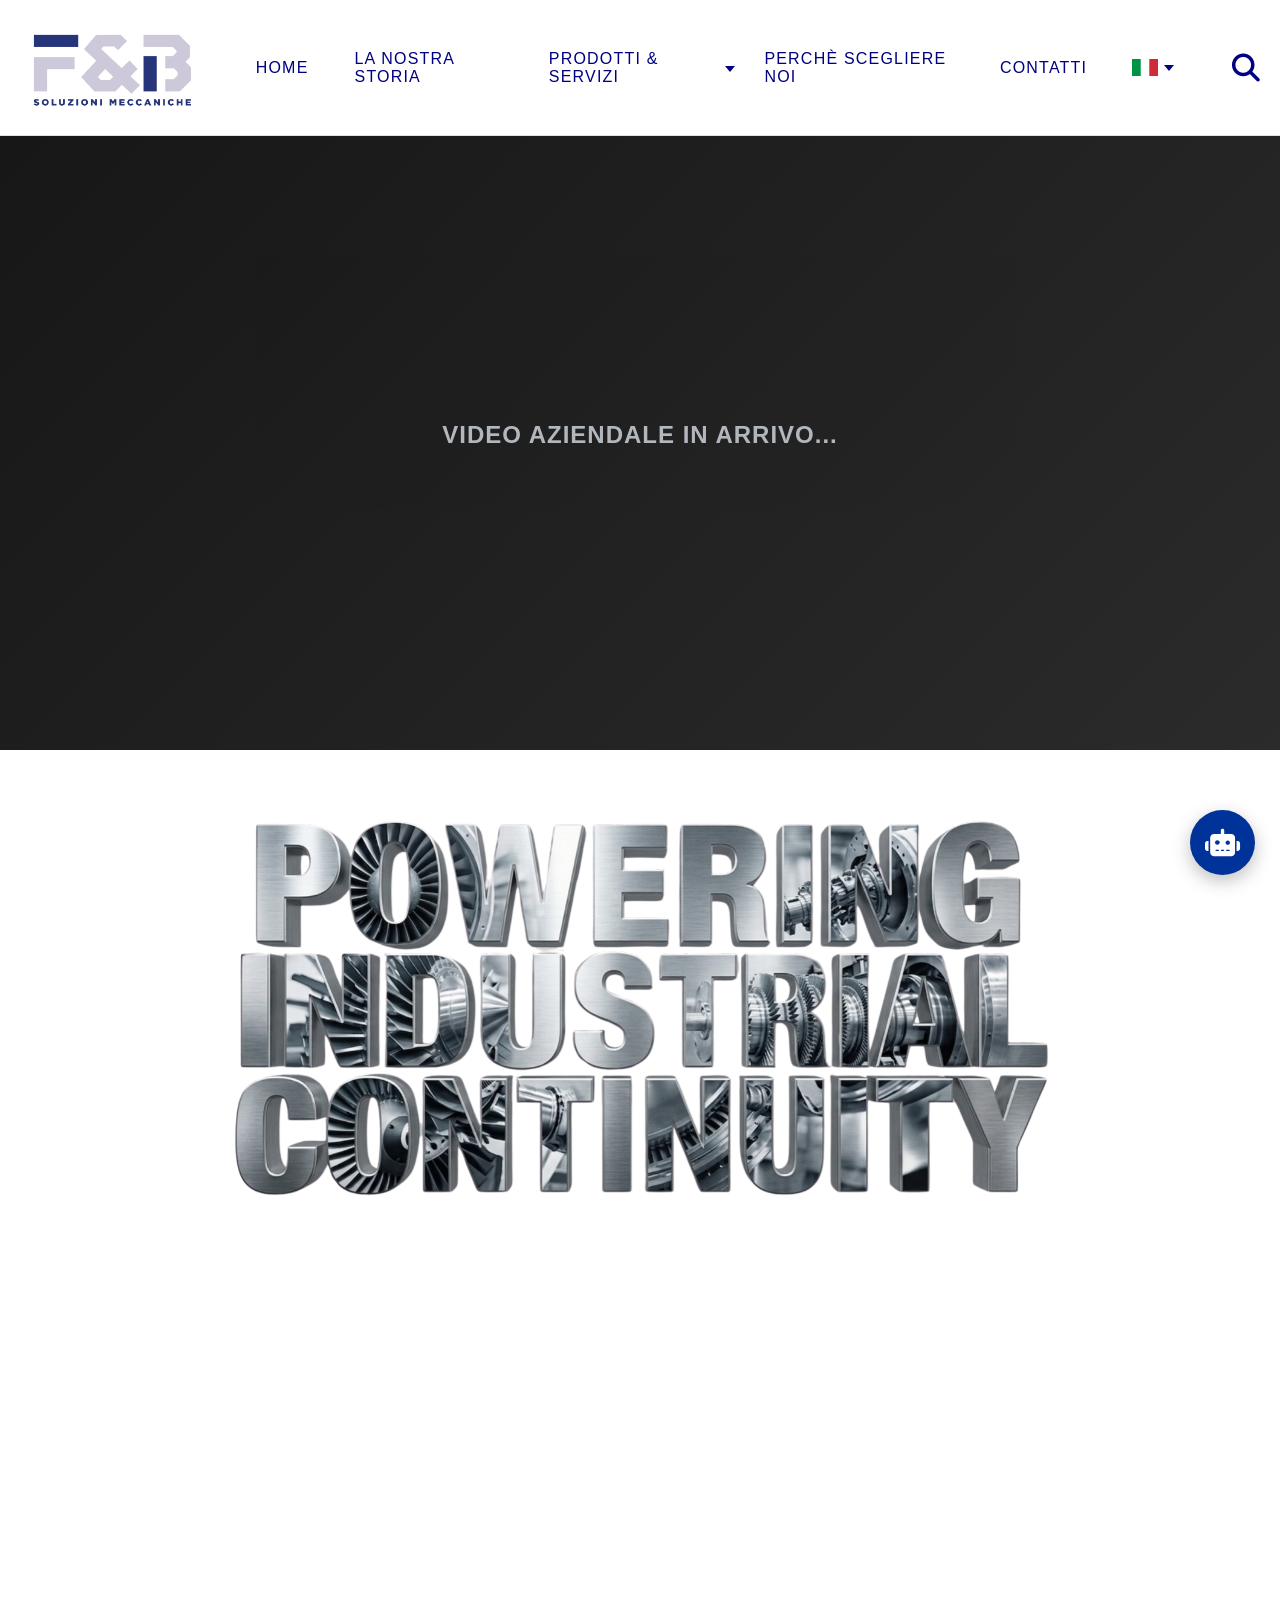
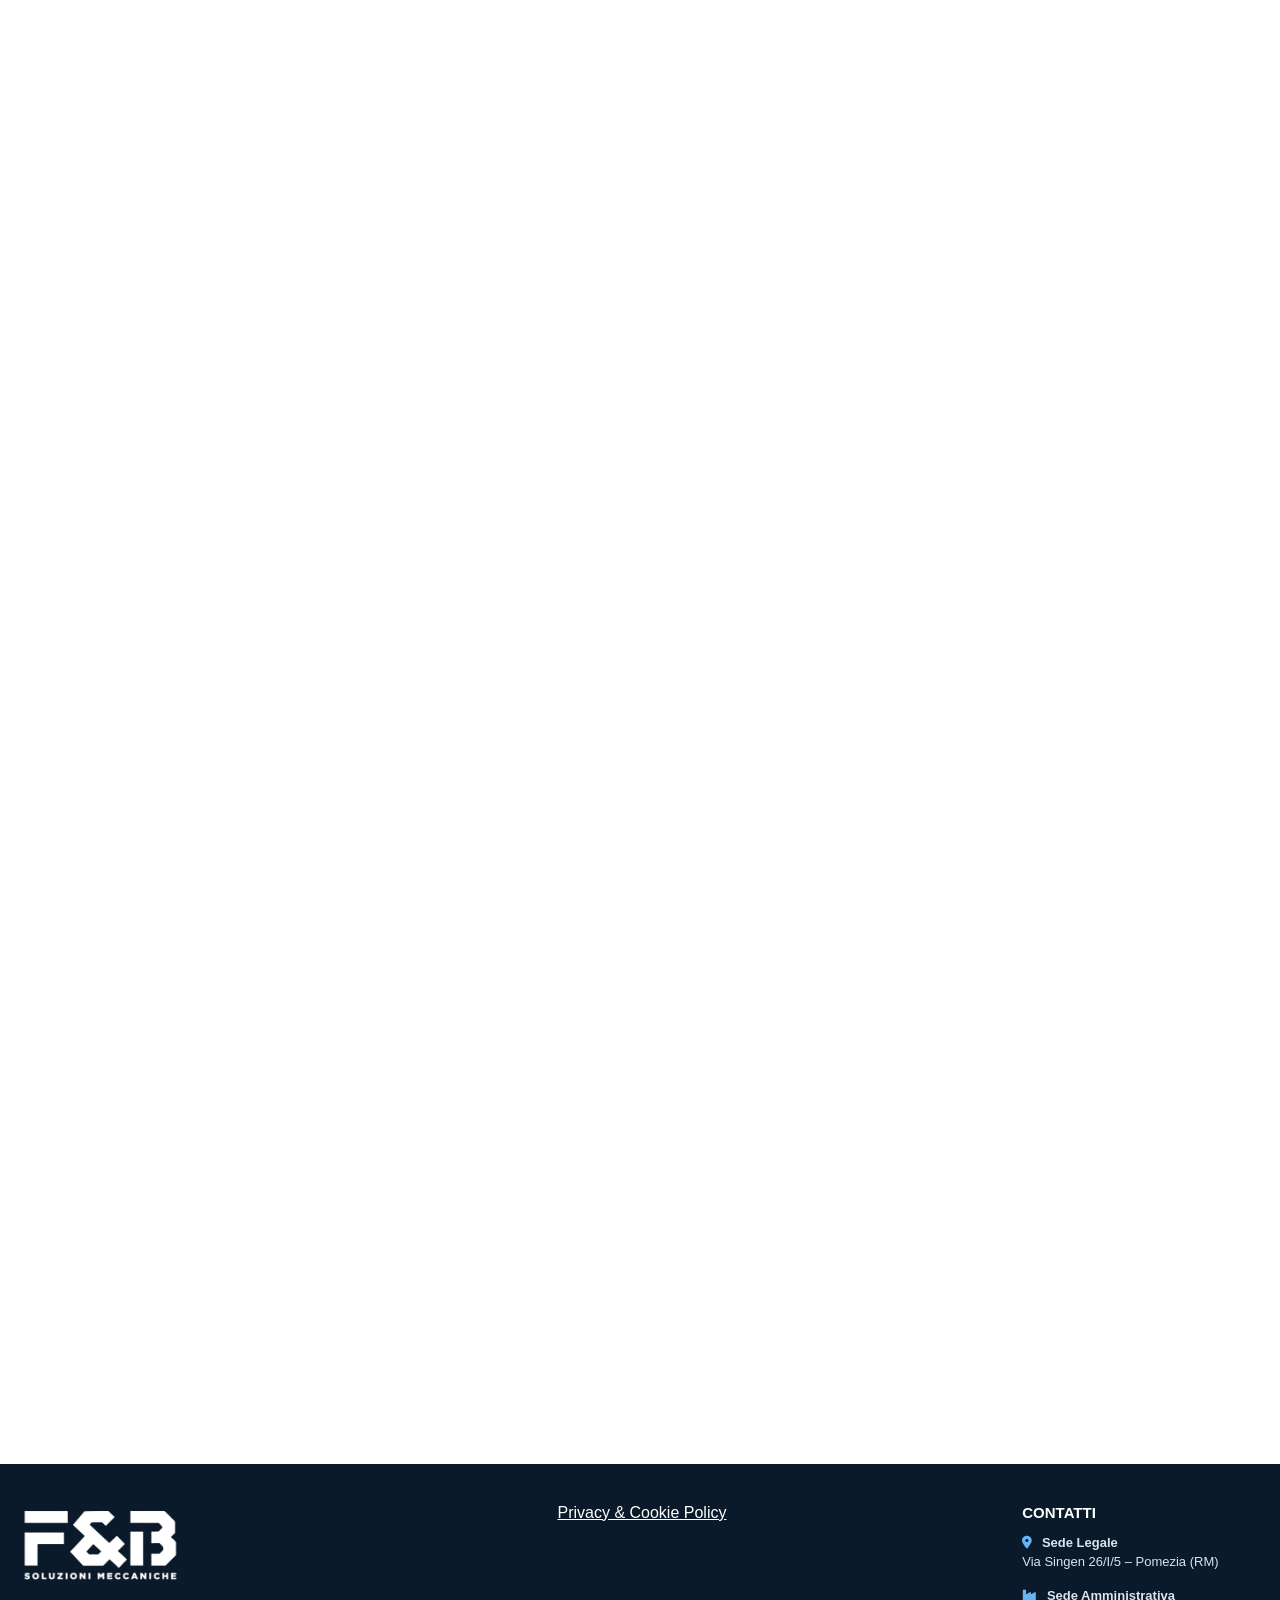
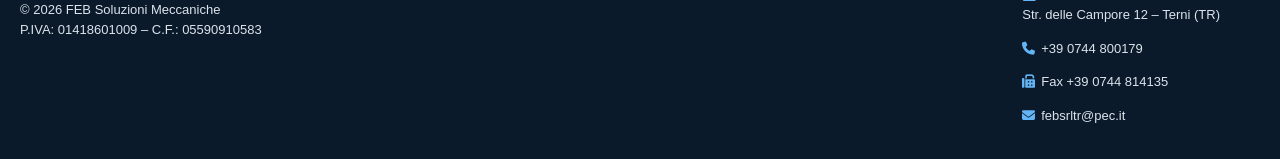
==== index.html @ efef3a49 "Add files via upload" ====
<!DOCTYPE html>
<html lang="it">
<head>
  <meta charset="UTF-8" />
  <title>FEB Soluzioni Meccaniche</title>
  <meta name="viewport" content="width=device-width, initial-scale=1.0" />
  <link rel="stylesheet" href="css/styles.css" />
  <link rel="stylesheet" href="https://cdnjs.cloudflare.com/ajax/libs/font-awesome/6.5.0/css/all.min.css">

  <script src="https://unpkg.com/lucide@latest"></script>

</head>
<body>

<header class="site-header">
  <div class="header-inner">

    <div class="logo">
      <a href="index.html">
        <img src="assets/Logo.png" alt="FEB Soluzioni Meccaniche" class="logo-img">
      </a>
    </div>

    <nav class="header-actions">
      <a href="index.html">HOME</a>
      <a href="storia.html">LA NOSTRA STORIA</a>

      <div class="nav-item-with-overlay">
        <div class="nav-trigger">
          <a href="#servizi">PRODOTTI & SERVIZI</a>
          <span class="nav-arrow"></span>
        </div>

        <div class="mega-overlay">
          <ul>
            <li><a href="compressori.html">Compressori</a></li>
            <li><a href="pompe.html">Pompe</a></li>
            <li><a href="riduttori.html">Riduttori</a></li>
            <li><a href="valvole.html">Valvole</a></li>
            <li><a href="turbine.html">Turbine</a></li>
            <li><a href="ricambi.html">Ricambi macchinari industriali</a></li>
          </ul>
        </div>
      </div>

      <a href="perchè.html">PERCHÈ SCEGLIERE NOI</a>
      <a href="contatti.html">CONTATTI</a>
    </nav>

    <div class="lang-switcher">
      <a href="index.html">
        <img src="assets/it.png" alt="Italiano" class="lang-flag">
      </a>
      <span class="lang-arrow"></span>
      <div class="lang-dropdown">
        <a href="indexEN.html">
          <img src="assets/gb.png" alt="English" class="lang-flag">
        </a>
      </div>
    </div>

    <div class="search-icon" onclick="performSearch()">
      <i class="fas fa-search"></i>
    </div>

    <div class="mobile-menu-icon" onclick="toggleMobileMenu()">
      <i class="fas fa-bars"></i>
    </div>

  </div>

  <div class="search-overlay" id="searchOverlay">
    <input type="text" id="searchField" placeholder="Cerca servizio ..." 
           onkeydown="if(event.key==='Enter'){performSearch()}">
  </div>

</header>

<!-- MENU MOBILE -->
<div id="mobileMenu" class="mobile-menu">
  <div class="mobile-menu-header">
    <img src="assets/Logo.png" class="mobile-menu-logo" alt="FEB">
  </div>

  <ul class="mobile-menu-links">
    <li><a href="index.html">HOME <span>›</span></a></li>
    <li><a href="storia.html">LA NOSTRA STORIA <span>›</span></a></li>
    
    <li class="mobile-dropdown">
      <div class="mobile-trigger">
        PRODOTTI & SERVIZI
        <span class="mobile-arrow" data-lucide="chevron-down"></span>
      </div>

      <ul class="mobile-submenu">
        <li><a href="compressori.html">Compressori</a></li>
        <li><a href="pompe.html">Pompe</a></li>
        <li><a href="riduttori.html">Riduttori</a></li>
        <li><a href="valvole.html">Valvole</a></li>
        <li><a href="turbine.html">Turbine</a></li>
        <li><a href="ricambi.html">Ricambi</a></li>
      </ul>
    </li>
    
    <li><a href="perchè.html">PERCHÈ SCEGLIERE NOI <span>›</span></a></li>
    <li><a href="contatti.html">CONTATTI <span>›</span></a></li>
  </ul>
</div>

<!-- HERO VIDEO FULLSCREEN (con placeholder) -->
<section class="hero-video-section">

  <!-- VIDEO PLACEHOLDER -->
  <div class="hero-video-placeholder">
    <p>Video aziendale in arrivo...</p>
  </div>

</section>

<!-- SCRITTA SOTTO IL VIDEO -->
<section class="hero-title-section">
  <img src="assets/ScrittaEffetto.png" 
       alt="Powering Industrial Continuity" 
       class="hero-title-img">
</section>

<section class="about-tenaris-style reveal-section">

  <div class="about-left">

    <h2 class="about-title reveal-fade-up">
      Benvenuto in F&B Soluzioni Meccaniche
    </h2>

    <div class="about-underline reveal-scale"></div>

    <h3 class="about-subtitle reveal-fade-up">
      Eccellenza in ingegneria, manutenzione industriale e continuità operativa
    </h3>

    <p class="about-description reveal-fade-up">
      Da oltre 40 anni supportiamo industrie, impianti e infrastrutture con soluzioni tecniche certificate,
      interventi rapidi e un approccio ingegneristico orientato all’affidabilità.
      <br><br>
      Siamo specializzati in macchine rotanti, manutenzione avanzata, diagnostica predittiva e interventi
      on‑site ad alta criticità. Il nostro obiettivo è semplice: mantenere la tua produzione sempre operativa.
    </p>

    <div class="about-kpi-grid">

      <div class="kpi-box reveal-fade-in">
        <div class="kpi-number reveal-fade-in">40+</div>
        <div class="kpi-label">anni di esperienza</div>
      </div>

      <div class="kpi-box reveal-fade-in">
        <div class="kpi-number reveal-fade-in">1200+</div>
        <div class="kpi-label">clienti industriali serviti</div>
      </div>

      <div class="kpi-box reveal-fade-in">
        <div class="kpi-number">24/7</div>
        <div class="kpi-label">assistenza e interventi urgenti</div>
      </div>

      <div class="kpi-box reveal-fade-in">
        <div class="kpi-number">4h</div>
        <div class="kpi-label">tempo medio di intervento</div>
      </div>

    </div>

  </div>

  <div class="about-right">
    <img src="assets/about-fb.jpg" class="reveal-fade-left" alt="F&B Soluzioni Meccaniche - Team e impianti">
  </div>

</section>

<section class="services-section reveal-section">

  <h2 class="about-title reveal-fade-up">Prodotti & Servizi</h2>

  <div class="about-underline reveal-scale"></div>

  <div class="services-grid">

    <!-- CARD 1 -->
    <article class="service-card reveal-fade-up">
      <img src="assets/services/compressori.jpg" alt="Compressori industriali">
      <h3>Compressori</h3>
      <p>Soluzioni per aria compressa e gas ad alte prestazioni.</p>
      <a href="compressori.html" class="service-link">Scopri di più →</a>
    </article>

    <!-- CARD 2 -->
    <article class="service-card reveal-fade-up">
      <img src="assets/services/pompe.jpg" alt="Pompe industriali">
      <h3>Pompe</h3>
      <p>Pompaggio industriale per fluidi critici e continuità operativa.</p>
      <a href="pompe.html" class="service-link">Scopri di più →</a>
    </article>

    <!-- CARD 3 -->
    <article class="service-card reveal-fade-up">
      <img src="assets/services/riduttori.jpg" alt="Riduttori meccanici">
      <h3>Riduttori</h3>
      <p>Riduttori di precisione per applicazioni industriali complesse.</p>
      <a href="riduttori.html" class="service-link">Scopri di più →</a>
    </article>

    <!-- CARD 4 -->
    <article class="service-card reveal-fade-up">
      <img src="assets/services/valvole.jpg" alt="Valvole industriali">
      <h3>Valvole</h3>
      <p>Valvole di controllo, sicurezza e regolazione per ogni impianto.</p>
      <a href="valvole.html" class="service-link">Scopri di più →</a>
    </article>

    <!-- CARD 5 -->
    <article class="service-card reveal-fade-up">
      <img src="assets/services/turbine.jpg" alt="Turbine industriali">
      <h3>Turbine</h3>
      <p>Turbine industriali e sistemi rotanti ad alta efficienza.</p>
      <a href="turbine.html" class="service-link">Scopri di più →</a>
    </article>

    <!-- CARD 6 -->
    <article class="service-card reveal-fade-up">
      <img src="assets/services/ricambi.jpg" alt="Ricambi macchinari industriali">
      <h3>Ricambi Macchinari Industriali</h3>
      <p>Componenti certificati per ogni tipologia di macchinario.</p>
      <a href="ricambi.html" class="service-link">Scopri di più →</a>
    </article>

  </div>

</section>


<div id="pageContent">

<footer class="site-footer">
  <div class="footer-inner">

    <div class="footer-left">
      <img src="assets/Footer.png" alt="FEB Soluzioni Meccaniche" class="footer-logo">

      <p class="footer-copy">
        © <span id="year"></span> FEB Soluzioni Meccaniche<br>
        <span class="footer-tax desktop-only">P.IVA: 01418601009 – C.F.: 05590910583</span>
        <span class="footer-tax mobile-only">P.IVA: 01418601009<br>C.F. 05590910583</span>
      </p>
    </div>

    <a href="privacy/privacy.html" class="footer-privacy">Privacy & Cookie Policy</a>

    <div class="footer-right">
      <h4>CONTATTI</h4>

      <p>
        <i class="fas fa-map-marker-alt"></i>
        <strong>Sede Legale</strong><br>
        <a href="https://www.google.it/maps/place/Via+Singen,+26,+00071+Pomezia+RM" target="_blank">
          Via Singen 26/I/5 – Pomezia (RM)
        </a>
      </p>

      <p>
        <i class="fas fa-industry"></i>
        <strong>Sede Amministrativa</strong><br>
        <a href="https://www.google.com/maps?q=Str.+delle+Campore,+Terni+TR" target="_blank">
          Str. delle Campore 12 – Terni (TR)
        </a>
      </p>

      <p><i class="fas fa-phone"></i><a href="tel:+390744800179">+39 0744 800179</a></p>
      <p><i class="fas fa-fax"></i><a href="tel:+390744814135">Fax +39 0744 814135</a></p>
      <p><i class="fas fa-envelope"></i><a href="mailto:febsrltr@pec.it">febsrltr@pec.it</a></p>

    </div>

  </div>
</footer>

</div>

<!-- BOT FLOATING BUTTON -->
<div id="fb-bot-button">
  <i class="fas fa-robot"></i>
</div>

<!-- BOT WINDOW -->
<div id="fb-bot-window">
  <div id="fb-bot-header">
  <span class="bot-title">F&B Assistant AI</span>
  <i id="fb-reset" class="fas fa-rotate-right"></i>
</div>

  <div id="fb-bot-messages">
    <div class="bot-msg">
      <p>Ciao! Sono F&B Assistant AI, come posso aiutarti?</p>
    </div>
  </div>

  <div id="fb-bot-input">
    <input type="text" id="fb-user-input" placeholder="Scrivi qui il tuo messaggio...">
    <button id="fb-send-btn">
      <i data-lucide="send"></i>
    </button>
  </div>
</div>

<script src="js/appIT.js"></script>

</body>
</html>
---- css/styles.css ----
:root {
  --blue-header: #000080;      /* blu chiaro stile Arvedi */
  --blue-header-dark: #1565C0; /* blu medio */
  --blue-header-light: #64B5F6;/* highlight */
  --yellow-contact: #dfc906e1;

  --white: #ffffff;
  --gray-tech: #dce3eb;        /* testo tecnico chiaro */
  --gray-steel: #f2f5f7;       /* placeholder chiaro */

  --transition-fast: 0.25s ease;
  --radius-pill: 999px;
}

/* RESET BASE */
*,
*::before,
*::after {
  box-sizing: border-box;
}
body {
  margin: 0;
  font-family: 'Inter', sans-serif;
  color: var(--white);
  -webkit-font-smoothing: antialiased;
}
img {
  max-width: 100%;
  display: block;
}
a {
  color: inherit;
}

/* HEADER */
.site-header {
  position: fixed;
  top: 0;
  left: 0;
  width: 100%;
  z-index: 20;
  background: var(--white);
  border-bottom: 1px solid rgba(0, 0, 0, 0.12);
  padding: 10px 0;
  transition: background 0.35s ease, box-shadow 0.35s ease, padding 0.35s ease;
}

.site-header.scrolled {
  background: rgba(255,255,255,0.97);
  box-shadow: 0 2px 18px rgba(0,0,0,0.12);
  padding: 6px 0; /* più compatto quando scende */
}

.site-header.scrolled .logo-img {
  height: 60px;
  transition: height 0.35s ease;
}



.header-inner {
  max-width: 1700px;
  margin: 0 auto;
  padding: 10px 10px; /* prima era 10px 20px */
  display: flex;
  align-items: center;
  justify-content: space-between; /* IMPORTANTE */
  gap: 18px;
}

.logo {
  display: flex;
  flex-direction: column;
  line-height: 1.1;
}
.logo-main {
  font-weight: 800;
  letter-spacing: 0.08em;
  font-size: 16px;
}

.logo-img {
  height: 95px;   /* più grande */
  width: auto;
  display: block;
  flex-shrink: 0;
  cursor: pointer;
}

/* SEARCH BAR */
.search-bar button {
  position: absolute;
  right: 16px;
  top: 50%;
  transform: translateY(-50%);
  background: none;
  border: none;
  color: var(--white);
  cursor: pointer;
  font-size: 18px; /* più grande */
}

/* SOLO ICONA LENTE NELL'HEADER */
.search-icon {
  font-size: 28px; /* più grande */
  color: var(--blue-header);
  cursor: pointer;
  padding: 10px;
  display: flex;
  align-items: center;
  justify-content: center;
  margin-left: 20px;
}

.search-icon:hover {
  opacity: 0.8;
}

/* NAV */
.header-actions {
  display: flex;
  align-items: center;
  gap: 12px;
  margin-left: 15px; /* prima auto, ora controllato */
  flex-shrink: 1;
}

.header-actions a {
  position: relative;
  display: inline-flex;
  align-items: center;
  font-weight: 400; /* normale */
  text-transform: uppercase;
  text-decoration: none;
  color: var(--blue-header);
  transition: all 0.25s ease;
  padding: 15px 17px; /* prima 14px 16px */
  font-size: 16px;    /* prima 13px */
  letter-spacing: 1.2px;
}

/* Linea animata come nel tuo file oro */
.header-actions a::after {
  content: "";
  position: absolute;
  bottom: 6px;
  left: 50%;
  transform: translateX(-50%);
  width: 0;
  height: 2px;
  background: var(--blue-header-dark);
  transition: width 0.3s ease;
}

/* Hover: testo diventa bold + underline si apre */
.header-actions a:hover,
.header-actions a.active {
  color: var(--blue-header);
  font-weight: 800;
}

.header-actions a:hover::after,
.header-actions a.active::after {
  width: 70%;
}

/* CONTENITORE LINGUA */
/* LANGUAGE SWITCHER */
.lang-switcher {
  position: relative;
  display: flex;
  align-items: center;
  gap: 6px;
  padding: 6px 10px;
  border-radius: 6px;
  cursor: pointer;
  transition: background 0.2s ease;
}

/* Keep dropdown visible when switcher OR dropdown is hovered */
.lang-switcher:hover .lang-dropdown,
.lang-dropdown:hover {
  display: block !important;
}

/* Dropdown stays open longer */
.lang-dropdown {
  position: absolute;
  top: 110%;
  left: 0;
  background: white;
  padding: 10px 12px;
  border-radius: 6px;
  box-shadow: 0 4px 12px rgba(0,0,0,0.15);
  display: none;
  z-index: 100;
  transition: opacity 0.25s ease;
}

/* BANDIERA */
.lang-flag {
  width: 30px;
  height: auto;
  display: block;
}

/* TRIANGOLINO ▼ */
.lang-arrow {
  width: 0;
  height: 0;
  border-left: 5px solid transparent;
  border-right: 5px solid transparent;
  border-top: 6px solid var(--blue-header);
  margin-top: 2px;
}

/* BANDIERA UK */
.lang-dropdown .lang-flag {
  width: 30px;
  height: auto;
  display: block;
}

/* FOOTER  */
.site-footer {
  background: #0a1a2a; /* blu profondo */
  padding: 40px 0 20px;
  color: var(--white);
}

.footer-inner {
  max-width: 1600px;
  margin: 0 auto;
  padding: 0 20px;
  display: flex;
  justify-content: space-between;
  align-items: flex-start;
  gap: 40px;
}

/* SINISTRA */
.footer-left {
  max-width: 300px;
}

.footer-logo {
  width: 160px;
  margin-bottom: 12px;
}

.footer-copy {
  font-size: 13px;
  color: var(--gray-tech);
  line-height: 1.5;
  transition: color 0.25s ease;
}

.footer-copy:hover {
  color: #ff8c42; /* arancione */
}

/* DESTRA */
.footer-right h4 {
  margin: 0 0 12px;
  font-size: 15px;
  font-weight: 700;
}

.footer-right p {
  margin: 6px 0 14px;
  font-size: 13px;
  color: var(--gray-tech);
  line-height: 1.5;
}

.footer-right i {
  color: var(--blue-header-light);
  margin-right: 6px;
}

.footer-right {
  margin-right: 40px; /* aumenta lo spazio sotto */
}

.footer-right a {
  color: var(--gray-tech);
  text-decoration: none;
  transition: color 0.25s ease;
}

.footer-right a:hover {
  color: #ff8c42; /* arancione elegante */
}

/* RESPONSIVE */
@media (max-width: 900px) {
  .hero {
    grid-template-columns: minmax(0, 1fr);
  }
  .hero-image {
    order: -1;
  }
  .cards-grid {
    grid-template-columns: repeat(2, minmax(0, 1fr));
  }
  .two-cols {
    grid-template-columns: minmax(0, 1fr);
  }
  .footer-inner {
    grid-template-columns: minmax(0, 1fr);
  }
}
@media (max-width: 700px) {
  .header-inner {
    flex-wrap: wrap;
  }
  .header-actions {
    width: 100%;
    justify-content: flex-start;
    flex-wrap: wrap;
  }
  .cards-grid {
    grid-template-columns: minmax(0, 1fr);
  }
  .hero-stats {
    grid-template-columns: repeat(2, minmax(0, 1fr));
  }
}

/* OVERLAY BARRA DI RICERCA */
.search-overlay {
  position: absolute;
  top: 100%; /* subito sotto l’header */
  left: 0;
  width: 100%;
  background: #d3d9dd; /* grigio chiaro */
  padding: 16px 20px;
  display: none;
  border-bottom: 1px solid #ccc;
  z-index: 50; /* sopra tutto */
}

.search-overlay input {
  width: 100%;
  padding: 12px 16px;
  font-size: 16px;
  border-radius: 6px;
  border: 1px solid #bbb;
  outline: none;
  background: white;
  color: #333;
}

.search-overlay input:focus {
  border-color: var(--blue-header-dark);
  box-shadow: 0 0 6px rgba(0,0,0,0.15);
}

.page-shift {
  margin-top: 80px; /* altezza overlay */
  transition: margin-top 0.25s ease;
}

/* HERO */
.contact-hero {
  text-align: center;
  padding: 30px 20px 40px;
  background: var(--blue-header);
  color: white;
}

.contact-hero h1 {
  font-size: 36px;
  margin-bottom: 10px;
}

.contact-hero p {
  color: var(--gray-tech);
  font-size: 16px;
}

/* WRAPPER */
.contact-wrapper {
  max-width: 1300px;
  margin: 40px auto;
  display: grid;
  grid-template-columns: 1.2fr 1fr;
  gap: 60px;
  align-items: start; /* AGGIUNTO */
}

/* INFO */
.contact-info h2,
.contact-form h2 {
  margin-bottom: 20px;
  font-size: 22px;
  color: var(--blue-header);
}

.info-block {
  display: flex;
  align-items: center; /* invece di flex-start */
  gap: 12px;
  margin-bottom: 22px;
}

.info-block i {
  font-size: 20px;
  color: var(--blue-header); /* blu scuro */
  margin-top: 0;             /* togli il margine */
}

.info-block a {
  color: var(--yellow-contact);
  text-decoration: none;
  transition: color 0.25s ease;
}

.info-block a:hover {
  color: #ff8c42;
}

/* MAPPA */
.map-container {
  margin-top: 30px;
  border-radius: 10px;
  overflow: hidden;
}

.map-container iframe {
  width: 100%;
  height: 260px;
  border: none;
}

/* FORM */
/* WRAPPER */
.contact-form.premium {
  padding: 20px 0;
}

/* TITOLO */
.contact-form.premium h2 {
  margin-top: -5px; /* alza la sezione */
  font-size: 24px;
  margin-bottom: 25px;
  color: var(--blue-header);
  font-weight: 700;
}

/* GRID A DUE COLONNE */
.form-row {
  display: grid;
  grid-template-columns: 1fr 1fr;
  gap: 22px;
  margin-bottom: 22px;
}

/* CAMPO PREMIUM */
.form-field {
  position: relative;
  display: flex;
  flex-direction: column;
}

.form-field input,
.form-field textarea {
  width: 100%;
  padding: 14px 16px 14px 42px;
  border: 1px solid #c7cdd4;
  border-radius: 8px;
  background: #f9fafb;
  font-size: 15px;
  transition: all 0.25s ease;
}

.form-field textarea {
  height: 150px;
  resize: none;
}

/* LABEL FLOTTANTE */
.form-field label {
  position: absolute;
  top: 50%;
  left: 42px;
  transform: translateY(-50%);
  font-size: 15px;
  color: #8a96a3;
  pointer-events: none;
  transition: all 0.25s ease;
}

/* ICONA */
.form-field i {
  position: absolute;
  top: 50%;
  left: 14px;
  transform: translateY(-50%);
  font-size: 15px;
  color: var(--blue-header);
  opacity: 0.7;
}

/* FOCUS PREMIUM */
.form-field input:focus,
.form-field textarea:focus {
  border-color: var(--blue-header-dark);
  background: #ffffff;
  box-shadow: 0 0 8px rgba(0, 80, 200, 0.25);
}

/* LABEL FLOTTANTE ATTIVA */
.form-field input:focus + label,
.form-field input:not(:placeholder-shown) + label,
.form-field textarea:focus + label,
.form-field textarea:not(:placeholder-shown) + label {
  top: -8px;
  left: 10px;
  font-size: 12px;
  background: white;
  padding: 0 6px;
  color: var(--blue-header-dark);
}

/* TEXTAREA ICONA */
.textarea-field i {
  top: 18px;
  transform: none;
}

/* BOTTONE PREMIUM */
.premium-btn {
  margin-top: 10px;
  padding: 16px;
  background: var(--blue-header);
  color: white;
  border: none;
  border-radius: 8px;
  font-size: 17px;
  font-weight: 600;
  cursor: pointer;
  transition: all 0.25s ease;
  letter-spacing: 0.5px;
}

.premium-btn:hover {
  background: #ff8c42;
  transform: translateY(-2px);
  box-shadow: 0 6px 14px rgba(0,0,0,0.15);
}

.thankyou-message {
  display: none;
  opacity: 0;
  transform: translateX(40px);
  transition: all 0.6s cubic-bezier(0.16, 1, 0.3, 1);
  background: #e8f0ff;
  padding: 20px;
  border-left: 4px solid var(--blue-header);
  border-radius: 8px;
  color: #1a2a40;
  font-size: 16px;
  font-weight: 500;
}

/* Animazione */
.slide-in {
  opacity: 1;
  transform: translateX(0);
}

/* WRAPPER */
.nav-item-with-overlay {
  position: relative;
}

/* OVERLAY */
.mega-overlay {
  position: absolute;
  top: 100%;
  left: 50%;
  transform: translateX(-50%) translateY(10px);
  background: #f2f5f7; /* grigio tecnico */
  padding: 20px 30px;
  border-radius: 8px;
  box-shadow: 0 8px 22px rgba(0,0,0,0.12);
  opacity: 0;
  pointer-events: none;
  transition: all 0.25s ease;
  min-width: 260px;
  z-index: 999;
}

/* LISTA */
.mega-overlay ul {
  list-style: none;
  margin: 0;
  padding: 0;
}

.mega-overlay li {
  padding: 8px 0;
  font-size: 15px;
  color: var(--blue-header);
  border-bottom: 1px solid rgba(0,0,0,0.08);
}

.mega-overlay li:last-child {
  border-bottom: none;
}

/* HOVER ATTIVO */
.nav-item-with-overlay:hover .mega-overlay {
  opacity: 1;
  pointer-events: auto;
  transform: translateX(-50%) translateY(0);
}

.desktop-only { display: inline; }
.mobile-only { display: none; }

/* MOBILE HEADER */
@media (max-width: 800px) {

  .logo-img {
    height: 45px;
  }

  .lang-flag {
    width: 22px;
  }

  .lang-switcher {
    padding: 4px 6px;
    gap: 4px;
  }

  .search-icon {
    margin-left: auto;
  }

  /* mostra hamburger */
  .mobile-menu-icon {
    display: block;
    font-size: 22px;
    color: var(--blue-header);
    padding: 6px;
    cursor: pointer;
  }

  /* nascondi nav desktop */
  .header-actions {
    display: none;
  }

  .search-icon {
    font-size: 22px;
    padding: 6px;
  }

  /* Footer in colonna unica */
  .footer-inner {
    display: flex;
    flex-direction: column;
    align-items: center;
    text-align: center;
    gap: 28px; /* spazio tra blocchi */
  }

  .footer-left,
  .footer-right {
    margin: 0;
    padding: 0;
    max-width: 100%;
    text-align: center;
  }

  .footer-logo {
    margin: 0 auto 10px auto;
  }

  .footer-copy {
    text-align: center;
    font-size: 13px;
    line-height: 1.4;
    margin-top: 25px;
  }

  .footer-right h4 {
    text-align: center;
  }

  .footer-right p,
  .footer-right a {
    text-align: center;
    display: block;
    font-size: 13px;
    white-space: normal; /* ora può andare a capo */
  }

  /* Sezione P.IVA mobile già ok */
  .mobile-only {
    display: block;
    margin-top: 10px;
  }
  .desktop-only { display: none; }
  .mobile-only { display: block; font-size: 12px; line-height: 1.4; }

  /* UNA SOLA COLONNA */
  .contact-wrapper {
    display: flex;
    flex-direction: column;
    gap: 40px;
    padding: 0 15px;
  }

  /* CENTRA TUTTO */
  .contact-info,
  .contact-form {
    width: 100%;
    max-width: 100%;
    text-align: left;
  }

  /* ALLINEA LE ICONE */
  .info-block {
     justify-content: flex-start;
    justify-content: left;
  }

  .info-block div,
  .info-block a {
    text-align: left;
  }

  /* MAPPA FULL WIDTH */
  .map-container iframe {
    height: 260px;
    width: 100%;
  }

  /* FORM FULL WIDTH */
  .contact-form .form-row {
    grid-template-columns: 1fr; /* da 2 colonne → 1 colonna */
  }
}

/* DESKTOP: nascondi hamburger */
@media (min-width: 801px) {
  .mobile-menu-icon {
    display: none;
  }

  /* Aumenta spazio sopra P.IVA e C.F. su desktop */
  .footer-copy {
    display: block;
    margin-top: 16px; /* puoi aumentare a 16px o 20px se vuoi più aria */
  }

}

/* MENU LATERALE (sempre definito, non dentro media query) */
.mobile-menu {
  position: fixed;
  top: 0;
  right: -100%;
  width: 78%;
  height: 100vh;
  background: #f2f5f7;
  box-shadow: -4px 0 18px rgba(0,0,0,0.15);
  transition: right 0.35s ease;
  z-index: 9999;
  padding: 30px 20px;
  overflow-y: auto;
  -webkit-overflow-scrolling: touch;
}

.mobile-menu-header {
  text-align: center;
  margin-bottom: 30px;
  display: flex;
  justify-content: center;
  align-items: center;
}

.mobile-menu-logo {
  width: 120px;
  height: auto;
}

.mobile-menu-links {
  list-style: none;
  padding: 0;
  margin: 0;
}

.mobile-menu-links li {
  border-bottom: 2px solid var(--blue-header);
  margin-bottom: 12px;
}

.mobile-menu-links a {
  display: flex;
  justify-content: space-between;
  align-items: center;
  padding: 14px 4px;
  font-size: 17px;
  font-weight: 700;
  color: var(--blue-header);
  text-decoration: none;
}

.mobile-menu-links a span {
  font-size: 20px;
  font-weight: 700;
}

.mobile-menu.open {
  right: 0;
}

.mega-overlay a {
  display: block;
  color: var(--blue-header);
  font-weight: 500;
  padding: 6px 0;
  text-decoration: none !important;            /* niente sottolineatura */
  transition: color 0.25s ease, transform 0.25s ease;
}

/* assicuriamoci che non compaia mai */
.mega-overlay a:hover,
.mega-overlay a:focus,
.mega-overlay a:active,
.mega-overlay a:visited {
  text-decoration: none !important;
}

.mega-overlay li {
  border-bottom: 1px solid rgba(0,0,0,0.08);
  transition: transform 0.25s ease;
  text-decoration: none !important;
}

.mega-overlay li:last-child {
  border-bottom: none;
}

.mega-overlay li:hover {
  transform: translateY(-2px);
}

.mega-overlay li:hover a {
  color: var(--blue-header-dark);    /* blu più chiaro elegante */
  font-weight: 600;
}

/* BOT BUTTON */
#fb-bot-button {
  position: fixed;
  bottom: 25px;
  right: 25px;
  width: 65px;
  height: 65px;
  background: #003399;
  color: white;
  border-radius: 50%;
  display: flex;
  justify-content: center;
  align-items: center;
  font-size: 28px;
  cursor: pointer;
  box-shadow: 0 6px 18px rgba(0,0,0,0.25);
  z-index: 9999;
  transition: transform 0.3s ease;
}

#fb-bot-button:hover {
  transform: scale(1.1);
}

/* BOT WINDOW */
#fb-bot-window {
  position: fixed;
  bottom: 110px;
  right: 25px;
  width: 360px;
  height: 480px;
  background: white;
  border-radius: 14px;
  box-shadow: 0 8px 25px rgba(0,0,0,0.25);
  display: none;
  flex-direction: column;
  overflow: hidden;
  animation: slideUp 0.35s ease forwards;
  z-index: 9999;
}

@keyframes slideUp {
  from { transform: translateY(40px); opacity: 0; }
  to { transform: translateY(0); opacity: 1; }
}

/* HEADER */
#fb-bot-header {
  background: #003399;
  color: white;
  padding: 14px;
  font-size: 18px;
  font-weight: 700;
  display: flex;
  justify-content: space-between;
  align-items: center;
}

#fb-reset {
  font-size: 20px;
  cursor: pointer;
  transition: opacity 0.2s ease;
}

#fb-reset:hover {
  opacity: 0.7;
}

/* MESSAGES */
#fb-bot-messages {
  flex: 1;
  padding: 15px;
  overflow-y: auto;
  padding-bottom: 30px;
  display: flex;
  flex-direction: column;
}

.bot-msg {
  background: #e8f0ff;
  padding: 14px 18px !important; /* più aria */
  border-radius: 10px;
  margin-bottom: 12px;
  max-width: 85%;
  color: #002255;
  font-size: 15px;
  align-self: flex-start;   /* SINISTRA */
}

.user-msg {
  background: #d1ffd1;
  padding: 12px 14px;
  border-radius: 10px;
  margin-bottom: 12px;
  max-width: 85%;
  color: #003300;
  font-size: 15px;
  align-self: flex-end;     /* DESTRA */
}

/* SUGGESTIONS */
#fb-suggestions {
  display: flex;
  flex-direction: column;
  gap: 10px;
  margin-top: 10px;
  margin-bottom: 18px;
}

.suggestion {
  background: #003399;
  color: white;
  padding: 10px 14px;
  border-radius: 8px;
  font-size: 14px;
  cursor: pointer;
  display: flex;
  align-items: center;
  gap: 8px;
  transition: background 0.2s ease;
}

.suggestion:hover {
  background: #0055ff;
}

/* INPUT */
#fb-bot-input {
  display: flex;
  border-top: 1px solid #ddd;
  padding: 12px;
  background: #003399;
}

#fb-user-input {
  flex: 1;
  padding: 12px;
  border: none;
  outline: none;
  font-size: 14px;
  border-radius: 6px;
  background: rgba(255,255,255,0.15);
  color: white;
}

#fb-user-input::placeholder {
  color: #dce3eb;
}

#fb-send-btn {
  background: #003399;
  color: white;
  border: none;
  padding: 10px 18px;
  border-radius: 8px;
  cursor: pointer;
  font-size: 15px;
  font-weight: 600;
  letter-spacing: 0.5px;
  display: flex;
  align-items: center;
  justify-content: center;
  transition: background 0.25s ease, transform 0.2s ease;
}

#fb-send-btn:hover {
  background: #0055ff;
  transform: translateY(-2px);
}

#fb-send-btn i {
  font-size: 18px;
}

.nav-trigger {
  display: flex;
  align-items: center;
  gap: 6px;
  cursor: pointer;
}

.nav-arrow {
  width: 0;
  height: 0;
  border-left: 5px solid transparent;
  border-right: 5px solid transparent;
  border-top: 6px solid var(--blue-header);
  transition: transform 0.25s ease;
  margin-top: 2px;
}

.nav-item-with-overlay.open .nav-arrow {
  transform: rotate(180deg);
}

.mobile-dropdown {
  border-bottom: 2px solid var(--blue-header);
}

.mobile-trigger {
  padding: 14px 4px;
  font-size: 17px;
  font-weight: 700;
  color: var(--blue-header);
  display: flex;
  justify-content: space-between;
  align-items: center;
  cursor: pointer;
}

.mobile-dropdown.open .mobile-arrow {
  transform: rotate(180deg);
}

.mobile-submenu {
  display: none;
  padding-left: 10px;
  background: #e9edf2;
}

.mobile-dropdown.open .mobile-submenu {
  display: block;
}

.mobile-arrow {
  width: 22px;
  height: 22px;
  stroke-width: 2.4;
  color: var(--blue-header);
  transition: transform 0.25s ease;
  display: flex;
  align-items: center;
}

.mobile-dropdown.open .mobile-arrow {
  transform: rotate(180deg);
}

/* HERO VIDEO FULLSCREEN */
.hero-video-section {
  position: relative;
  width: 100%;
  height: 70vh; /* spazio riservato al video */
  background: #0a0a0a;
  display: flex;
  justify-content: center;
  align-items: center;
  overflow: hidden;
}

/* PLACEHOLDER VIDEO */
.hero-video-placeholder {
  width: 100%;
  height: 100%;
  background: linear-gradient(135deg, #1a1a1a, #333);
  display: flex;
  justify-content: center;
  align-items: center;
  color: #dce3eb;
  font-size: 24px;
  font-weight: 600;
  letter-spacing: 1px;
  text-transform: uppercase;
  opacity: 0.8;
}

/* SCRITTA SOTTO IL VIDEO */
.hero-title-section {
  width: 100%;
  text-align: center;
  padding: 40px 0 20px;
  background: white;
}

.hero-title-img {
  width: 80%;
  max-width: 900px;
  height: auto;
  display: block;
  margin: 0 auto;
  animation: fadeIn 1.2s ease forwards;
}

/* ANIMAZIONE */
@keyframes fadeIn {
  from { opacity: 0; transform: translateY(20px); }
  to { opacity: 1; transform: translateY(0); }
}

/* MOBILE */
@media (max-width: 800px) {
  .hero-video-section {
    height: 45vh;
  }
  .hero-title-img {
    width: 95%;
  }
}

.why-hero-pro {
  background: linear-gradient(135deg, #001a3f, #003399);
  padding: 80px 20px;
  color: white;
}

.why-hero-grid {
  max-width: 1300px;
  margin: 0 auto;
  display: grid;
  grid-template-columns: 1fr 1fr;
  align-items: center;
}

.why-hero-left h1 {
  font-size: 48px;
  font-weight: 800;
  margin-bottom: 12px;
}

.why-hero-left p {
  font-size: 20px;
  color: #dce3eb;
}

/* Cerchio tecnico animato */
.tech-circle {
  width: 260px;
  height: 260px;
  border: 2px solid rgba(255,255,255,0.25);
  border-radius: 50%;
  animation: rotate 12s linear infinite;
  margin: 0 auto;
}

@keyframes rotate {
  from { transform: rotate(0deg); }
  to { transform: rotate(360deg); }
}

/* Linee tecniche */
.tech-lines {
  width: 260px;
  height: 260px;
  border-radius: 50%;
  border: 2px dashed rgba(255,255,255,0.15);
  position: absolute;
  animation: rotateReverse 18s linear infinite;
}

@keyframes rotateReverse {
  from { transform: rotate(360deg); }
  to { transform: rotate(0deg); }
}


.why-cards {
  max-width: 1300px;
  margin: 60px auto;
  display: grid;
  grid-template-columns: repeat(4, 1fr);
  gap: 30px;
  align-items: stretch;
}

.why-card {
  background: white;
  padding: 30px;
  border-radius: 12px;
  text-align: center;
  box-shadow: 0 6px 18px rgba(0,0,0,0.08);
  transition: transform 0.3s ease, box-shadow 0.3s ease;
  display: flex;
  flex-direction: column;
  justify-content: flex-start;
  height: 100%;
}

.why-card i {
  font-size: 42px;
  color: #003399;
  margin-bottom: 12px;
}

.why-card:hover {
  transform: translateY(-6px);
  box-shadow: 0 12px 28px rgba(0,0,0,0.15);
}

.why-cta-pro {
  text-align: center;
  padding: 60px 0;
}

.cta-pro-btn {
  background: #003399;
  color: white;
  padding: 18px 40px;
  border-radius: 50px;
  font-size: 20px;
  font-weight: 700;
  text-decoration: none;
  display: inline-flex;
  align-items: center;
  gap: 12px;
  transition: 0.3s ease;
}

.cta-pro-btn:hover {
  background: #ff8c42;
  transform: translateY(-4px);
}

.why-card-list {
  list-style: none;
  padding: 0;
  margin: 18px 0;
  text-align: left;
  display: flex;
  flex-direction: column;
  justify-content: flex-start;
  white-space: normal;
}

.why-card-list li {
  font-size: 14px;
  color: #003399;
  padding: 4px 0;
  border-left: 3px solid #003399;
  padding-left: 10px;
  margin-bottom: 6px;
  font-weight: 600;
}

.why-kpi {
  margin-top: 18px;
  font-size: 18px;
  font-weight: 800;
  color: #ff8c42;
  margin-top: auto !important;
  padding-top: 20px;
}

.why-card h3 {
  color: #003399;
  font-size: 20px;
  font-weight: 800;
  margin-bottom: 10px;
}

.why-card p {
  color: #1a1a1a;
  font-size: 15px;
  margin-bottom: 14px;
  line-height: 1.5;
}

.why-hero-pro {
    position: relative;
    height: 380px;
    background: #030914;
    overflow: hidden;
    display: flex;
    align-items: center;
}

/* CANVAS ANIMAZIONE */
#why-hero-canvas {
    position: absolute;
    inset: 0;
    width: 100%;
    height: 100%;
    z-index: 1;
}

/* TESTO */
.why-hero-grid {
    position: relative;
    z-index: 10;
    max-width: 1300px;
    margin: 0 auto;
    padding: 0 20px;
}

.why-hero-left h1 {
    font-size: 48px;
    font-weight: 800;
    margin-bottom: 12px;
    color: white;
}

.why-hero-left p {
    font-size: 20px;
    color: #8da2bb;
    max-width: 600px;
}

/* ROTORE WIREFRAME */
.rotor-wireframe {
    position: absolute;
    right: 8%;
    top: 50%;
    transform: translateY(-50%);
    width: 180px;
    height: 180px;
    z-index: 5;
    opacity: 0.22; /* leggerissimo, premium */
}

.rotor-wireframe svg {
    width: 100%;
    height: 100%;
    fill: none;
    stroke: #ffffff;
    stroke-width: 2;
}

/* Anello esterno */
.rotor-wireframe .ring {
    opacity: 0.7;
}

/* Pale */
.rotor-wireframe .blades path {
    stroke-linejoin: round;
    stroke-linecap: round;
}

/* Centro */
.rotor-wireframe .center {
    stroke-width: 2.5;
}

/* Rotazione */
.rotor-wireframe .blades {
    transform-origin: 50px 50px;
    animation: rotorSpin 5s linear infinite;
}

@keyframes rotorSpin {
    from { transform: rotate(0deg); }
    to   { transform: rotate(360deg); }
}

/* BLUEPRINT TECNICO */
.blueprint-layer {
    position: absolute;
    inset: 0;
    background-image:
        linear-gradient(90deg, rgba(255,255,255,0.06) 1px, transparent 1px),
        linear-gradient(0deg, rgba(255,255,255,0.06) 1px, transparent 1px);
    background-size: 40px 40px;
    opacity: 0.08;
    z-index: 3;
    pointer-events: none;
    animation: blueprintMove 18s linear infinite;
}

@keyframes blueprintMove {
    from { transform: translateY(0px); }
    to   { transform: translateY(-80px); }
}

/* HERO CONTATTI PREMIUM */
.contact-hero-pro {
    position: relative;
    height: 260px;
    background: #02101f;
    overflow: hidden;
    display: flex;
    align-items: center;
    justify-content: center;
}

/* CANVAS ANIMAZIONE */
#contact-hero-canvas {
    position: absolute;
    inset: 0;
    width: 100%;
    height: 100%;
    z-index: 1;
}

/* BLUEPRINT */
.contact-blueprint {
    position: absolute;
    inset: 0;
    background-image:
        linear-gradient(90deg, rgba(255,255,255,0.05) 1px, transparent 1px),
        linear-gradient(0deg, rgba(255,255,255,0.05) 1px, transparent 1px);
    background-size: 55px 55px;
    opacity: 0.06;
    z-index: 2;
    animation: contactGridMove 22s linear infinite;
}

@keyframes contactGridMove {
    from { transform: translateY(0); }
    to   { transform: translateY(-120px); }
}

/* TESTO */
.contact-hero-content {
    position: relative;
    z-index: 10;
    text-align: center;
    color: white;
}

.contact-hero-content h1 {
    font-size: 42px;
    font-weight: 800;
    margin-bottom: 10px;
}

.contact-hero-content p {
    font-size: 18px;
    color: #9fb4c9;
}

.home-about {
  background: #ffffff;
  padding: 80px 20px;
  color: #003399;
}

.home-about-inner {
  max-width: 1200px;
  margin: 0 auto;
  text-align: center;
}

.home-about h2 {
  font-size: 36px;
  font-weight: 800;
  margin-bottom: 20px;
}

.home-about p {
  font-size: 18px;
  color: #1a1a1a;
  max-width: 850px;
  margin: 0 auto 40px auto;
  line-height: 1.6;
}

.home-about-highlights {
  display: flex;
  justify-content: center;
  gap: 40px;
  flex-wrap: wrap;
}

.home-about-highlights .highlight {
  font-size: 20px;
  font-weight: 700;
  color: #003399;
  background: #f2f5f7;
  padding: 18px 28px;
  border-radius: 10px;
  box-shadow: 0 4px 12px rgba(0,0,0,0.08);
}

/* RESPONSIVE PER PERCHE.HTML */
@media (max-width: 800px) {

  /* HERO */
.why-hero-left h1 {
    font-size: 32px;
    line-height: 1.2;
    text-align: left; /* ← AGGIUNTO */
  }

  .why-hero-left p {
    font-size: 16px;
    text-align: left; /* ← AGGIUNTO */
  }

  .why-hero-grid {
    grid-template-columns: 1fr;
    text-align: left; /* ← CAMBIATO */
  }

  /* CARDS UNA SOTTO L'ALTRA */
  .why-cards {
    grid-template-columns: 1fr;
    gap: 20px;
    padding: 0 20px;
  }

  .why-card {
    padding: 22px;
  }

  .why-card h3 {
    font-size: 18px;
  }

  .why-card p {
    font-size: 14px;
  }

  .why-kpi {
    font-size: 16px;
  }
}

/* BOT RESPONSIVE */
@media (max-width: 600px) {

  #fb-bot-window {
    width: 90vw;          /* si adatta allo schermo */
    height: 70vh;         /* più basso per non coprire tutto */
    right: 5vw;           /* centrato rispetto al bottone */
    bottom: 100px;        /* spazio dal fondo */
    border-radius: 12px;
  }

  #fb-bot-button {
    width: 55px;
    height: 55px;
    bottom: 20px;
    right: 20px;
    font-size: 24px;
  }

  #fb-bot-header {
    font-size: 16px;
    padding: 12px;
  }

  #fb-bot-messages {
    padding: 10px;
  }

  #fb-bot-input {
    padding: 10px;
  }

  #fb-user-input {
    font-size: 13px;
    padding: 10px;
  }

  #fb-send-btn {
    padding: 8px 14px;
    font-size: 14px;
  }
}

@media (max-width: 800px) {
  .site-header {
    position: fixed;
    top: 0;
    left: 0;
    width: 100%;
    z-index: 2000;
    background: var(--white);
    box-shadow: 0 2px 12px rgba(0,0,0,0.08);
    padding: 8px 0; /* compatto */
  }

  .site-header.scrolled {
    background: var(--white);
    box-shadow: 0 2px 12px rgba(0,0,0,0.08);
    padding: 8px 0; /* blocca la variazione */
  }

  .logo-img {
    height: 45px !important; /* blocca l’altezza */
  }

  body {
    padding-top: 70px; /* evita il distacco tra header e hero */
  }
}

@media (min-width: 801px) {
  body {
    padding-top: 120px;
  }
}

.about-tenaris-style {
  display: grid;
  grid-template-columns: 1.2fr 1fr;
  gap: 60px;
  max-width: 1400px;
  margin: 120px auto;
  padding: 0 20px;
  align-items: center;
}

.about-title {
  font-size: 20px;
  font-weight: 700;
  color: var(--blue-header);
}

.about-subtitle {
  font-size: 42px;
  color: var(--blue-header-dark);
  margin-bottom: 25px;
  font-weight: 600;
}

.about-description {
  font-size: 17px;
  color: #1a1a1a;
  line-height: 1.6;
  margin-bottom: 40px;
}

.about-kpi-grid {
  display: grid;
  grid-template-columns: repeat(2, 1fr);
  gap: 25px;
}

.kpi-box {
  background: #f2f5f7;
  padding: 22px;
  border-radius: 10px;
  box-shadow: 0 4px 12px rgba(0,0,0,0.06);
  text-align: left;
}

.kpi-number {
  font-size: 32px;
  font-weight: 800;
  color: var(--blue-header);
}

.kpi-label {
  font-size: 14px;
  color: #333;
  margin-top: 6px;
}

.about-right img {
  width: 100%;
  border-radius: 12px;
  box-shadow: 0 6px 20px rgba(0,0,0,0.15);
}

/* RESPONSIVE */
@media (max-width: 900px) {
  .about-tenaris-style {
    grid-template-columns: 1fr;
    gap: 40px;
  }

  .about-subtitle {
    font-size: 30px;
    color: var(--blue-header-dark);
    margin-bottom: 25px;
    font-weight: 600;
  }
}

.about-underline {
  width: 100px;
  height: 4px;
  background: var(--blue-header);
  margin: 25px 0 40px 0;
  border-radius: 4px;
}

/* --- ANIMAZIONI PREMIUM MULTINAZIONALI --- */

.reveal-section {
  opacity: 0;
  transform: translateY(40px);
  transition: all 0.9s cubic-bezier(0.16, 1, 0.3, 1);
}

.reveal-section.visible {
  opacity: 1;
  transform: translateY(0);
}

/* Fade-up */
.reveal-fade-up {
  opacity: 0;
  transform: translateY(30px);
  transition: all 0.8s ease-out;
}

.reveal-fade-up.visible {
  opacity: 1;
  transform: translateY(0);
}

/* Fade-left */
.reveal-fade-left {
  opacity: 0;
  transform: translateX(40px);
  transition: all 0.9s ease-out;
}

.reveal-fade-left.visible {
  opacity: 1;
  transform: translateX(0);
}

/* Fade-in */
.reveal-fade-in {
  opacity: 0;
  transition: opacity 0.9s ease-out;
}

.reveal-fade-in.visible {
  opacity: 1;
}

/* Underline scale */
.about-underline {
  width: 90px;
  height: 4px;
  background: var(--blue-header);
  border-radius: 4px;
  transform: scaleX(0);
  transform-origin: left;
  transition: transform 0.6s cubic-bezier(0.16, 1, 0.3, 1);
}

.about-underline.visible {
  transform: scaleX(1);
}

/* NUMBERS ANIMATION */
.kpi-number {
  opacity: 0;
  transform: translateY(10px);
  transition: opacity 0.6s ease, transform 0.6s ease;
}

.kpi-number.visible {
  opacity: 1;
  transform: translateY(0);
}
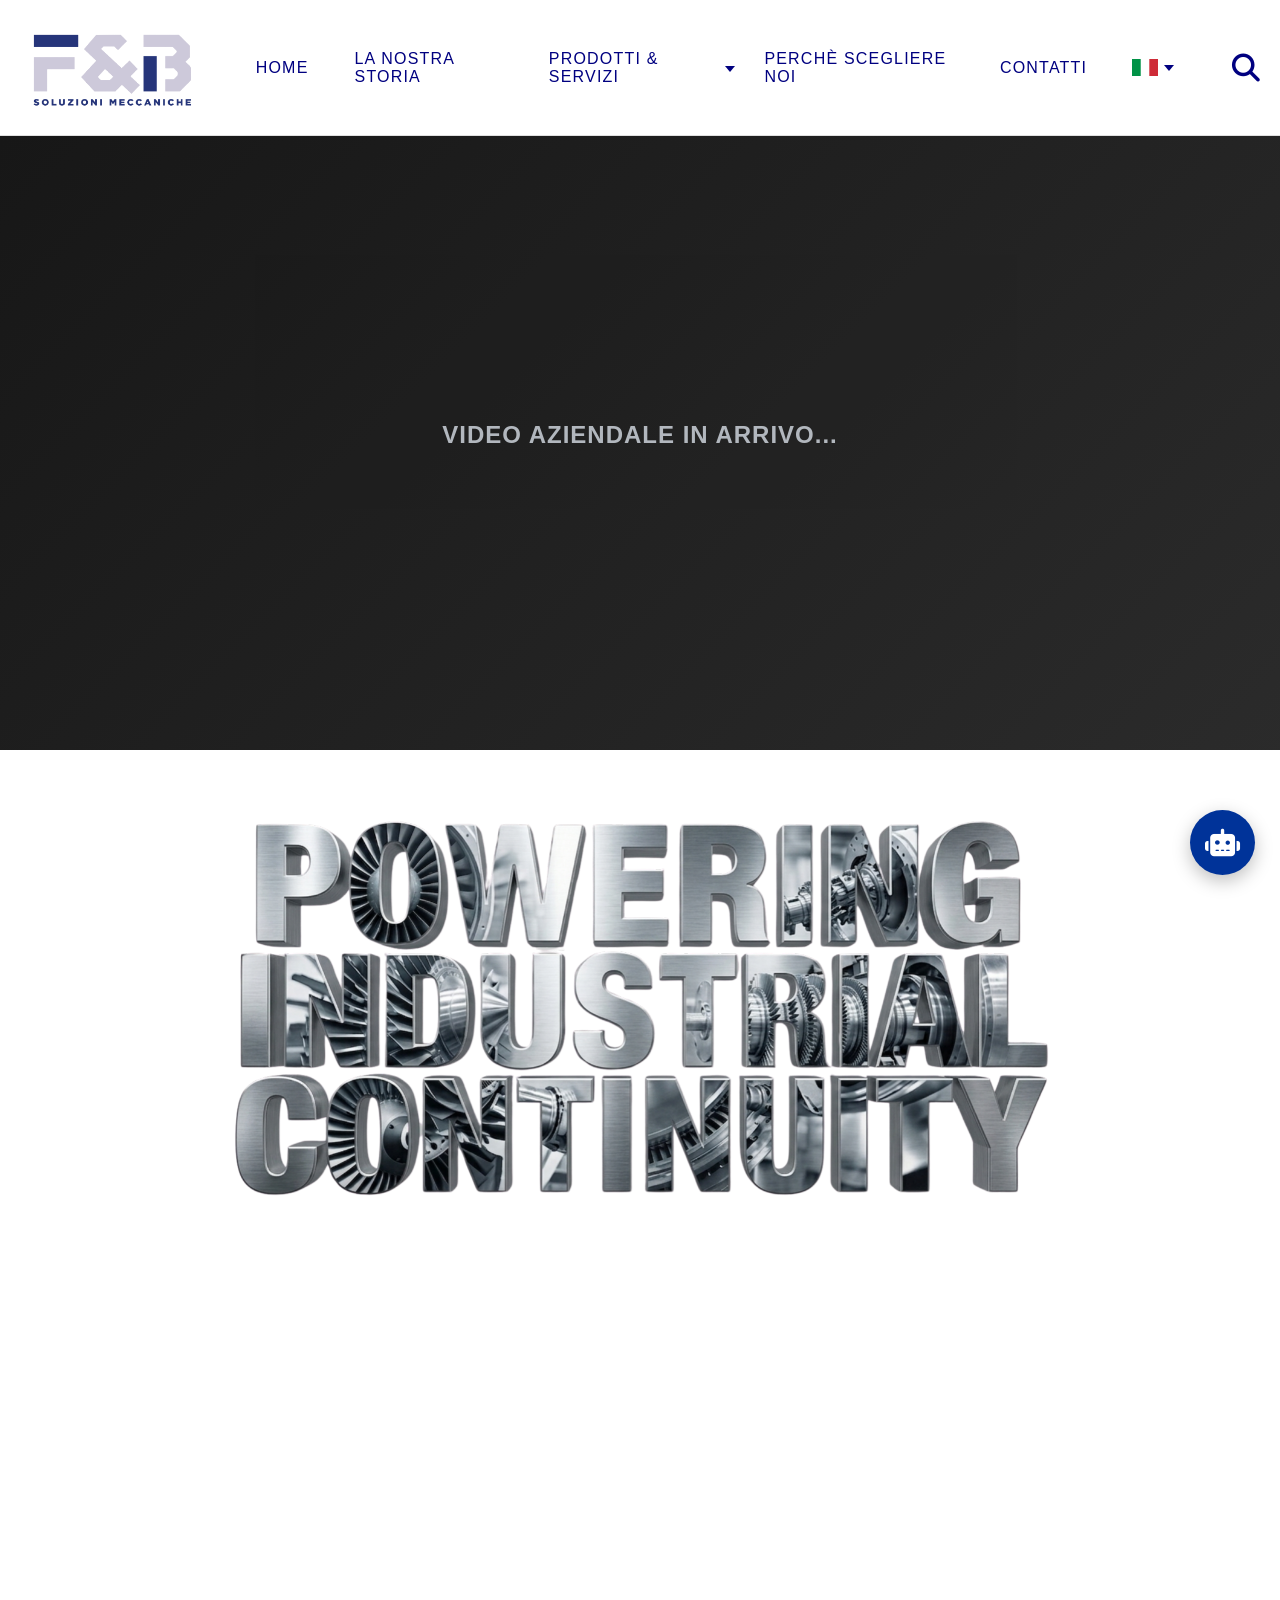
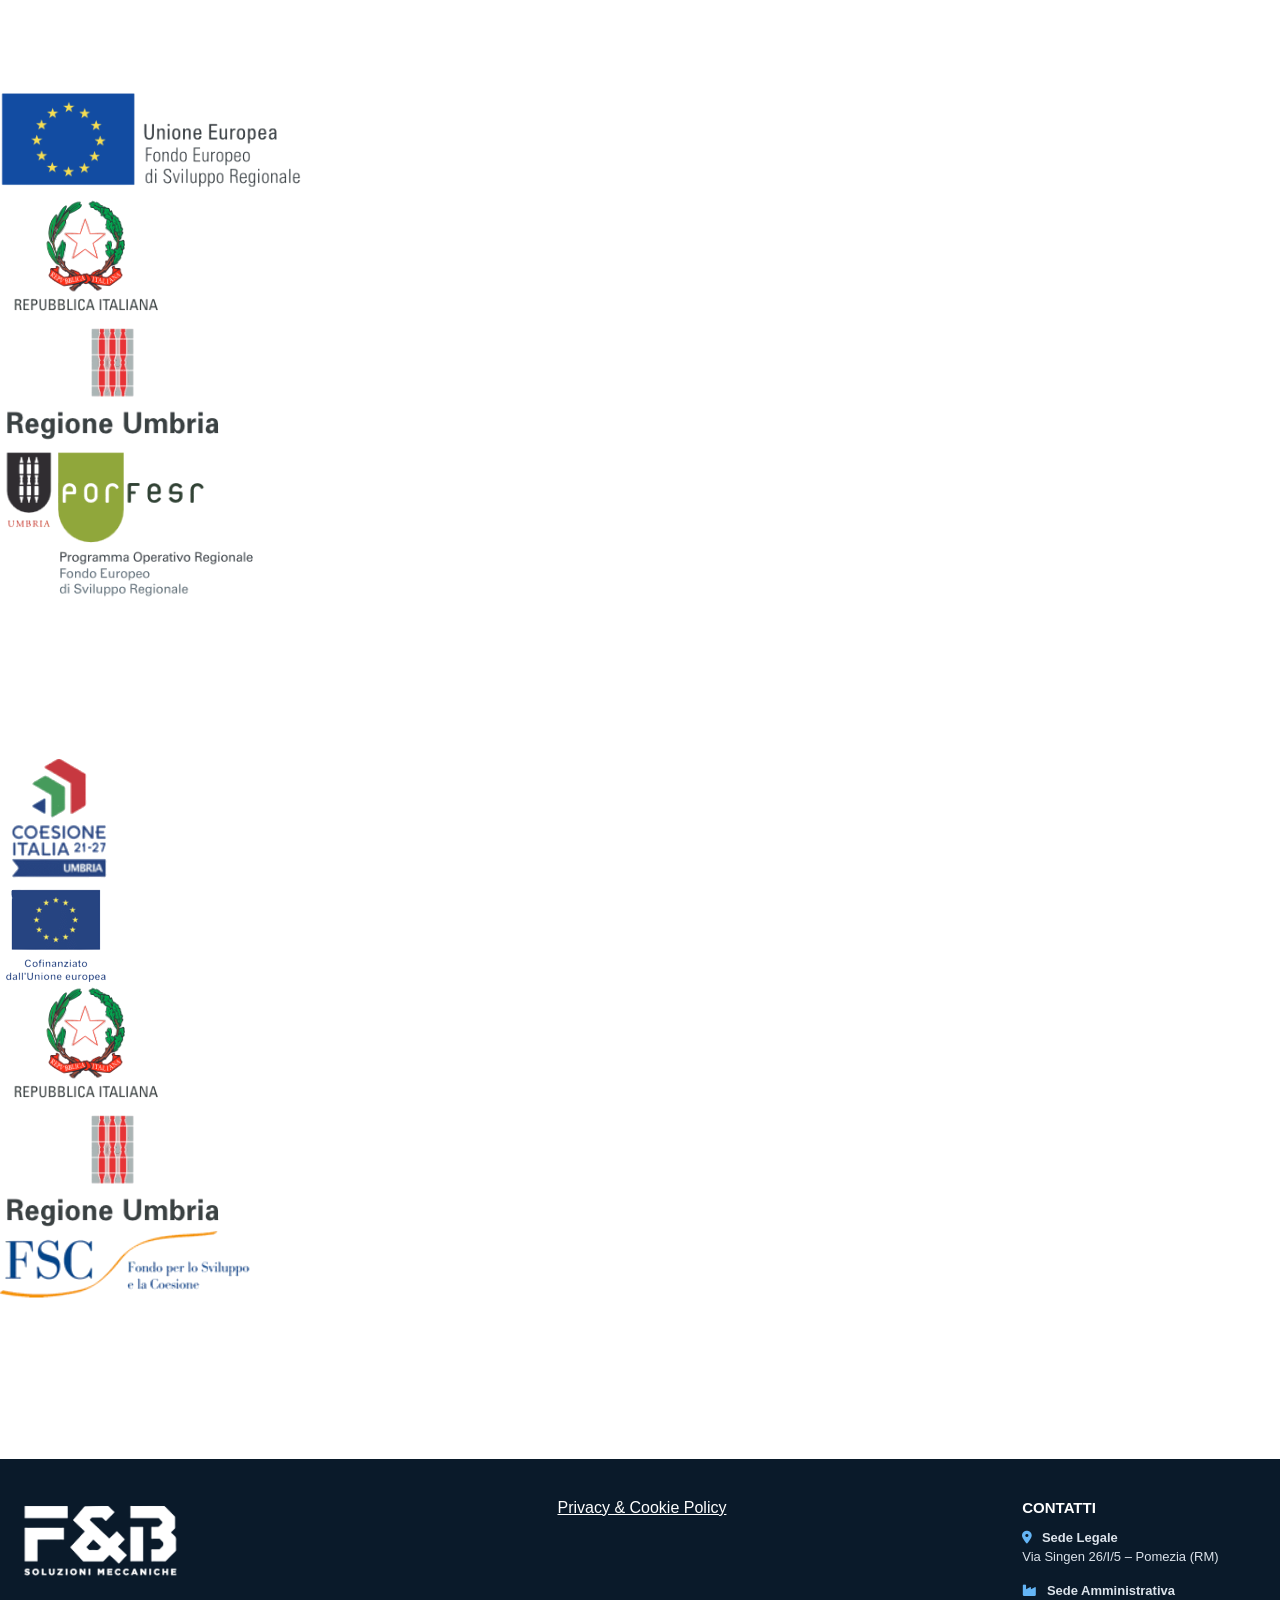
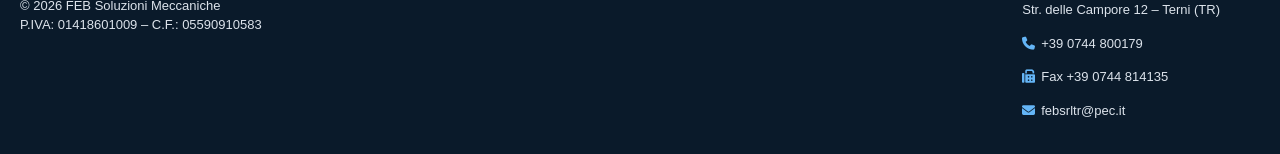
==== commit 5136716c: "Add files via upload" ====
--- a/index.html
+++ b/index.html
@@ -16,7 +16,7 @@
   <div class="header-inner">
 
     <div class="logo">
-      <a href="index.html">
+      <a href="indexEN.html">
         <img src="assets/Logo.png" alt="FEB Soluzioni Meccaniche" class="logo-img">
       </a>
     </div>
@@ -238,6 +238,77 @@
 
 </section>
 
+<section class="iso-section reveal-section">
+
+  <div class="iso-inner">
+
+    <div class="iso-text">
+      <h2 class="iso-title reveal-fade-up">
+        Certificazione ISO 9001:2015
+      </h2>
+
+      <p class="iso-description reveal-fade-up">
+        Bureau Veritas Italia S.p.A. certifica che il sistema di gestione di F.&B. Soluzioni Meccaniche
+        è conforme ai requisiti della norma internazionale <strong>ISO 9001:2015</strong>, garantendo
+        processi controllati, qualità costante e massima affidabilità operativa.
+      </p>
+    </div>
+
+    <div class="iso-action reveal-fade-left">
+      <a href="assets/Certificato.pdf" class="iso-btn" target="_blank">Certificato di qualità</a>
+    </div>
+
+  </div>
+</section>
+
+<section class="eu-project-section">
+
+  <div class="eu-project-inner">
+
+    <!-- LOGHI SUPERIORI -->
+    <div class="eu-logos-top">
+      <img src="assets/UE1.png" alt="Unione Europea">
+      <img src="assets/RepITA.png" alt="Repubblica Italiana">
+      <img src="assets/Umbria.png" alt="Regione Umbria">
+      <img src="assets/Porfsr.png" alt="POR FESR Umbria">
+    </div>
+
+    <!-- TITOLO -->
+    <h2 class="eu-title">F&B verso la transizione digitale</h2>
+
+    <!-- TESTO -->
+    <p class="eu-description">
+      Il progetto “F&B verso la transizione digitale”, finanziato dal fondo Europeo 
+      <strong>POR FESR 2014–2020 Asse III Az. 3.7.1 “Bridge to Digital 2020”</strong>, 
+      ha introdotto tecnologie ICT per la diffusione digitale in azienda attraverso un 
+      processo di transizione digitale.  
+      <br><br>
+      Il progetto ha investito nell’implementazione di un software gestionale informatico 
+      per la gestione dello <strong>smart working</strong>.
+    </p>
+
+    <!-- LOGHI INFERIORI -->
+    <div class="eu-logos-bottom">
+      <img src="assets/Coesione.png" alt="Cohesion Italy">
+      <img src="assets/UE2.png" alt="Unione Europea">
+      <img src="assets/RepITA.png" alt="Repubblica Italiana">
+      <img src="assets/Umbria.png" alt="Regione Umbria">
+      <img src="assets/FSC.png" alt="Fondo Sviluppo e Coesione">
+    </div>
+
+    <h3 class="eu-subtitle">PROGETTO REALIZZATO GRAZIE AI FONDI EUROPEI DELLA REGIONE UMBRIA</h3>
+
+    <p class="eu-description">
+      Realizzazione di un impianto fotovoltaico costituito da n° 2 generatori fotovoltaici 
+      per un totale di n° 54 moduli da 500 Wp installati su struttura in alluminio, 
+      n° 1 inverter da 10 kW trifase e n° 1 inverter ibrido da 10 kW con accumulo 
+      elettrochimico da 13,8 kWh.  
+      <br><br>
+      Sistema di accumulo di energia in configurazione lato produzione DC monodirezionale, 
+      con capacità di accumulo pari a <strong>13,8 kWh</strong>.
+    </p>
+  </div>
+</section>
 
 <div id="pageContent">
 
--- a/css/styles.css
+++ b/css/styles.css
@@ -1796,3 +1796,89 @@
   opacity: 1;
   transform: translateY(0);
 }
+
+/* SEZIONE SERVIZI */
+.services-section {
+  background: #ffffff;
+  padding: 80px 20px;
+}
+
+.services-grid {
+  max-width: 1300px;
+  margin: 40px auto 0 auto;
+  display: grid;
+  grid-template-columns: repeat(3, 1fr);
+  gap: 35px;
+}
+
+.service-card {
+  background: #f2f5f7;
+  border-radius: 12px;
+  overflow: hidden;
+  box-shadow: 0 6px 18px rgba(0,0,0,0.08);
+  transition: transform 0.35s ease, box-shadow 0.35s ease;
+  text-align: left;
+}
+
+.service-card img {
+  width: 100%;
+  height: 180px;
+  object-fit: cover;
+}
+
+.service-card h3 {
+  font-size: 20px;
+  font-weight: 800;
+  color: var(--blue-header);
+  margin: 18px 20px 8px;
+}
+
+.service-card p {
+  font-size: 15px;
+  color: #1a1a1a;
+  margin: 0 20px 16px;
+  line-height: 1.5;
+}
+
+.service-link {
+  display: inline-block;
+  margin: 0 20px 20px;
+  font-weight: 700;
+  color: var(--blue-header-dark);
+  text-decoration: none;
+  transition: color 0.25s ease;
+}
+
+.service-link:hover {
+  color: #ff8c42;
+}
+
+.service-card:hover {
+  transform: translateY(-6px);
+  box-shadow: 0 12px 28px rgba(0,0,0,0.15);
+}
+
+/* RESPONSIVE */
+@media (max-width: 900px) {
+  .services-grid {
+    grid-template-columns: repeat(2, 1fr);
+  }
+}
+
+@media (max-width: 600px) {
+  .services-grid {
+    grid-template-columns: 1fr;
+  }
+}
+
+.services-section {
+  max-width: 1400px;
+  margin: 0 auto;
+  padding: 80px 20px;
+}
+
+.services-section .about-title,
+.services-section .about-underline {
+  text-align: left;
+  margin-left: 0;
+}
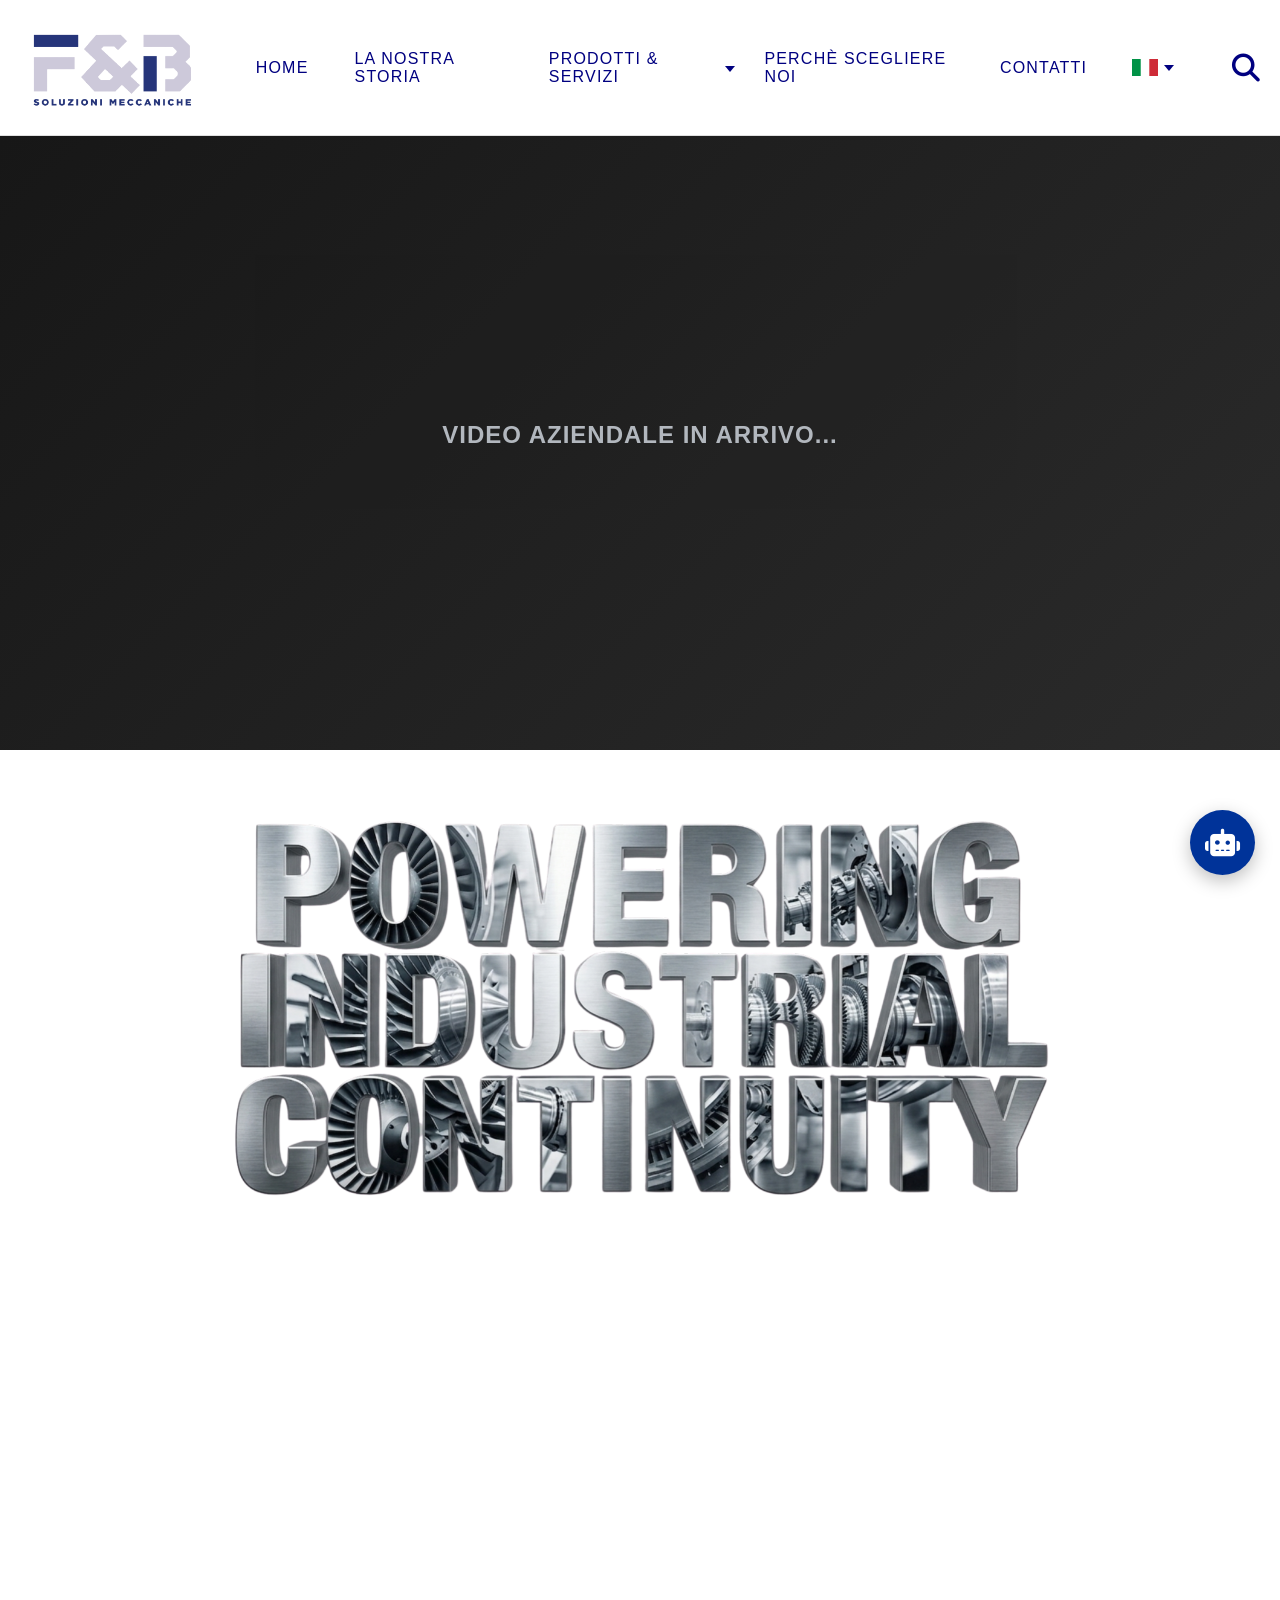
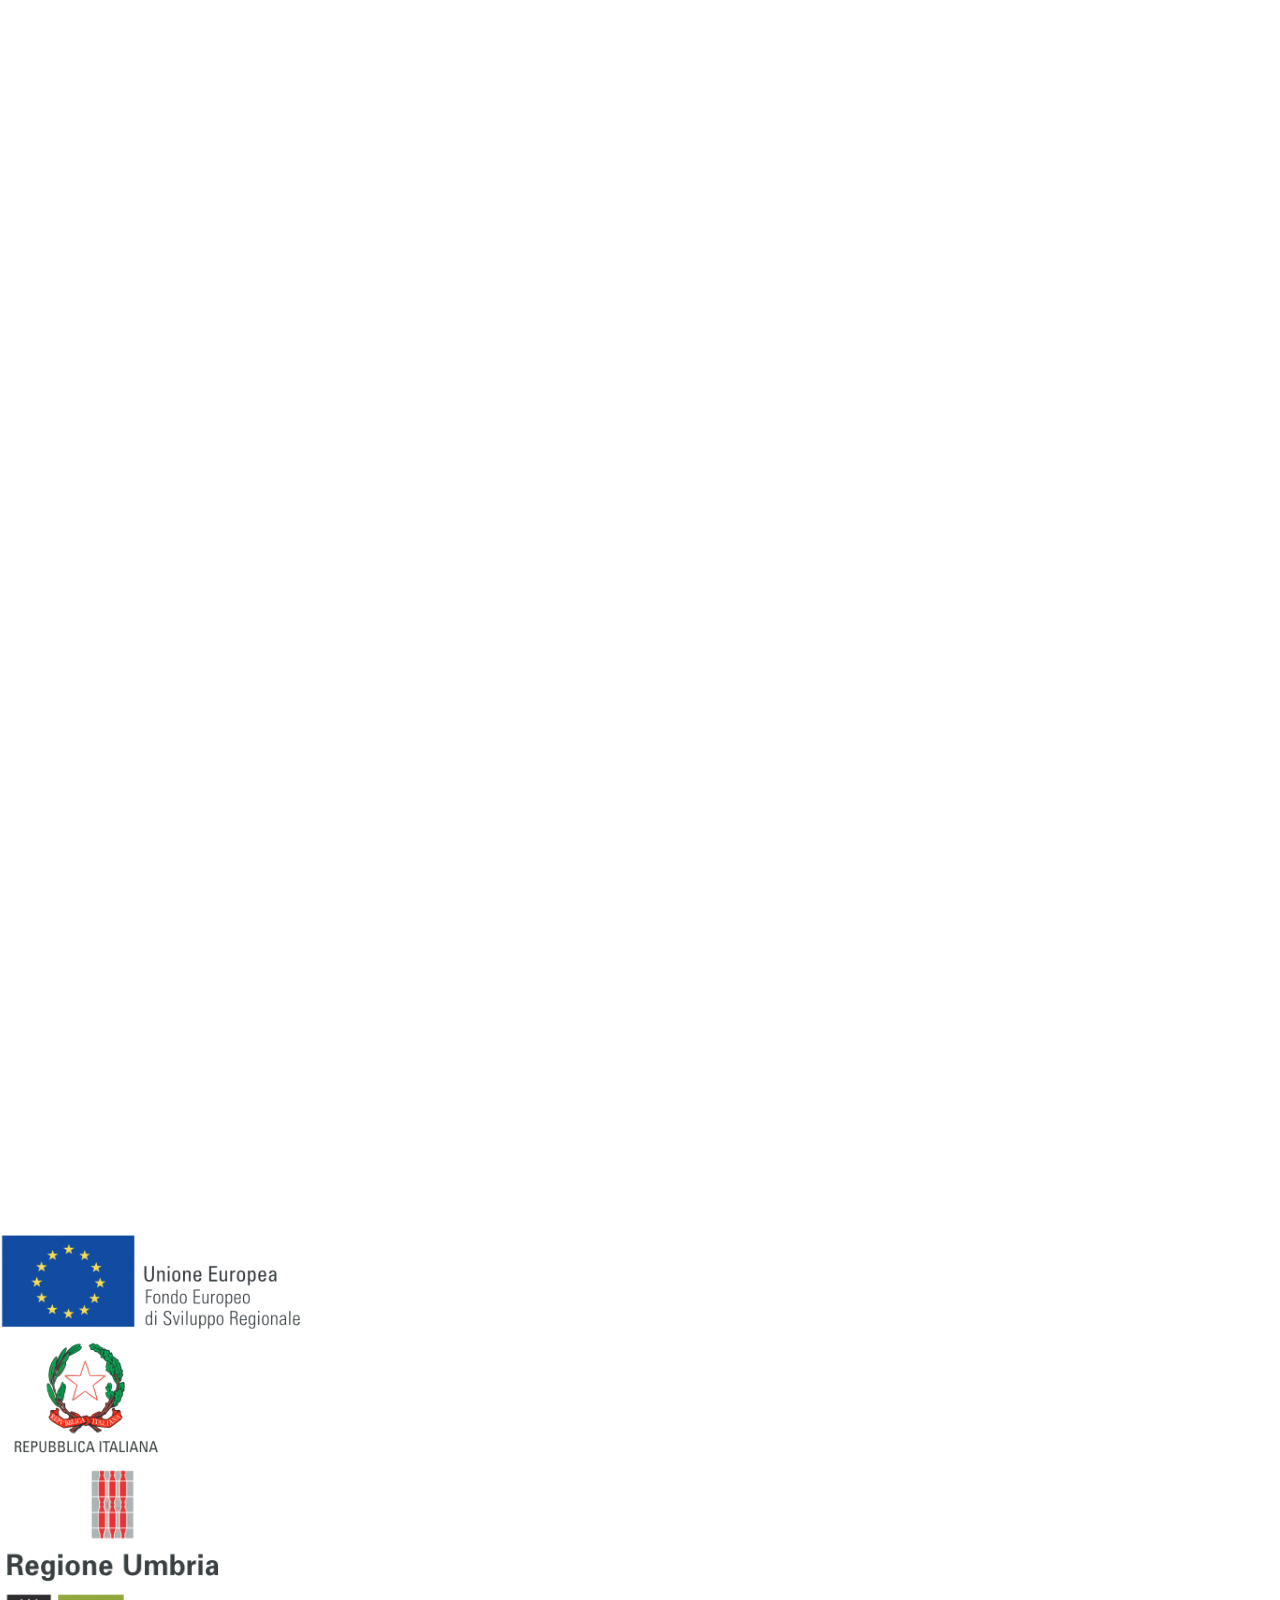
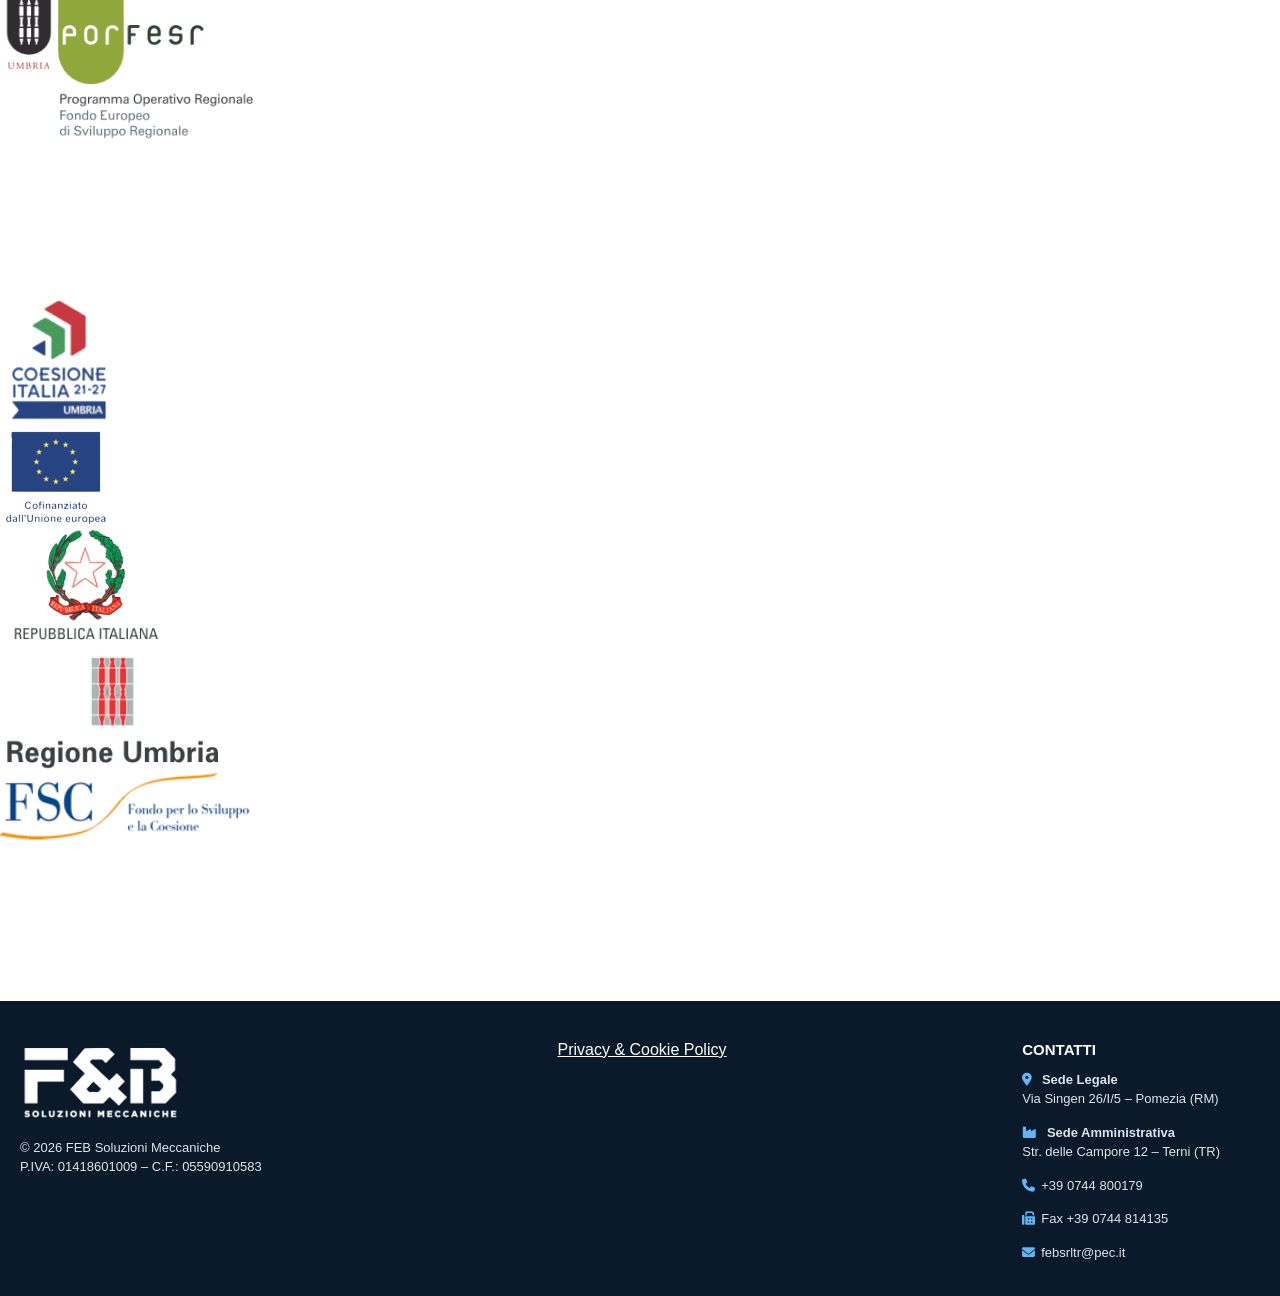
==== commit 012e8673: "Add files via upload" ====
--- a/index.html
+++ b/index.html
@@ -181,60 +181,57 @@
 <section class="services-section reveal-section">
 
   <h2 class="about-title reveal-fade-up">Prodotti & Servizi</h2>
-
   <div class="about-underline reveal-scale"></div>
 
-  <div class="services-grid">
-
-    <!-- CARD 1 -->
-    <article class="service-card reveal-fade-up">
-      <img src="assets/services/compressori.jpg" alt="Compressori industriali">
-      <h3>Compressori</h3>
-      <p>Soluzioni per aria compressa e gas ad alte prestazioni.</p>
-      <a href="compressori.html" class="service-link">Scopri di più →</a>
-    </article>
-
-    <!-- CARD 2 -->
-    <article class="service-card reveal-fade-up">
-      <img src="assets/services/pompe.jpg" alt="Pompe industriali">
-      <h3>Pompe</h3>
-      <p>Pompaggio industriale per fluidi critici e continuità operativa.</p>
-      <a href="pompe.html" class="service-link">Scopri di più →</a>
-    </article>
-
-    <!-- CARD 3 -->
-    <article class="service-card reveal-fade-up">
-      <img src="assets/services/riduttori.jpg" alt="Riduttori meccanici">
-      <h3>Riduttori</h3>
-      <p>Riduttori di precisione per applicazioni industriali complesse.</p>
-      <a href="riduttori.html" class="service-link">Scopri di più →</a>
-    </article>
-
-    <!-- CARD 4 -->
-    <article class="service-card reveal-fade-up">
-      <img src="assets/services/valvole.jpg" alt="Valvole industriali">
-      <h3>Valvole</h3>
-      <p>Valvole di controllo, sicurezza e regolazione per ogni impianto.</p>
-      <a href="valvole.html" class="service-link">Scopri di più →</a>
-    </article>
-
-    <!-- CARD 5 -->
-    <article class="service-card reveal-fade-up">
-      <img src="assets/services/turbine.jpg" alt="Turbine industriali">
-      <h3>Turbine</h3>
-      <p>Turbine industriali e sistemi rotanti ad alta efficienza.</p>
-      <a href="turbine.html" class="service-link">Scopri di più →</a>
-    </article>
-
-    <!-- CARD 6 -->
-    <article class="service-card reveal-fade-up">
-      <img src="assets/services/ricambi.jpg" alt="Ricambi macchinari industriali">
-      <h3>Ricambi Macchinari Industriali</h3>
-      <p>Componenti certificati per ogni tipologia di macchinario.</p>
-      <a href="ricambi.html" class="service-link">Scopri di più →</a>
-    </article>
-
-  </div>
+  <div class="services-slider-wrapper">
+
+    <div class="services-slider">
+      <article class="service-card">
+        <img src="assets/services/compressori.jpg" alt="Compressori Industriali">
+        <h3>Compressori</h3>
+        <p>Soluzioni ad alte prestazioni per aria e gas compressi.</p>
+        <a href="compressori.html" class="service-link">Scopri di più →</a>
+      </article>
+
+      <article class="service-card">
+        <img src="assets/services/pompe.jpg" alt="Pompe Industriali">
+        <h3>Pompe</h3>
+        <p>Pompaggio industriale per fluidi critici e continuità operativa.</p>
+        <a href="pompe.html" class="service-link">Scopri di più →</a>
+      </article>
+
+      <article class="service-card">
+        <img src="assets/services/riduttori.jpg" alt="Riduttori Meccanici">
+        <h3>Riduttori</h3>
+        <p>Riduttori di precisione per applicazioni industriali complesse.</p>
+        <a href="riduttori.html" class="service-link">Scopri di più →</a>
+      </article>
+
+      <article class="service-card">
+        <img src="assets/services/valvole.jpg" alt="Valvole Industriali">
+        <h3>Valvole</h3>
+        <p>Valvole di controllo, sicurezza e regolazione per ogni impianto.</p>
+        <a href="valvole.html" class="service-link">Scopri di più →</a>
+      </article>
+
+      <article class="service-card">
+        <img src="assets/services/turbine.jpg" alt="Turbine Industriali">
+        <h3>Turbine</h3>
+        <p>Turbine industriali ad alta efficienza e sistemi rotanti.</p>
+        <a href="turbine.html" class="service-link">Scopri di più →</a>
+      </article>
+
+      <article class="service-card">
+        <img src="assets/services/ricambi.jpg" alt="Ricambi Industriali">
+        <h3>Ricambi Industriali</h3>
+        <p>Componenti certificati per ogni tipologia di macchinario.</p>
+        <a href="ricambi.html" class="service-link">Scopri di più →</a>
+      </article>
+    </div>
+
+  </div>
+
+  <div class="slider-dots"></div>
 
 </section>
 
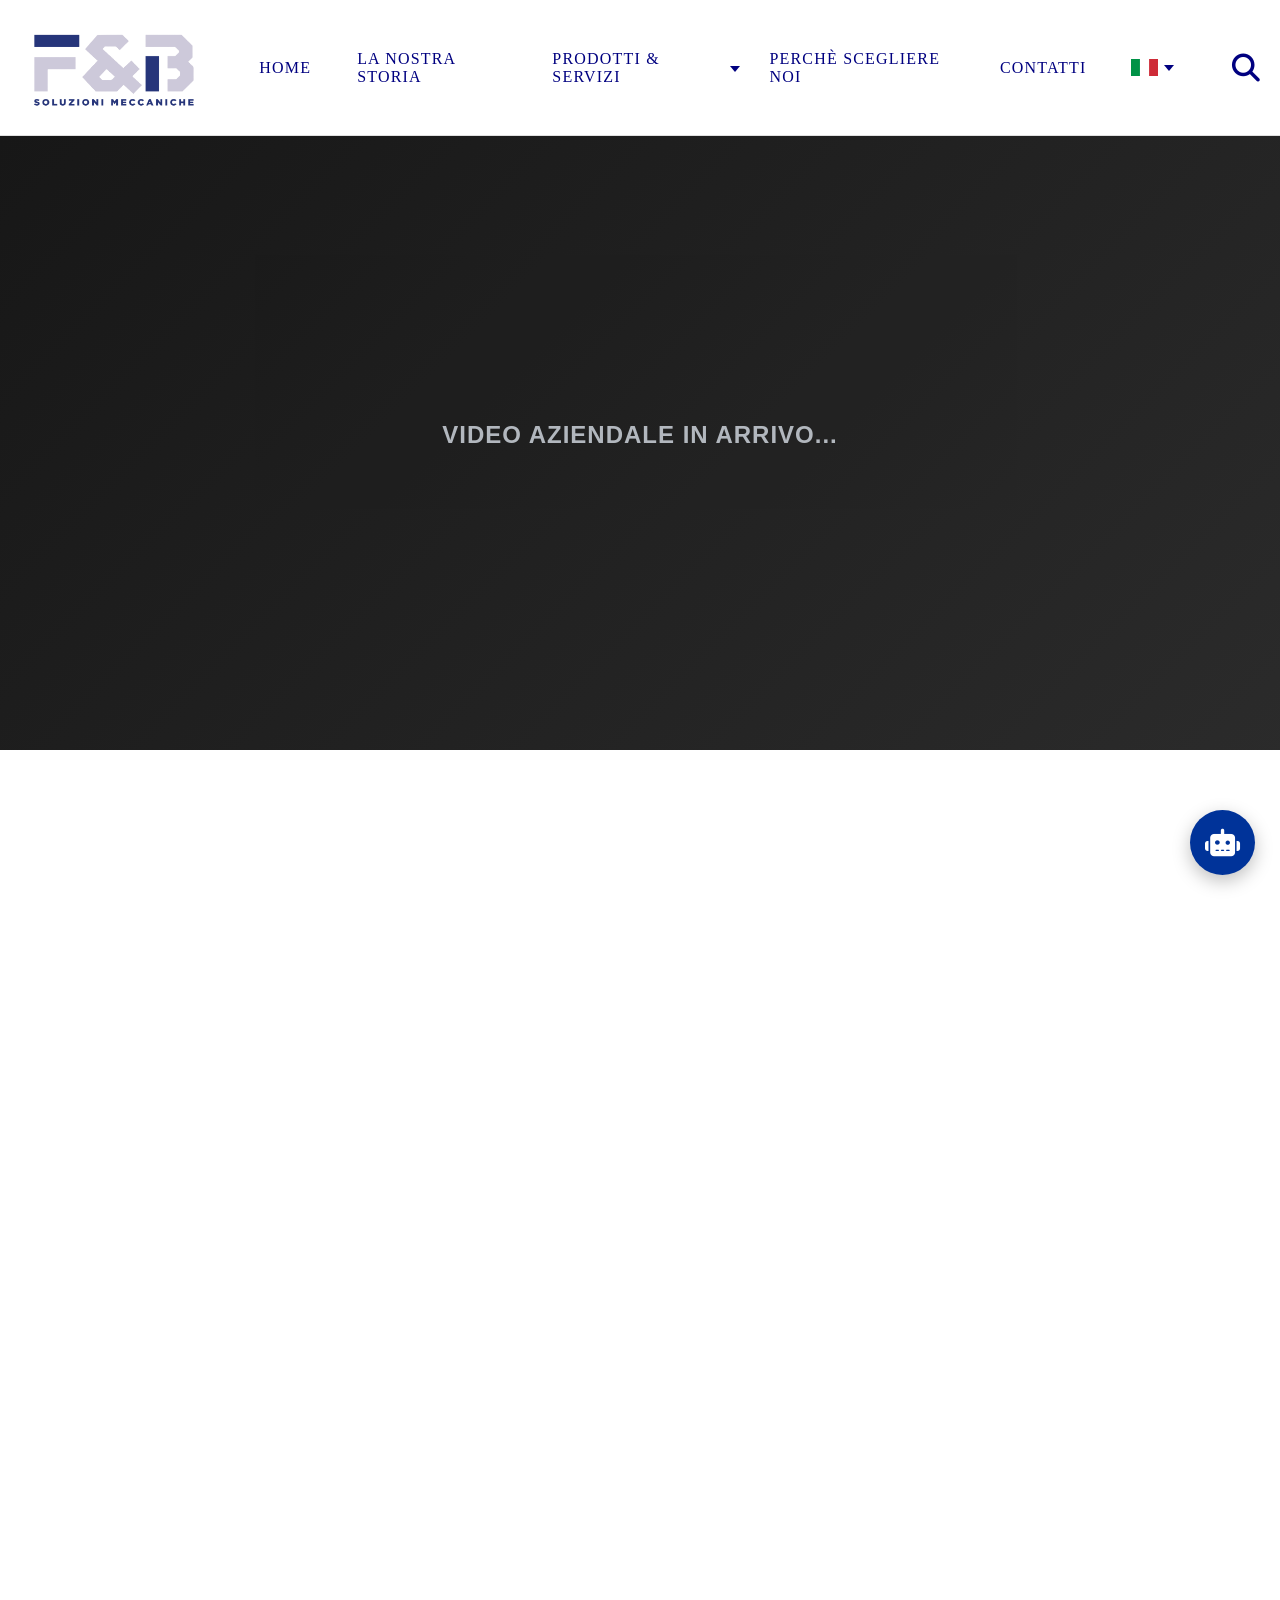
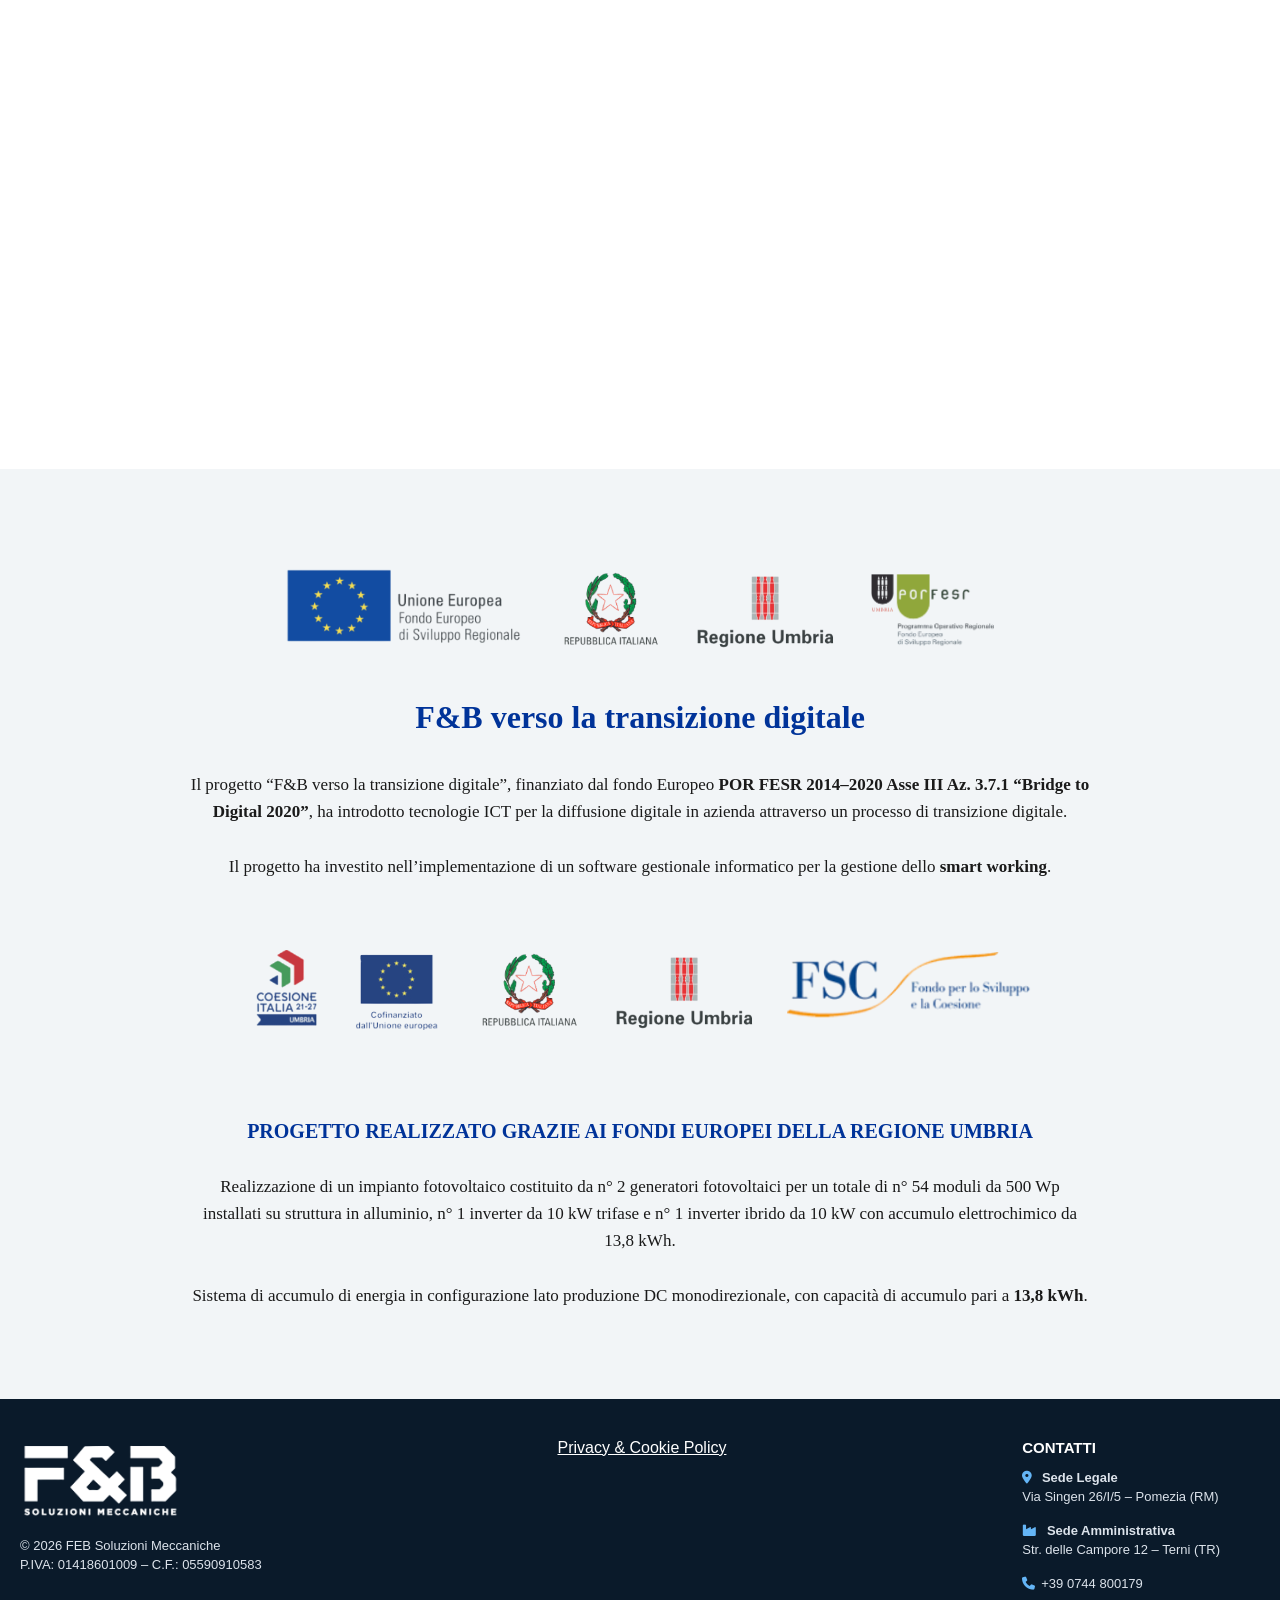
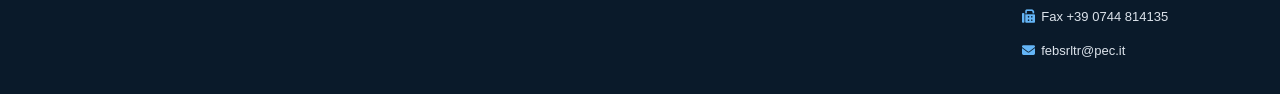
==== commit 26ee583e: "Add files via upload" ====
--- a/index.html
+++ b/index.html
@@ -117,11 +117,17 @@
 
 </section>
 
-<!-- SCRITTA SOTTO IL VIDEO -->
+<!-- SCRITTA ANIMATA (VIDEO) -->
 <section class="hero-title-section">
-  <img src="assets/ScrittaEffetto.png" 
-       alt="Powering Industrial Continuity" 
-       class="hero-title-img">
+  <video 
+    class="hero-title-video"
+    autoplay 
+    muted 
+    loop 
+    playsinline
+  >
+    <source src="assets/ScrittaEffetto.mp4" type="video/mp4">
+  </video>
 </section>
 
 <section class="about-tenaris-style reveal-section">
--- a/css/styles.css
+++ b/css/styles.css
@@ -43,6 +43,7 @@
   border-bottom: 1px solid rgba(0, 0, 0, 0.12);
   padding: 10px 0;
   transition: background 0.35s ease, box-shadow 0.35s ease, padding 0.35s ease;
+  font-family: Neue Haas Grotesk ;
 }
 
 .site-header.scrolled {
@@ -55,8 +56,6 @@
   height: 60px;
   transition: height 0.35s ease;
 }
-
-
 
 .header-inner {
   max-width: 1700px;
@@ -137,6 +136,7 @@
   padding: 15px 17px; /* prima 14px 16px */
   font-size: 16px;    /* prima 13px */
   letter-spacing: 1.2px;
+  font-family: Neue Haas Grotesk ;
 }
 
 /* Linea animata come nel tuo file oro */
@@ -1122,21 +1122,22 @@
   opacity: 0.8;
 }
 
-/* SCRITTA SOTTO IL VIDEO */
+/* SCRITTA ANIMATA (VIDEO) */
 .hero-title-section {
   width: 100%;
   text-align: center;
-  padding: 40px 0 20px;
+  padding: 80px 0 40px;
   background: white;
 }
 
-.hero-title-img {
+.hero-title-video {
   width: 80%;
   max-width: 900px;
-  height: auto;
   display: block;
   margin: 0 auto;
+  border-radius: 6px;
   animation: fadeIn 1.2s ease forwards;
+  pointer-events: none; /* evita click */
 }
 
 /* ANIMAZIONE */
@@ -1147,13 +1148,11 @@
 
 /* MOBILE */
 @media (max-width: 800px) {
-  .hero-video-section {
-    height: 45vh;
-  }
-  .hero-title-img {
+  .hero-title-video {
     width: 95%;
   }
 }
+
 
 .why-hero-pro {
   background: linear-gradient(135deg, #001a3f, #003399);
@@ -1652,6 +1651,8 @@
   font-size: 20px;
   font-weight: 700;
   color: var(--blue-header);
+  font-family: Poppins;
+  font-weight: bold;
 }
 
 .about-subtitle {
@@ -1659,13 +1660,16 @@
   color: var(--blue-header-dark);
   margin-bottom: 25px;
   font-weight: 600;
+  font-family: Poppins;
+  font-weight: bold;
 }
 
 .about-description {
-  font-size: 17px;
+  font-size: 19px;
   color: #1a1a1a;
   line-height: 1.6;
   margin-bottom: 40px;
+  font-family: Inter;
 }
 
 .about-kpi-grid {
@@ -1686,6 +1690,8 @@
   font-size: 32px;
   font-weight: 800;
   color: var(--blue-header);
+  font-family: Oswald;
+  font-weight: bold;
 }
 
 .kpi-label {
@@ -1705,6 +1711,7 @@
   .about-tenaris-style {
     grid-template-columns: 1fr;
     gap: 40px;
+    margin-top: 32px; /* riduce ancora di più lo spazio */
   }
 
   .about-subtitle {
@@ -1712,6 +1719,10 @@
     color: var(--blue-header-dark);
     margin-bottom: 25px;
     font-weight: 600;
+  }
+
+  .kpi-label {
+    font-size: 9px;
   }
 }
 
@@ -1818,6 +1829,7 @@
   box-shadow: 0 6px 18px rgba(0,0,0,0.08);
   transition: transform 0.35s ease, box-shadow 0.35s ease;
   text-align: left;
+  font-family: Inter;
 }
 
 .service-card img {
@@ -1882,3 +1894,826 @@
   text-align: left;
   margin-left: 0;
 }
+
+/* SEZIONE ISO PREMIUM */
+.iso-section {
+  background: linear-gradient(135deg, #e8f2ff, #f4f8ff);
+  padding: 60px 20px;
+  margin-top: 80px;
+  border-top: 1px solid rgba(0,0,0,0.06);
+  border-bottom: 1px solid rgba(0,0,0,0.06);
+}
+
+.iso-inner {
+  max-width: 1300px;
+  margin: 0 auto;
+  display: flex;
+  justify-content: space-between;
+  align-items: center;
+  gap: 40px;
+}
+
+.iso-title {
+  font-size: 32px;
+  font-weight: 800;
+  color: #003399;
+  margin-bottom: 12px;
+  font-family: Neue Haas Grotesk;
+}
+
+.iso-description {
+  font-size: 17px;
+  color: #1a1a1a;
+  line-height: 1.6;
+  max-width: 800px;
+  font-family: Inter;
+}
+
+.iso-btn {
+  background: #003399;
+  color: white;
+  padding: 16px 32px;
+  border-radius: 50px;
+  font-size: 16px;
+  font-weight: 700;
+  text-decoration: none;
+  display: inline-block;
+  transition: all 0.3s ease;
+  white-space: nowrap;
+  font-family: Manrope;
+}
+
+.iso-btn:hover {
+  background: #ff8c42;
+  transform: translateY(-3px);
+  box-shadow: 0 8px 20px rgba(0,0,0,0.15);
+}
+
+/* RESPONSIVE */
+@media (max-width: 900px) {
+  .iso-inner {
+    flex-direction: column;
+    text-align: center;
+  }
+  .iso-btn {
+    margin-top: 20px;
+  }
+
+  /* Riduce spazio tra Chi Siamo e Servizi */
+  .services-section {
+    margin-top: -20px !important;
+    padding-top: 10px !important;
+  }
+
+  .about-title {
+    font-size: 15px;
+  }
+
+  .about-subtitle {
+    font-size: 28px;
+  }
+
+  .about-description {
+  font-size: 17px;
+  }
+
+  .iso-title {
+  font-size: 22px;
+}
+
+.iso-description {
+  font-size: 15px;
+}
+}
+
+.eu-project-section {
+  background: #f2f5f7;
+  padding: 60px 20px;
+  color: #003399;
+}
+
+.eu-project-inner {
+  max-width: 1200px;
+  margin: 0 auto;
+  text-align: center;
+}
+
+.eu-logos-top,
+.eu-logos-bottom {
+  display: flex;
+  justify-content: center;
+  gap: 30px;
+  flex-wrap: wrap;
+  margin-bottom: 40px;
+}
+
+.eu-logos-top img,
+.eu-logos-bottom img {
+  height: 80px;
+  width: auto;
+  object-fit: contain;
+  margin-top: 40px;
+}
+
+.eu-title {
+  font-size: 32px;
+  font-weight: 800;
+  margin-bottom: 35px;
+  margin-top: 50px;  /* più distacco dal blocco sopra */
+  font-family: Playfair Display Bold;
+}
+
+.eu-subtitle {
+  font-size: 20px;
+  font-weight: 700;
+  margin: 30px 0 15px;
+  margin-top: 90px;  /* più distacco dal blocco sopra */
+  margin-bottom: 30px;
+  font-family: Montserrat Regular;
+}
+
+.eu-description {
+  font-size: 17px;
+  color: #1a1a1a;
+  line-height: 1.6;
+  max-width: 900px;
+  margin: 0 auto 20px auto;
+  margin-top: 30px;
+  margin-bottom: 30px;
+  font-family: Inter Regular;
+}
+
+/* MOBILE — riduce i loghi e li tiene tutti su una riga */
+@media (max-width: 600px) {
+
+  .eu-logos-top img,
+  .eu-logos-bottom img {
+    width: 50px;      /* dimensione perfetta per stare in linea */
+    height: auto;
+    margin: 0 3px;    /* piccolo spazio laterale */
+  }
+
+  .eu-logos-top,
+  .eu-logos-bottom {
+    display: flex;
+    justify-content: center;
+    flex-wrap: nowrap; /* impedisce che vadano a capo */
+    gap: 10px;
+    padding-bottom: 6px;
+  }
+
+  .eu-title {
+  font-size: 22px;
+  }
+
+  .eu-subtitle {
+  font-size: 18px;
+}
+
+.eu-description {
+  font-size: 15px;
+  }
+}
+
+/* MOBILE SLIDER */
+@media (max-width: 800px) {
+
+  .services-grid {
+    display: none; /* nascondi la griglia su mobile */
+  }
+
+  .services-slider-wrapper {
+    position: relative;
+    overflow: hidden;
+    width: 100%;
+  }
+
+  .services-slider {
+    display: flex;
+    transition: transform 0.35s ease;
+  }
+
+  .slider-arrow {
+    position: absolute;
+    top: 50%;
+    transform: translateY(-50%);
+    background: #003399;
+    color: white;
+    border: none;
+    font-size: 28px;
+    width: 40px;
+    height: 40px;
+    border-radius: 50%;
+    display: flex;
+    justify-content: center;
+    align-items: center;
+    cursor: pointer;
+    z-index: 10;
+  }
+
+  .left-arrow { left: 10px; }
+  .right-arrow { right: 10px; }
+
+  .slider-dots {
+    display: flex;
+    justify-content: center;
+    margin-top: 18px;
+    gap: 8px;
+  }
+
+  .slider-dots .dot {
+    width: 10px;
+    height: 10px;
+    background: #ccc;
+    border-radius: 50%;
+    transition: background 0.3s ease;
+  }
+
+  .slider-dots .dot.active {
+    background: #003399;
+  }
+}
+
+/* SLIDER MOBILE */
+@media (max-width: 800px) {
+
+  .services-grid {
+    display: none; /* nasconde la versione desktop */
+  }
+
+  .services-slider-wrapper {
+    position: relative;
+    overflow: hidden;
+    width: 100%;
+  }
+
+  .services-slider {
+    display: flex;
+    transition: transform 0.35s ease;
+    width: 100%;
+  }
+
+  /* FRECCE */
+  .slider-arrow {
+    position: absolute;
+    top: 50%;
+    transform: translateY(-50%);
+    background: #003399;
+    color: white;
+    border: none;
+    font-size: 26px;
+    padding: 10px 14px;
+    border-radius: 50%;
+    cursor: pointer;
+    z-index: 10;
+  }
+
+  .left-arrow { left: 10px; }
+  .right-arrow { right: 10px; }
+
+  /* PALLINI */
+  .slider-dots {
+    display: flex;
+    justify-content: center;
+    gap: 8px;
+    margin-top: 18px;
+  }
+
+  .dot {
+    width: 10px;
+    height: 10px;
+    background: #ccc;
+    border-radius: 50%;
+    cursor: pointer;
+  }
+
+  .dot.active {
+    background: #003399;
+  }
+}
+
+/* DESKTOP: usa la griglia normale */
+@media (min-width: 801px) {
+  .services-slider-wrapper,
+  .slider-dots {
+    display: none;
+  }
+}
+
+/* ------------------------------ */
+/* SLIDER SERVIZI - DESKTOP GRID */
+/* ------------------------------ */
+@media (min-width: 801px) {
+  .services-slider-wrapper {
+    display: grid;
+    grid-template-columns: repeat(3, 1fr);
+    gap: 30px;
+  }
+
+  .services-slider {
+    display: contents; /* le card tornano griglia */
+  }
+
+  .service-card {
+    width: 100%;
+  }
+
+  .slider-arrow,
+  .slider-dots {
+    display: none !important;
+  }
+}
+
+/* ------------------------------ */
+/* SLIDER SERVIZI - MOBILE */
+/* ------------------------------ */
+@media (max-width: 800px) {
+
+  .services-slider-wrapper {
+    position: relative;
+    overflow: hidden;
+    width: 100%;
+  }
+
+  .services-slider {
+    display: flex;
+    transition: transform 0.35s ease;
+    width: 100%;
+  }
+
+.service-card {
+    min-width: 95%;
+    margin-right: 20px;
+    scroll-snap-align: center;
+}
+
+
+  /* Frecce */
+  .slider-arrow {
+    position: absolute;
+    top: 50%;
+    transform: translateY(-50%);
+    background: #003399;
+    color: white;
+    border: none;
+    font-size: 28px;
+    padding: 8px 14px;
+    border-radius: 50%;
+    cursor: pointer;
+    z-index: 10;
+  }
+
+  .left-arrow { left: 10px; }
+  .right-arrow { right: 10px; }
+
+  /* Pallini */
+  .slider-dots {
+    display: flex;
+    justify-content: center;
+    gap: 8px;
+    margin-top: 18px;
+  }
+
+  .dot {
+    width: 10px;
+    height: 10px;
+    background: #ccc;
+    border-radius: 50%;
+    cursor: pointer;
+  }
+
+  .dot.active {
+    background: #003399;
+  }
+}
+
+@media (max-width: 800px) {
+
+  .services-slider-wrapper {
+    overflow-x: scroll;
+    scroll-snap-type: x mandatory;
+    -webkit-overflow-scrolling: touch;
+  }
+
+  .services-slider {
+    display: flex;
+    gap: 20px;
+  }
+
+  .service-card {
+    min-width: 90%;
+    scroll-snap-align: center;
+    background: white;
+    border-radius: 12px;
+    padding: 20px;
+    box-sizing: border-box;
+  }
+
+  /* Pallini */
+  .slider-dots {
+    display: flex;
+    justify-content: center;
+    gap: 8px;
+    margin-top: 18px;
+  }
+
+  .dot {
+    width: 10px;
+    height: 10px;
+    background: #ccc;
+    border-radius: 50%;
+  }
+
+  .dot.active {
+    background: #003399;
+  }
+}
+
+/* -------------------------------------------------- */
+/* 1. HERO INIZIALE */
+/* -------------------------------------------------- */
+
+/* -------------------------------------------------- */
+/* HERO STORIA CON FOTO DI SFONDO */
+/* -------------------------------------------------- */
+
+.story-hero {
+  position: relative;
+  padding: 140px 20px 120px;
+  background-size: cover;
+  background-position: center;
+  background-repeat: no-repeat;
+
+  /* QUI METTI LA FOTO DEL TEAM */
+  background-image: url("assets/team/team-foto.jpg");
+}
+
+/* Overlay blu leggerissimo sopra la foto */
+.story-hero::before {
+  content: "";
+  position: absolute;
+  inset: 0;
+  background: rgba(0, 51, 153, 0.18); /* blu molto leggero */
+  backdrop-filter: brightness(0.92);  /* leggero scurimento premium */
+  z-index: 1;
+}
+
+.story-hero-inner {
+  position: relative;
+  z-index: 2; /* sopra l’overlay */
+  max-width: 1400px;
+  margin: 0 auto;
+  display: grid;
+  grid-template-columns: 1.2fr 1fr;
+  gap: 60px;
+  align-items: center;
+}
+
+/* Testo */
+.story-hero-text {
+  color: white;
+  text-shadow: 0 2px 12px rgba(0,0,0,0.35);
+}
+
+.story-hero-kicker {
+  text-transform: uppercase;
+  letter-spacing: 2px;
+  font-size: 14px;
+  font-weight: 700;
+  margin-bottom: 10px;
+  color: #dce3eb;
+}
+
+.story-hero h1 {
+  font-size: 46px;
+  font-weight: 800;
+  line-height: 1.15;
+  margin-bottom: 18px;
+  color: white;
+}
+
+.story-hero-sub {
+  font-size: 18px;
+  max-width: 600px;
+  line-height: 1.6;
+  color: #f2f5f7;
+}
+
+/* Nascondiamo il placeholder perché ora la foto è background */
+.story-hero-image {
+  display: none;
+}
+
+/* -------------------------------------------------- */
+/* RESPONSIVE */
+/* -------------------------------------------------- */
+
+@media (max-width: 900px) {
+  .story-hero-inner {
+    grid-template-columns: 1fr;
+    text-align: center;
+  }
+
+  .story-hero h1 {
+    font-size: 32px;
+  }
+
+  .story-hero-sub {
+    font-size: 16px;
+    margin: 0 auto;
+  }
+}
+
+
+.story-hero-photo-placeholder {
+  width: 100%;
+  height: 380px;
+  background: #dfe6f2;
+  border-radius: 12px;
+  display: flex;
+  justify-content: center;
+  align-items: center;
+  color: #003399;
+  font-weight: 700;
+  font-size: 20px;
+  border: 2px dashed #003399;
+}
+
+/* -------------------------------------------------- */
+/* 2. TIMELINE */
+/* -------------------------------------------------- */
+
+.story-timeline {
+  padding: 80px 20px;
+  background: #ffffff;
+}
+
+.section-header {
+  text-align: center;
+  max-width: 800px;
+  margin: 0 auto 50px;
+}
+
+.section-header h2 {
+  font-size: 36px;
+  font-weight: 800;
+  color: #003399;
+  margin-bottom: 10px;
+}
+
+.section-header p {
+  font-size: 18px;
+  color: #1a1a1a;
+  line-height: 1.6;
+}
+
+.timeline-grid {
+  max-width: 1100px;
+  margin: 0 auto;
+  border-left: 4px solid #003399;
+  padding-left: 40px;
+}
+
+.timeline-item {
+  margin-bottom: 60px;
+  position: relative;
+}
+
+.timeline-item::before {
+  content: "";
+  position: absolute;
+  left: -14px;
+  top: 6px;
+  width: 20px;
+  height: 20px;
+  background: #003399;
+  border-radius: 50%;
+  border: 3px solid white;
+  box-shadow: 0 0 0 4px #003399;
+}
+
+.timeline-year {
+  font-size: 20px;
+  font-weight: 800;
+  color: var(--blue-header-dark);
+  background: rgba(0,0,128,0.06); /* leggerissimo blu tecnico */
+  padding: 6px 14px;
+  border-radius: 6px;
+  margin-bottom: 35px;  /* più aria */
+  margin-right: 10px;
+  display: inline-block;
+  letter-spacing: 0.6px;
+}
+
+
+.timeline-item h3 {
+  font-size: 22px;
+  font-weight: 700;
+  color: #003399;
+  margin-bottom: 10px;
+}
+
+.timeline-item p {
+  font-size: 17px;
+  color: #1a1a1a;
+  line-height: 1.6;
+  margin-bottom: 12px;
+}
+
+/* -------------------------------------------------- */
+/* 3. CHI SIAMO OGGI (KPI) */
+/* -------------------------------------------------- */
+
+.story-today {
+  padding: 80px 20px;
+  background: #f2f5f7;
+}
+
+.kpi-grid {
+  max-width: 1200px;
+  margin: 40px auto 0;
+  display: grid;
+  grid-template-columns: repeat(5, 1fr);
+  gap: 30px;
+}
+
+.kpi-card {
+  background: white;
+  padding: 30px 20px;
+  border-radius: 12px;
+  text-align: center;
+  box-shadow: 0 6px 18px rgba(0,0,0,0.08);
+}
+
+.kpi-number {
+  font-size: 36px;
+  font-weight: 800;
+  color: #003399;
+}
+
+.kpi-number-big {
+  font-size: 48px;
+}
+
+.kpi-card p {
+  margin-top: 10px;
+  font-size: 15px;
+  color: #1a1a1a;
+}
+
+/* -------------------------------------------------- */
+/* 4. FOTO PROFESSIONALI */
+/* -------------------------------------------------- */
+
+.story-photos {
+  padding: 80px 20px;
+  background: #ffffff;
+}
+
+.photo-grid {
+  max-width: 1300px;
+  margin: 40px auto 0;
+  display: grid;
+  grid-template-columns: repeat(3, 1fr);
+  gap: 30px;
+}
+
+.photo-card {
+  text-align: center;
+}
+
+.photo-placeholder {
+  width: 100%;
+  height: 260px;
+  background: #dfe6f2;
+  border-radius: 12px;
+  border: 2px dashed #003399;
+  display: flex;
+  justify-content: center;
+  align-items: center;
+  color: #003399;
+  font-weight: 700;
+}
+
+.photo-card figcaption {
+  margin-top: 12px;
+  font-size: 15px;
+  color: #1a1a1a;
+}
+
+/* -------------------------------------------------- */
+/* 5. VALORI AZIENDALI */
+/* -------------------------------------------------- */
+
+.story-values {
+  padding: 80px 20px;
+  background: #f2f5f7;
+}
+
+.values-grid {
+  max-width: 1200px;
+  margin: 40px auto 0;
+  display: grid;
+  grid-template-columns: repeat(4, 1fr);
+  gap: 30px;
+}
+
+.value-card {
+  background: white;
+  padding: 30px;
+  border-radius: 12px;
+  box-shadow: 0 6px 18px rgba(0,0,0,0.08);
+  transition: transform 0.3s ease, box-shadow 0.3s ease;
+}
+
+.value-card:hover {
+  transform: translateY(-6px);
+  box-shadow: 0 12px 28px rgba(0,0,0,0.15);
+}
+
+.value-card h3 {
+  font-size: 20px;
+  font-weight: 800;
+  color: #003399;
+  margin-bottom: 10px;
+}
+
+.value-card p {
+  font-size: 15px;
+  color: #1a1a1a;
+  line-height: 1.6;
+}
+
+/* -------------------------------------------------- */
+/* 6. VISIONE FUTURA */
+/* -------------------------------------------------- */
+
+.story-vision {
+  padding: 80px 20px;
+  background: white;
+}
+
+.story-vision-inner {
+  max-width: 900px;
+  margin: 0 auto;
+  text-align: center;
+}
+
+.story-vision h2 {
+  font-size: 32px;
+  font-weight: 800;
+  color: #003399;
+  margin-bottom: 20px;
+}
+
+.story-vision p {
+  font-size: 18px;
+  color: #1a1a1a;
+  line-height: 1.7;
+  margin-bottom: 16px;
+}
+
+/* -------------------------------------------------- */
+/* RESPONSIVE */
+/* -------------------------------------------------- */
+
+@media (max-width: 1000px) {
+  .story-hero-inner {
+    grid-template-columns: 1fr;
+    text-align: center;
+  }
+
+  .story-hero-photo-placeholder {
+    height: 300px;
+  }
+
+  .kpi-grid {
+    grid-template-columns: repeat(2, 1fr);
+  }
+
+  .values-grid {
+    grid-template-columns: repeat(2, 1fr);
+  }
+
+  .photo-grid {
+    grid-template-columns: 1fr 1fr;
+  }
+}
+
+@media (max-width: 600px) {
+  .kpi-grid {
+    grid-template-columns: 1fr;
+  }
+
+  .values-grid {
+    grid-template-columns: 1fr;
+  }
+
+  .photo-grid {
+    grid-template-columns: 1fr;
+  }
+
+  .story-hero h1 {
+    font-size: 32px;
+  }
+}
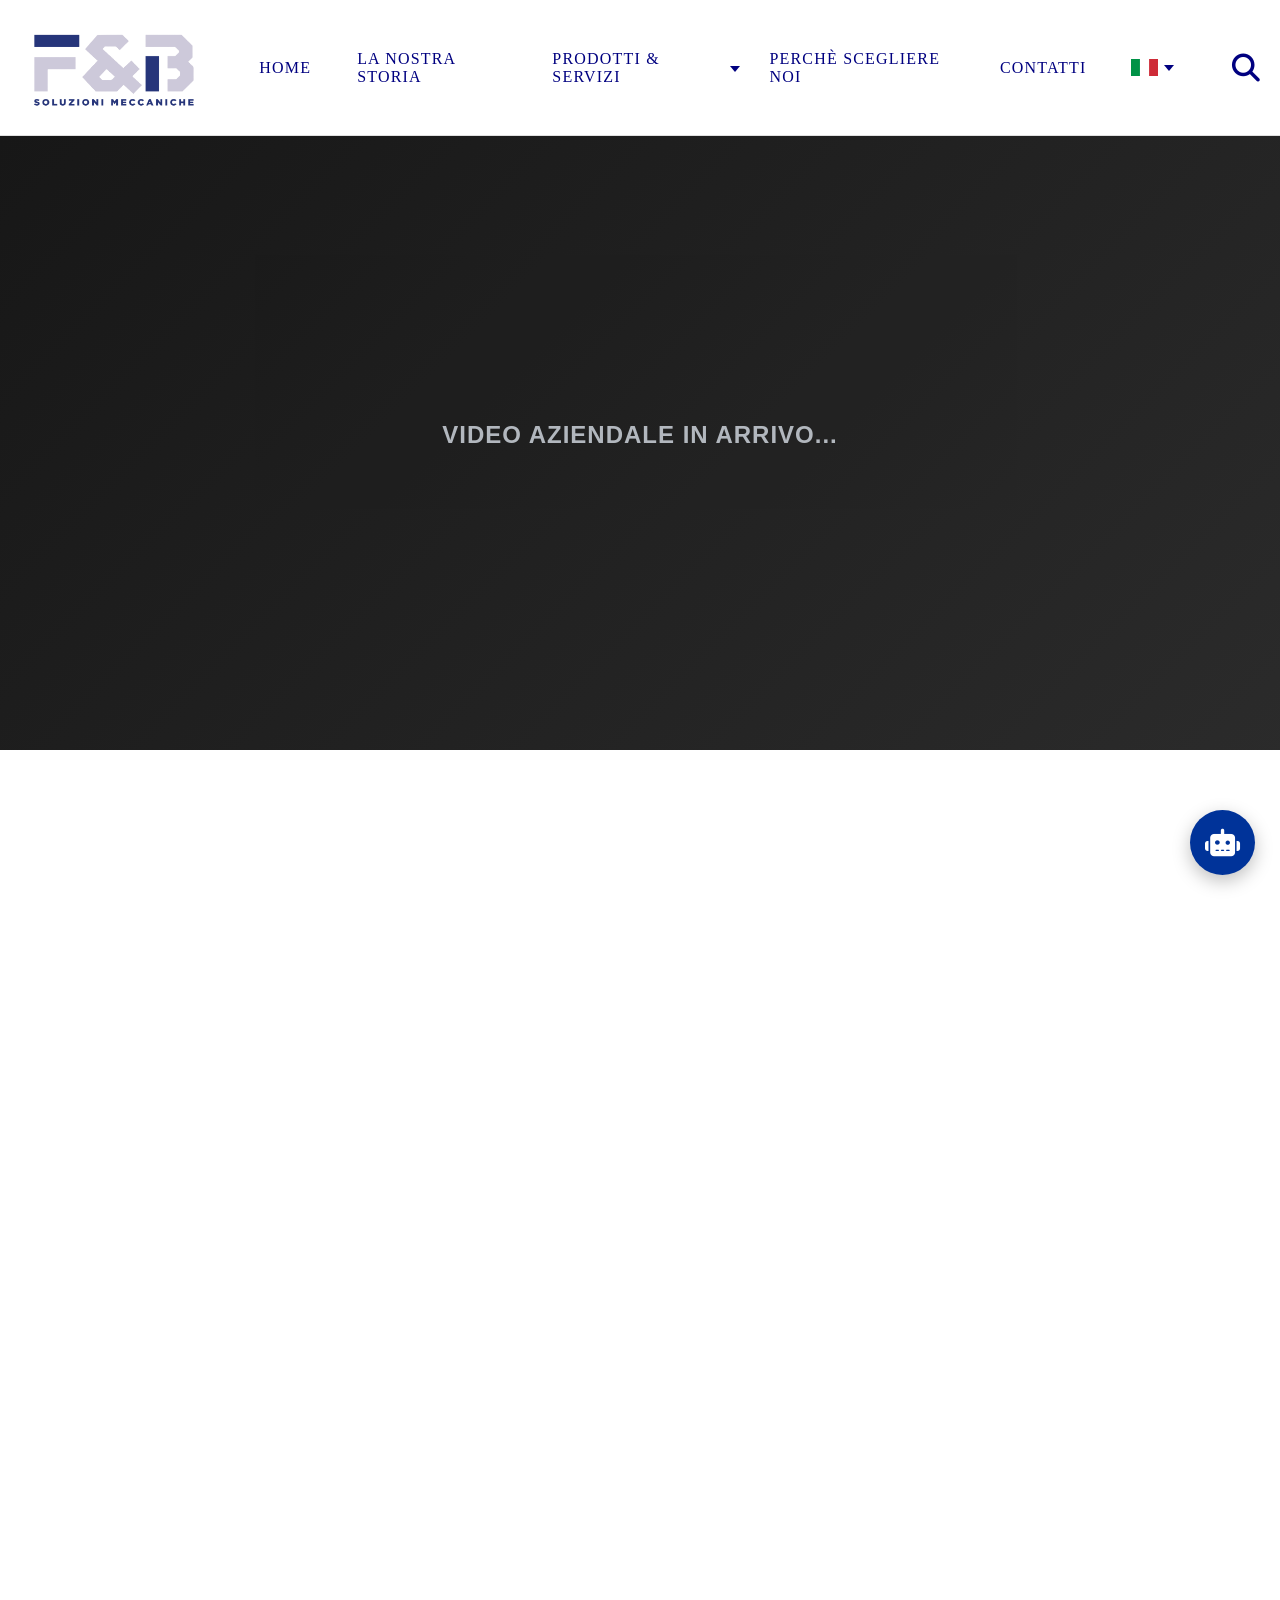
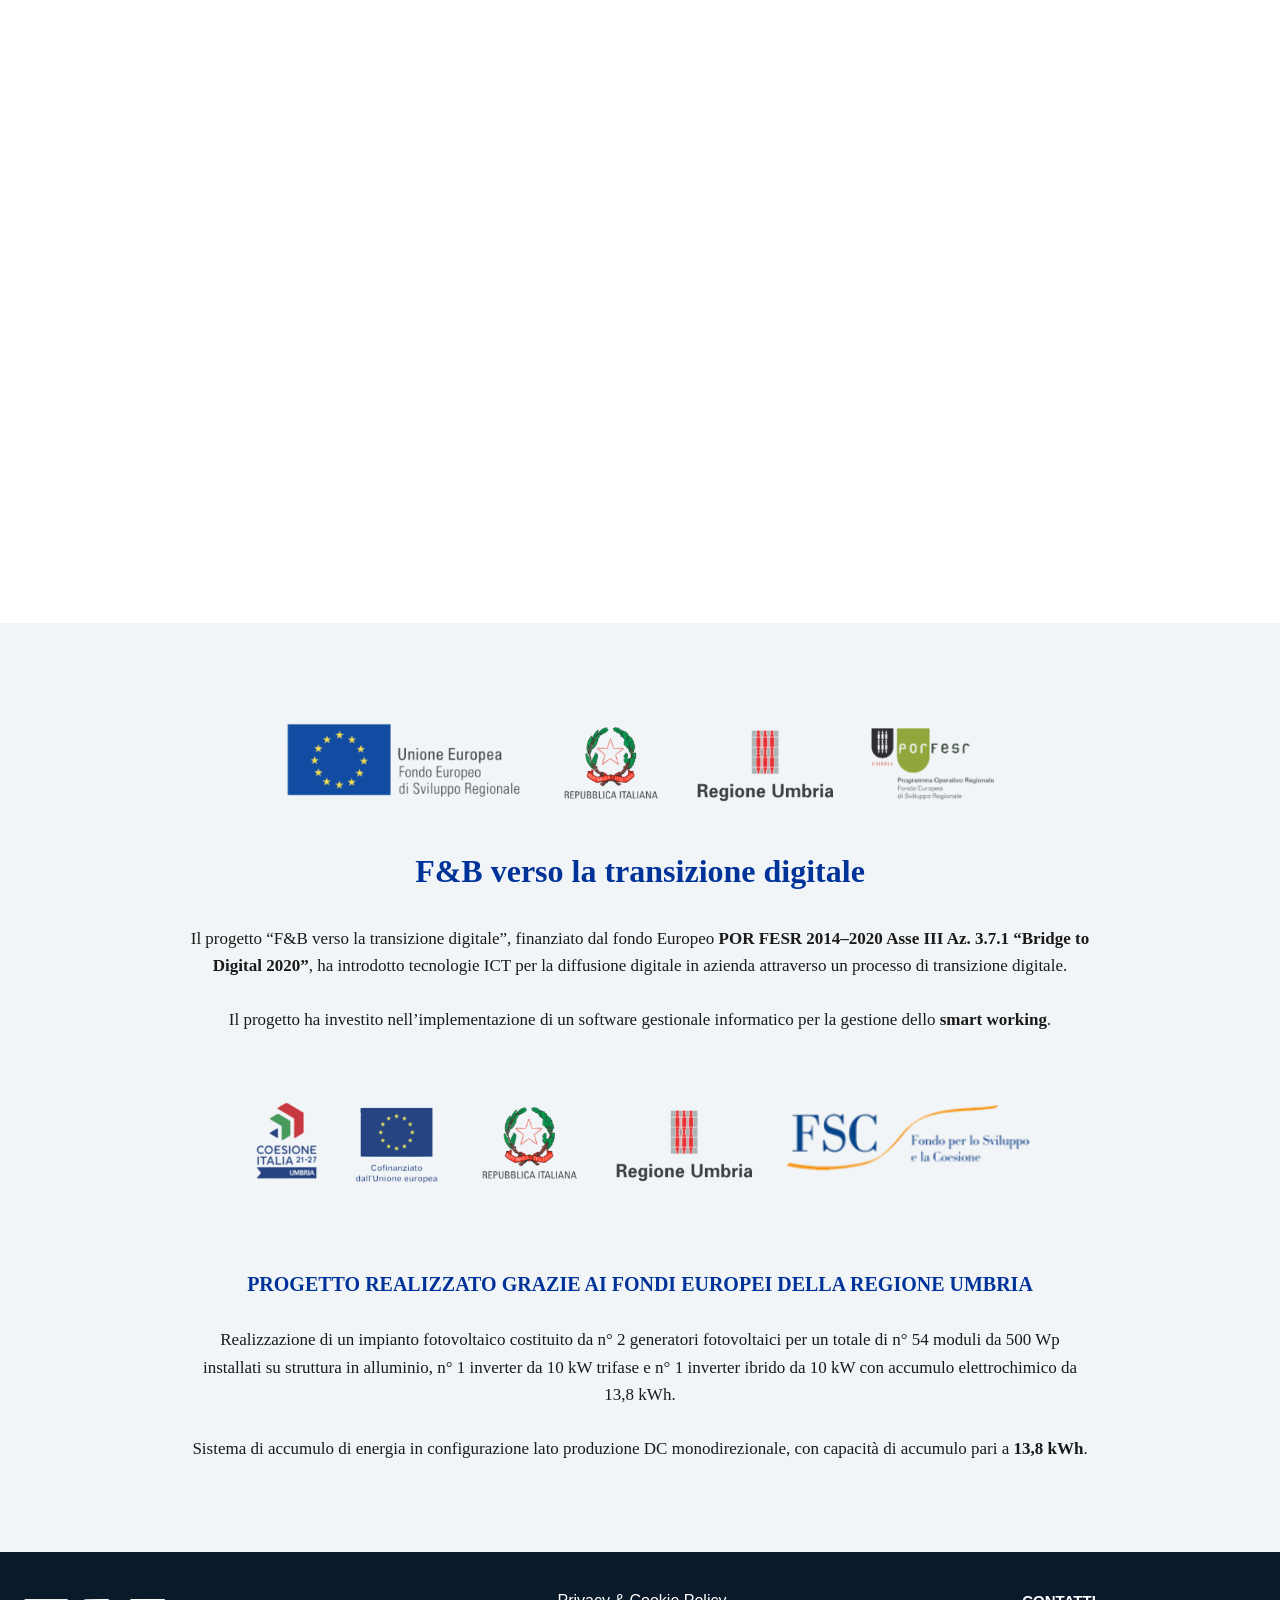
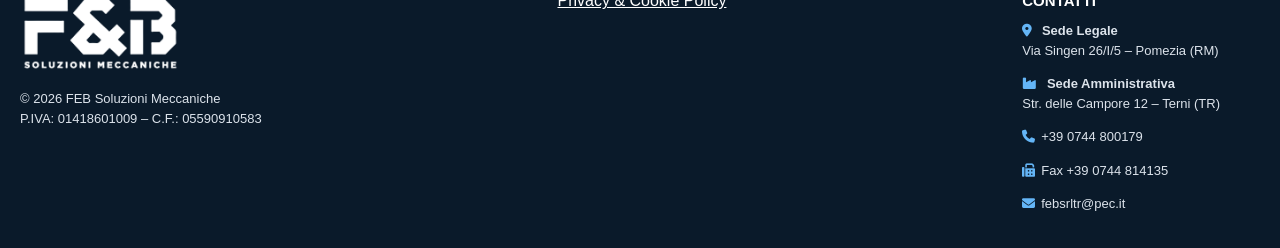
==== commit 750d1b12: "Add files via upload" ====
--- a/index.html
+++ b/index.html
@@ -193,14 +193,14 @@
 
     <div class="services-slider">
       <article class="service-card">
-        <img src="assets/services/compressori.jpg" alt="Compressori Industriali">
+        <img src="assets/CompressoreHome.png" alt="Compressori Industriali">
         <h3>Compressori</h3>
         <p>Soluzioni ad alte prestazioni per aria e gas compressi.</p>
         <a href="compressori.html" class="service-link">Scopri di più →</a>
       </article>
 
       <article class="service-card">
-        <img src="assets/services/pompe.jpg" alt="Pompe Industriali">
+        <img src="assets/PompaHome.jpg" alt="Pompe Industriali">
         <h3>Pompe</h3>
         <p>Pompaggio industriale per fluidi critici e continuità operativa.</p>
         <a href="pompe.html" class="service-link">Scopri di più →</a>
--- a/css/styles.css
+++ b/css/styles.css
@@ -1715,7 +1715,7 @@
   }
 
   .about-subtitle {
-    font-size: 30px;
+    font-size: 25px;
     color: var(--blue-header-dark);
     margin-bottom: 25px;
     font-weight: 600;
@@ -1967,10 +1967,6 @@
 
   .about-title {
     font-size: 15px;
-  }
-
-  .about-subtitle {
-    font-size: 28px;
   }
 
   .about-description {
@@ -2419,7 +2415,7 @@
   }
 
   .story-hero-sub {
-    font-size: 16px;
+    font-size: 15px;
     margin: 0 auto;
   }
 }
@@ -2455,10 +2451,11 @@
 }
 
 .section-header h2 {
-  font-size: 36px;
-  font-weight: 800;
+  font-size: 42px;
   color: #003399;
   margin-bottom: 10px;
+  font-family: Poppins;
+  font-weight: bold;
 }
 
 .section-header p {
@@ -2477,19 +2474,6 @@
 .timeline-item {
   margin-bottom: 60px;
   position: relative;
-}
-
-.timeline-item::before {
-  content: "";
-  position: absolute;
-  left: -14px;
-  top: 6px;
-  width: 20px;
-  height: 20px;
-  background: #003399;
-  border-radius: 50%;
-  border: 3px solid white;
-  box-shadow: 0 0 0 4px #003399;
 }
 
 .timeline-year {
@@ -2511,6 +2495,7 @@
   font-weight: 700;
   color: #003399;
   margin-bottom: 10px;
+  font-family: Poppins;
 }
 
 .timeline-item p {
@@ -2518,6 +2503,7 @@
   color: #1a1a1a;
   line-height: 1.6;
   margin-bottom: 12px;
+  font-family: "Inter Tight";
 }
 
 /* -------------------------------------------------- */
@@ -2543,6 +2529,10 @@
   border-radius: 12px;
   text-align: center;
   box-shadow: 0 6px 18px rgba(0,0,0,0.08);
+  display: flex;
+  flex-direction: column;
+  justify-content: flex-start;
+  height: 100%;
 }
 
 .kpi-number {
@@ -2556,9 +2546,9 @@
 }
 
 .kpi-card p {
-  margin-top: 10px;
   font-size: 15px;
   color: #1a1a1a;
+  margin-top: auto; /* allinea perfettamente i paragrafi */
 }
 
 /* -------------------------------------------------- */
@@ -2632,14 +2622,14 @@
 }
 
 .value-card h3 {
-  font-size: 20px;
+  font-size: 15px;
   font-weight: 800;
   color: #003399;
   margin-bottom: 10px;
 }
 
 .value-card p {
-  font-size: 15px;
+  font-size: 13px;
   color: #1a1a1a;
   line-height: 1.6;
 }
@@ -2660,10 +2650,11 @@
 }
 
 .story-vision h2 {
-  font-size: 32px;
+  font-size: 42px;
   font-weight: 800;
   color: #003399;
   margin-bottom: 20px;
+  font-family: Poppins;
 }
 
 .story-vision p {
@@ -2671,6 +2662,7 @@
   color: #1a1a1a;
   line-height: 1.7;
   margin-bottom: 16px;
+  font-family: Inter;
 }
 
 /* -------------------------------------------------- */
@@ -2714,6 +2706,757 @@
   }
 
   .story-hero h1 {
-    font-size: 32px;
-  }
-}
+    font-size: 20px;
+  }
+
+  .section-header h2 {
+    font-size: 30px;
+  }
+
+.section-header p {
+    font-size: 16px;
+  }
+}
+
+/* =============================== */
+/*  ANIMAZIONI PREMIUM F&B         */
+/* =============================== */
+
+/* Fade-up elegante */
+.reveal-up {
+  opacity: 0;
+  transform: translateY(40px);
+  transition: all 0.9s cubic-bezier(0.16, 1, 0.3, 1);
+}
+
+.reveal-up.visible {
+  opacity: 1;
+  transform: translateY(0);
+}
+
+/* Fade-in leggero */
+.reveal-fade {
+  opacity: 0;
+  transition: opacity 1s ease-out;
+}
+
+.reveal-fade.visible {
+  opacity: 1;
+}
+
+/* Slide-in laterale */
+.reveal-left {
+  opacity: 0;
+  transform: translateX(-50px);
+  transition: all 0.9s cubic-bezier(0.16, 1, 0.3, 1);
+}
+
+.reveal-left.visible {
+  opacity: 1;
+  transform: translateX(0);
+}
+
+/* Slide-in da destra */
+.reveal-right {
+  opacity: 0;
+  transform: translateX(50px);
+  transition: all 0.9s cubic-bezier(0.16, 1, 0.3, 1);
+}
+
+.reveal-right.visible {
+  opacity: 1;
+  transform: translateX(0);
+}
+
+/* Zoom-in morbido */
+.reveal-zoom {
+  opacity: 0;
+  transform: scale(0.92);
+  transition: all 0.9s cubic-bezier(0.16, 1, 0.3, 1);
+}
+
+.reveal-zoom.visible {
+  opacity: 1;
+  transform: scale(1);
+}
+
+/* =============================== */
+/*  TIMELINE LINEA ANIMATA         */
+/* =============================== */
+
+.timeline-grid {
+  position: relative;
+}
+
+.timeline-year::before {
+  content: "";
+  position: absolute;
+  left: -42px;
+  top: 6px;
+  width: 20px;
+  height: 20px;
+  background: #003399;
+  border-radius: 50%;
+  border: 3px solid white;
+  box-shadow: 0 0 0 4px #003399;
+  transform: scale(0);
+  transition: transform 0.5s ease-out;
+}
+
+.timeline-item.visible .timeline-year::before {
+  transform: scale(1);
+}
+
+/* =============================== */
+/*  KPI ANIMATI                    */
+/* =============================== */
+
+.kpi-card {
+  opacity: 0;
+  transform: translateY(40px);
+  transition: all 0.9s cubic-bezier(0.16, 1, 0.3, 1);
+}
+
+.kpi-card.visible {
+  opacity: 1;
+  transform: translateY(0);
+}
+
+.kpi-number {
+  transition: color 0.4s ease-out, transform 0.4s ease-out;
+}
+
+.kpi-card.visible .kpi-number {
+  color: #003399;
+  transform: scale(1.08);
+}
+
+/* =============================== */
+/*  FOTO ZOOM-IN                    */
+/* =============================== */
+
+.photo-card {
+  opacity: 0;
+  transform: scale(0.92);
+  transition: all 0.9s cubic-bezier(0.16, 1, 0.3, 1);
+}
+
+.photo-card.visible {
+  opacity: 1;
+  transform: scale(1);
+}
+
+/* HERO TECNICO */
+    .compressors-hero {
+      position: relative;
+      min-height: 420px;
+      background: radial-gradient(circle at top left, #0b1f3f 0, #020814 55%, #000000 100%);
+      color: #ffffff;
+      display: flex;
+      align-items: center;
+      overflow: hidden;
+      padding: 60px 20px;
+    }
+
+    .compressors-hero-inner {
+      max-width: 1300px;
+      margin: 0 auto;
+      display: grid;
+      grid-template-columns: 1.2fr 1fr;
+      gap: 50px;
+      align-items: center;
+      position: relative;
+      z-index: 2;
+    }
+
+    .compressors-hero-text h1 {
+      font-size: 40px;
+      line-height: 1.15;
+      margin-bottom: 16px;
+      font-weight: 800;
+    }
+
+    .compressors-hero-kicker {
+      text-transform: uppercase;
+      letter-spacing: 0.16em;
+      font-size: 13px;
+      color: var(--blue-header-light);
+      margin-bottom: 10px;
+      font-weight: 600;
+    }
+
+    .compressors-hero-sub {
+      font-size: 18px;
+      color: #c9d4e6;
+      max-width: 560px;
+      line-height: 1.6;
+      margin-bottom: 26px;
+    }
+
+    .compressors-hero-badges {
+      display: flex;
+      flex-wrap: wrap;
+      gap: 10px;
+      margin-bottom: 26px;
+    }
+
+    .hero-badge {
+      border-radius: 999px;
+      border: 1px solid rgba(255,255,255,0.18);
+      padding: 6px 14px;
+      font-size: 13px;
+      color: #dbe6ff;
+      display: inline-flex;
+      align-items: center;
+      gap: 6px;
+      background: rgba(3, 18, 48, 0.7);
+    }
+
+    .hero-badge-dot {
+      width: 7px;
+      height: 7px;
+      border-radius: 50%;
+      background: var(--blue-header-light);
+    }
+
+    .compressors-hero-ctas {
+      display: flex;
+      flex-wrap: wrap;
+      gap: 14px;
+    }
+
+    .btn-primary {
+      background: var(--blue-header);
+      color: #ffffff;
+      padding: 14px 26px;
+      border-radius: 999px;
+      font-size: 15px;
+      font-weight: 700;
+      border: none;
+      cursor: pointer;
+      display: inline-flex;
+      align-items: center;
+      gap: 8px;
+      box-shadow: 0 10px 26px rgba(0,0,0,0.35);
+      transition: var(--transition);
+    }
+
+    .btn-primary:hover {
+      background: #ff8c42;
+      transform: translateY(-2px);
+      box-shadow: 0 14px 32px rgba(0,0,0,0.45);
+    }
+
+    .btn-secondary {
+      background: transparent;
+      color: #ffffff;
+      padding: 13px 22px;
+      border-radius: 999px;
+      font-size: 15px;
+      font-weight: 600;
+      border: 1px solid rgba(255,255,255,0.35);
+      cursor: pointer;
+      display: inline-flex;
+      align-items: center;
+      gap: 8px;
+      transition: var(--transition);
+    }
+
+    .btn-secondary:hover {
+      background: rgba(255,255,255,0.08);
+      border-color: #ff8c42;
+      transform: translateY(-1px);
+    }
+
+    .compressors-hero-image {
+      position: relative;
+      justify-self: center;
+    }
+
+    .hero-photo-frame {
+      width: 360px;
+      height: 260px;
+      border-radius: 22px;
+      background: radial-gradient(circle at top left, #1b3f7a 0, #020814 70%);
+      border: 1px solid rgba(100,181,246,0.4);
+      box-shadow: 0 18px 40px rgba(0,0,0,0.65);
+      display: flex;
+      align-items: center;
+      justify-content: center;
+      color: #dbe6ff;
+      font-weight: 600;
+      font-size: 16px;
+      text-align: center;
+      position: relative;
+      overflow: hidden;
+    }
+
+    .hero-photo-frame::before {
+      content: "";
+      position: absolute;
+      inset: 0;
+      background: linear-gradient(135deg, rgba(255,255,255,0.08), transparent 40%, transparent 60%, rgba(100,181,246,0.18));
+      mix-blend-mode: screen;
+      opacity: 0.9;
+    }
+
+    .hero-photo-tag {
+      position: absolute;
+      bottom: 16px;
+      left: 18px;
+      padding: 6px 12px;
+      border-radius: 999px;
+      background: rgba(0,0,0,0.65);
+      font-size: 12px;
+      letter-spacing: 0.06em;
+      text-transform: uppercase;
+      color: #e3edff;
+    }
+
+    .hero-orbit {
+      position: absolute;
+      inset: -40px;
+      border-radius: 50%;
+      border: 1px dashed rgba(100,181,246,0.35);
+      pointer-events: none;
+    }
+
+    .hero-orbit-dot {
+      position: absolute;
+      width: 10px;
+      height: 10px;
+      border-radius: 50%;
+      background: var(--blue-header-light);
+      top: 18%;
+      right: 16%;
+      box-shadow: 0 0 18px rgba(100,181,246,0.9);
+    }
+
+    .hero-grid-overlay {
+      position: absolute;
+      inset: 0;
+      background-image:
+        linear-gradient(90deg, rgba(255,255,255,0.06) 1px, transparent 1px),
+        linear-gradient(0deg, rgba(255,255,255,0.06) 1px, transparent 1px);
+      background-size: 40px 40px;
+      opacity: 0.12;
+      pointer-events: none;
+      z-index: 1;
+    }
+
+    /* SEZIONE GENERICA */
+    .section {
+      padding: 80px 20px;
+    }
+
+    .section-gray {
+      background: var(--gray-bg);
+    }
+
+    .section-inner {
+      max-width: 1300px;
+      margin: 0 auto;
+    }
+
+    .section-header {
+      max-width: 780px;
+      margin: 0 auto 40px;
+      text-align: center;
+    }
+
+    .section-kicker {
+      text-transform: uppercase;
+      letter-spacing: 0.16em;
+      font-size: 12px;
+      color: var(--blue-header);
+      margin-bottom: 8px;
+      font-weight: 600;
+    }
+
+    .section-header h2 {
+      font-size: 32px;
+      color: var(--blue-header);
+      margin-bottom: 10px;
+      font-weight: 800;
+    }
+
+    .section-header p {
+      font-size: 16px;
+      color: #444;
+      line-height: 1.7;
+    }
+
+    /* COSA FACCIAMO */
+    .services-grid {
+      display: grid;
+      grid-template-columns: repeat(4, minmax(0, 1fr));
+      gap: 24px;
+    }
+
+    .service-card {
+      background: #ffffff;
+      border-radius: var(--radius-card);
+      padding: 24px 22px;
+      box-shadow: 0 6px 18px rgba(0,0,0,0.06);
+      border: 1px solid rgba(0,0,0,0.04);
+      display: flex;
+      flex-direction: column;
+      gap: 10px;
+      transition: var(--transition);
+    }
+
+    .service-card:hover {
+      transform: translateY(-6px);
+      box-shadow: var(--shadow-soft);
+      border-color: rgba(0,51,153,0.18);
+    }
+
+    .service-icon {
+      width: 40px;
+      height: 40px;
+      border-radius: 12px;
+      background: rgba(0,51,153,0.08);
+      display: flex;
+      align-items: center;
+      justify-content: center;
+      color: var(--blue-header);
+      font-size: 20px;
+      margin-bottom: 4px;
+    }
+
+    .service-card h3 {
+      font-size: 17px;
+      font-weight: 700;
+      color: var(--blue-header);
+    }
+
+    .service-card p {
+      font-size: 14px;
+      color: #555;
+      line-height: 1.6;
+    }
+
+    /* PER QUALI MACCHINE */
+    .machines-grid {
+      display: grid;
+      grid-template-columns: repeat(2, minmax(0, 1fr));
+      gap: 30px;
+      align-items: flex-start;
+    }
+
+    .machine-card {
+      background: #ffffff;
+      border-radius: var(--radius-card);
+      padding: 26px 24px;
+      box-shadow: 0 6px 18px rgba(0,0,0,0.06);
+      border: 1px solid rgba(0,0,0,0.04);
+    }
+
+    .machine-card h3 {
+      font-size: 18px;
+      font-weight: 800;
+      color: var(--blue-header);
+      margin-bottom: 10px;
+    }
+
+    .machine-meta {
+      font-size: 13px;
+      text-transform: uppercase;
+      letter-spacing: 0.12em;
+      color: #777;
+      margin-bottom: 14px;
+    }
+
+    .machine-list {
+      list-style: none;
+    }
+
+    .machine-list li {
+      font-size: 14px;
+      color: #333;
+      padding: 6px 0;
+      display: flex;
+      align-items: center;
+      gap: 8px;
+    }
+
+    .machine-bullet {
+      width: 8px;
+      height: 8px;
+      border-radius: 50%;
+      background: var(--blue-header);
+    }
+
+    /* PROCESSO DI REVISIONE */
+    .process-timeline {
+      max-width: 900px;
+      margin: 0 auto;
+      position: relative;
+      padding-left: 26px;
+    }
+
+    .process-timeline::before {
+      content: "";
+      position: absolute;
+      left: 10px;
+      top: 0;
+      bottom: 0;
+      width: 2px;
+      background: linear-gradient(to bottom, var(--blue-header), var(--blue-header-light));
+      opacity: 0.7;
+    }
+
+    .process-step {
+      position: relative;
+      padding-left: 26px;
+      margin-bottom: 26px;
+    }
+
+    .process-step:last-child {
+      margin-bottom: 0;
+    }
+
+    .process-step::before {
+      content: "";
+      position: absolute;
+      left: -2px;
+      top: 4px;
+      width: 14px;
+      height: 14px;
+      border-radius: 50%;
+      background: #ffffff;
+      border: 3px solid var(--blue-header);
+      box-shadow: 0 0 0 4px rgba(0,51,153,0.18);
+    }
+
+    .process-step-title {
+      font-size: 15px;
+      font-weight: 700;
+      color: var(--blue-header);
+      margin-bottom: 4px;
+    }
+
+    .process-step-desc {
+      font-size: 14px;
+      color: #444;
+      line-height: 1.6;
+    }
+
+    /* RICAMBI DISPONIBILI */
+    .spares-layout {
+      display: grid;
+      grid-template-columns: 1.2fr 1fr;
+      gap: 40px;
+      align-items: center;
+    }
+
+    .spares-list {
+      display: grid;
+      grid-template-columns: repeat(2, minmax(0, 1fr));
+      gap: 14px 26px;
+    }
+
+    .spare-item {
+      display: flex;
+      align-items: center;
+      gap: 10px;
+      font-size: 15px;
+      color: #222;
+    }
+
+    .spare-tag {
+      width: 26px;
+      height: 26px;
+      border-radius: 50%;
+      background: rgba(0,51,153,0.08);
+      display: flex;
+      align-items: center;
+      justify-content: center;
+      color: var(--blue-header);
+      font-size: 13px;
+      font-weight: 700;
+    }
+
+    .spares-photo {
+      border-radius: 18px;
+      background: radial-gradient(circle at top left, #1b3f7a 0, #020814 70%);
+      border: 1px solid rgba(0,51,153,0.25);
+      height: 260px;
+      display: flex;
+      align-items: center;
+      justify-content: center;
+      color: #dbe6ff;
+      font-size: 15px;
+      font-weight: 600;
+      text-align: center;
+      box-shadow: 0 16px 36px rgba(0,0,0,0.55);
+      position: relative;
+      overflow: hidden;
+    }
+
+    .spares-photo::after {
+      content: "Componenti critici per compressori centrifughi e alternativi";
+      position: absolute;
+      bottom: 14px;
+      left: 18px;
+      right: 18px;
+      font-size: 12px;
+      color: #c9d4e6;
+      opacity: 0.9;
+    }
+
+    /* CASE STUDY */
+    .case-grid {
+      display: grid;
+      grid-template-columns: repeat(2, minmax(0, 1fr));
+      gap: 26px;
+    }
+
+    .case-card {
+      background: #ffffff;
+      border-radius: var(--radius-card);
+      padding: 24px 22px;
+      box-shadow: 0 6px 18px rgba(0,0,0,0.06);
+      border: 1px solid rgba(0,0,0,0.04);
+      display: flex;
+      flex-direction: column;
+      gap: 10px;
+      position: relative;
+      overflow: hidden;
+    }
+
+    .case-label {
+      font-size: 12px;
+      text-transform: uppercase;
+      letter-spacing: 0.14em;
+      color: #777;
+    }
+
+    .case-card h3 {
+      font-size: 18px;
+      font-weight: 800;
+      color: var(--blue-header);
+    }
+
+    .case-meta {
+      font-size: 13px;
+      color: #555;
+      margin-bottom: 6px;
+    }
+
+    .case-results {
+      list-style: none;
+      margin-top: 4px;
+    }
+
+    .case-results li {
+      font-size: 14px;
+      color: #222;
+      padding: 4px 0;
+      display: flex;
+      align-items: center;
+      gap: 8px;
+    }
+
+    .case-pill {
+      font-size: 11px;
+      text-transform: uppercase;
+      letter-spacing: 0.12em;
+      padding: 4px 10px;
+      border-radius: 999px;
+      background: rgba(0,51,153,0.06);
+      color: var(--blue-header);
+      align-self: flex-start;
+      margin-top: 4px;
+    }
+
+    /* CTA FINALE */
+    .cta-final {
+      text-align: center;
+    }
+
+    .cta-final h2 {
+      font-size: 30px;
+      color: var(--blue-header);
+      margin-bottom: 10px;
+      font-weight: 800;
+    }
+
+    .cta-final p {
+      font-size: 16px;
+      color: #444;
+      margin-bottom: 24px;
+    }
+
+    .cta-final-actions {
+      display: flex;
+      justify-content: center;
+      flex-wrap: wrap;
+      gap: 14px;
+    }
+
+    /* RESPONSIVE */
+    @media (max-width: 1000px) {
+      .compressors-hero-inner {
+        grid-template-columns: 1fr;
+        text-align: left;
+      }
+
+      .compressors-hero-image {
+        order: -1;
+      }
+
+      .compressors-hero-text h1 {
+        font-size: 32px;
+      }
+
+      .services-grid {
+        grid-template-columns: repeat(2, minmax(0, 1fr));
+      }
+
+      .machines-grid,
+      .spares-layout,
+      .case-grid {
+        grid-template-columns: 1fr;
+      }
+
+      .spares-photo {
+        height: 220px;
+      }
+    }
+
+    @media (max-width: 700px) {
+      .compressors-hero {
+        padding: 50px 18px;
+      }
+
+      .compressors-hero-text h1 {
+        font-size: 26px;
+      }
+
+      .compressors-hero-sub {
+        font-size: 15px;
+      }
+
+      .hero-photo-frame {
+        width: 100%;
+        max-width: 340px;
+        height: 220px;
+      }
+
+      .section {
+        padding: 60px 18px;
+      }
+
+      .section-header h2 {
+        font-size: 24px;
+      }
+
+      .services-grid {
+        grid-template-columns: 1fr;
+      }
+
+      .spares-list {
+        grid-template-columns: 1fr;
+      }
+    }
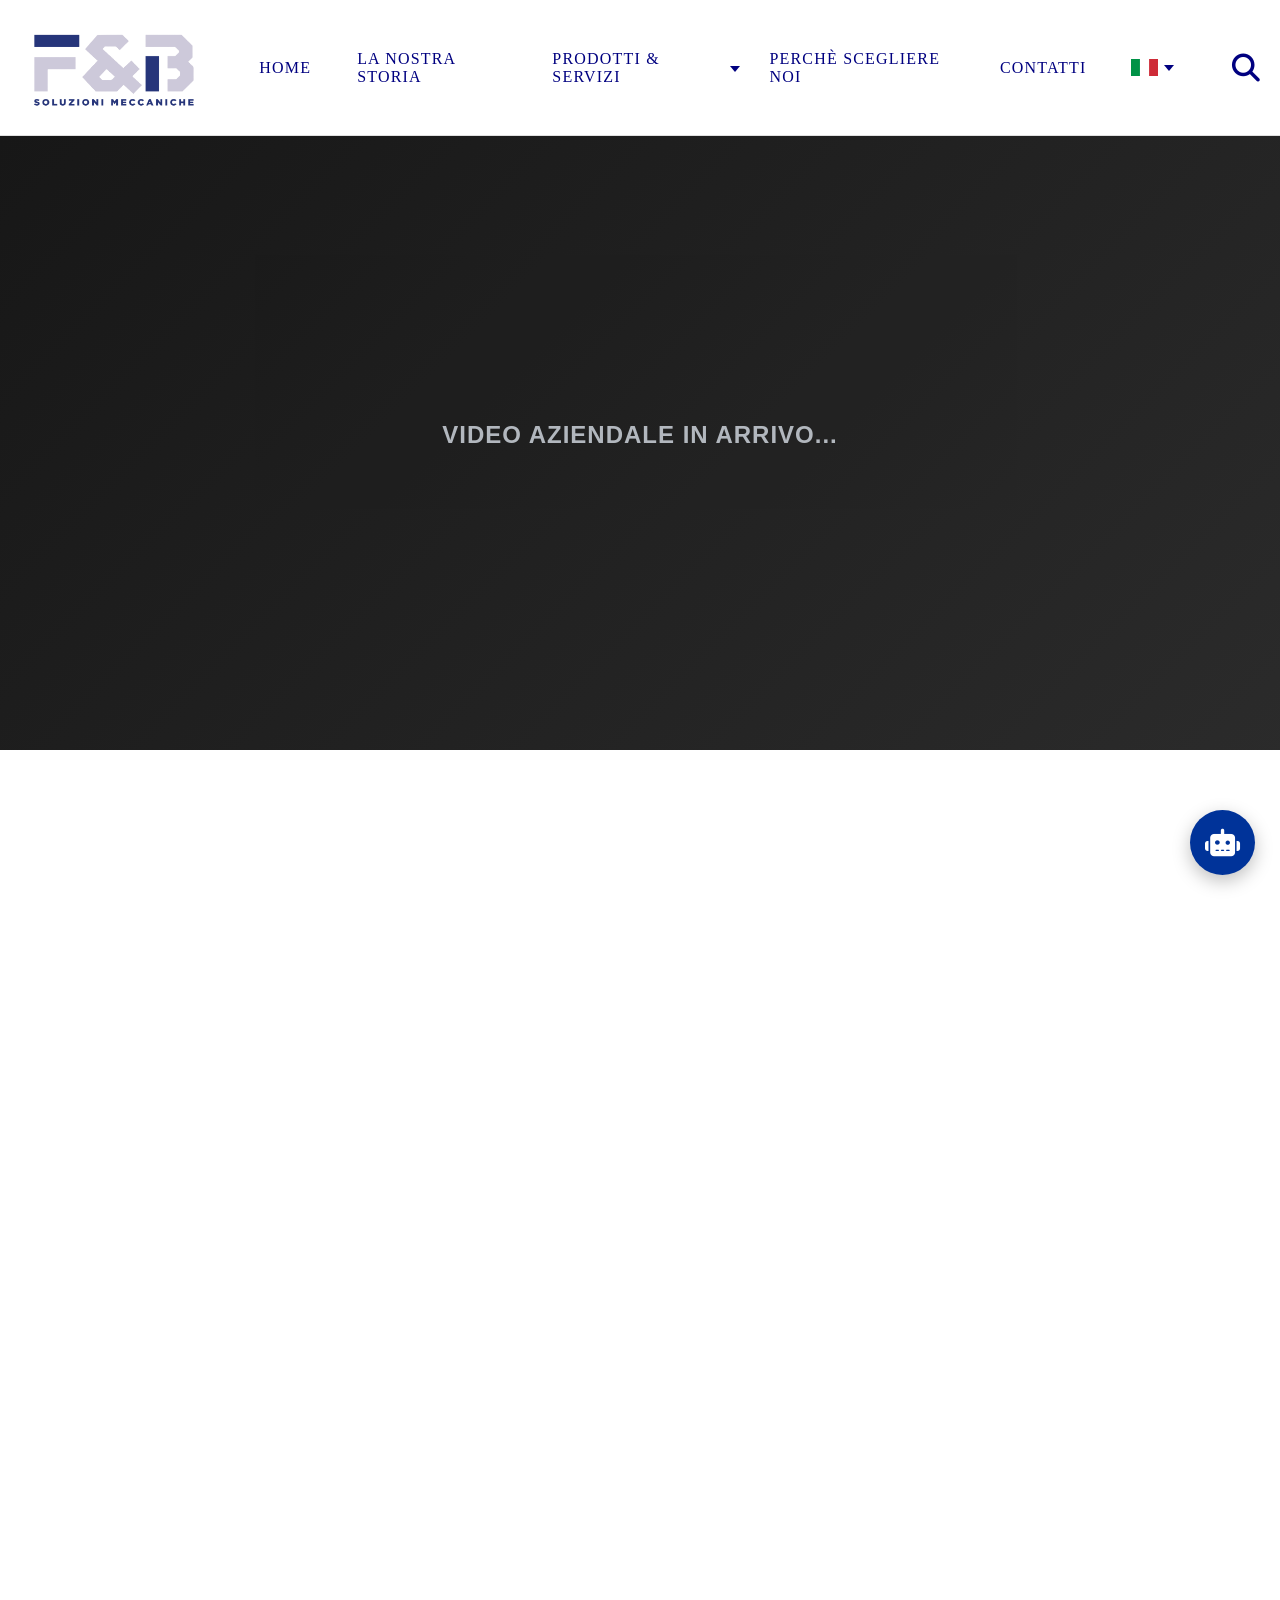
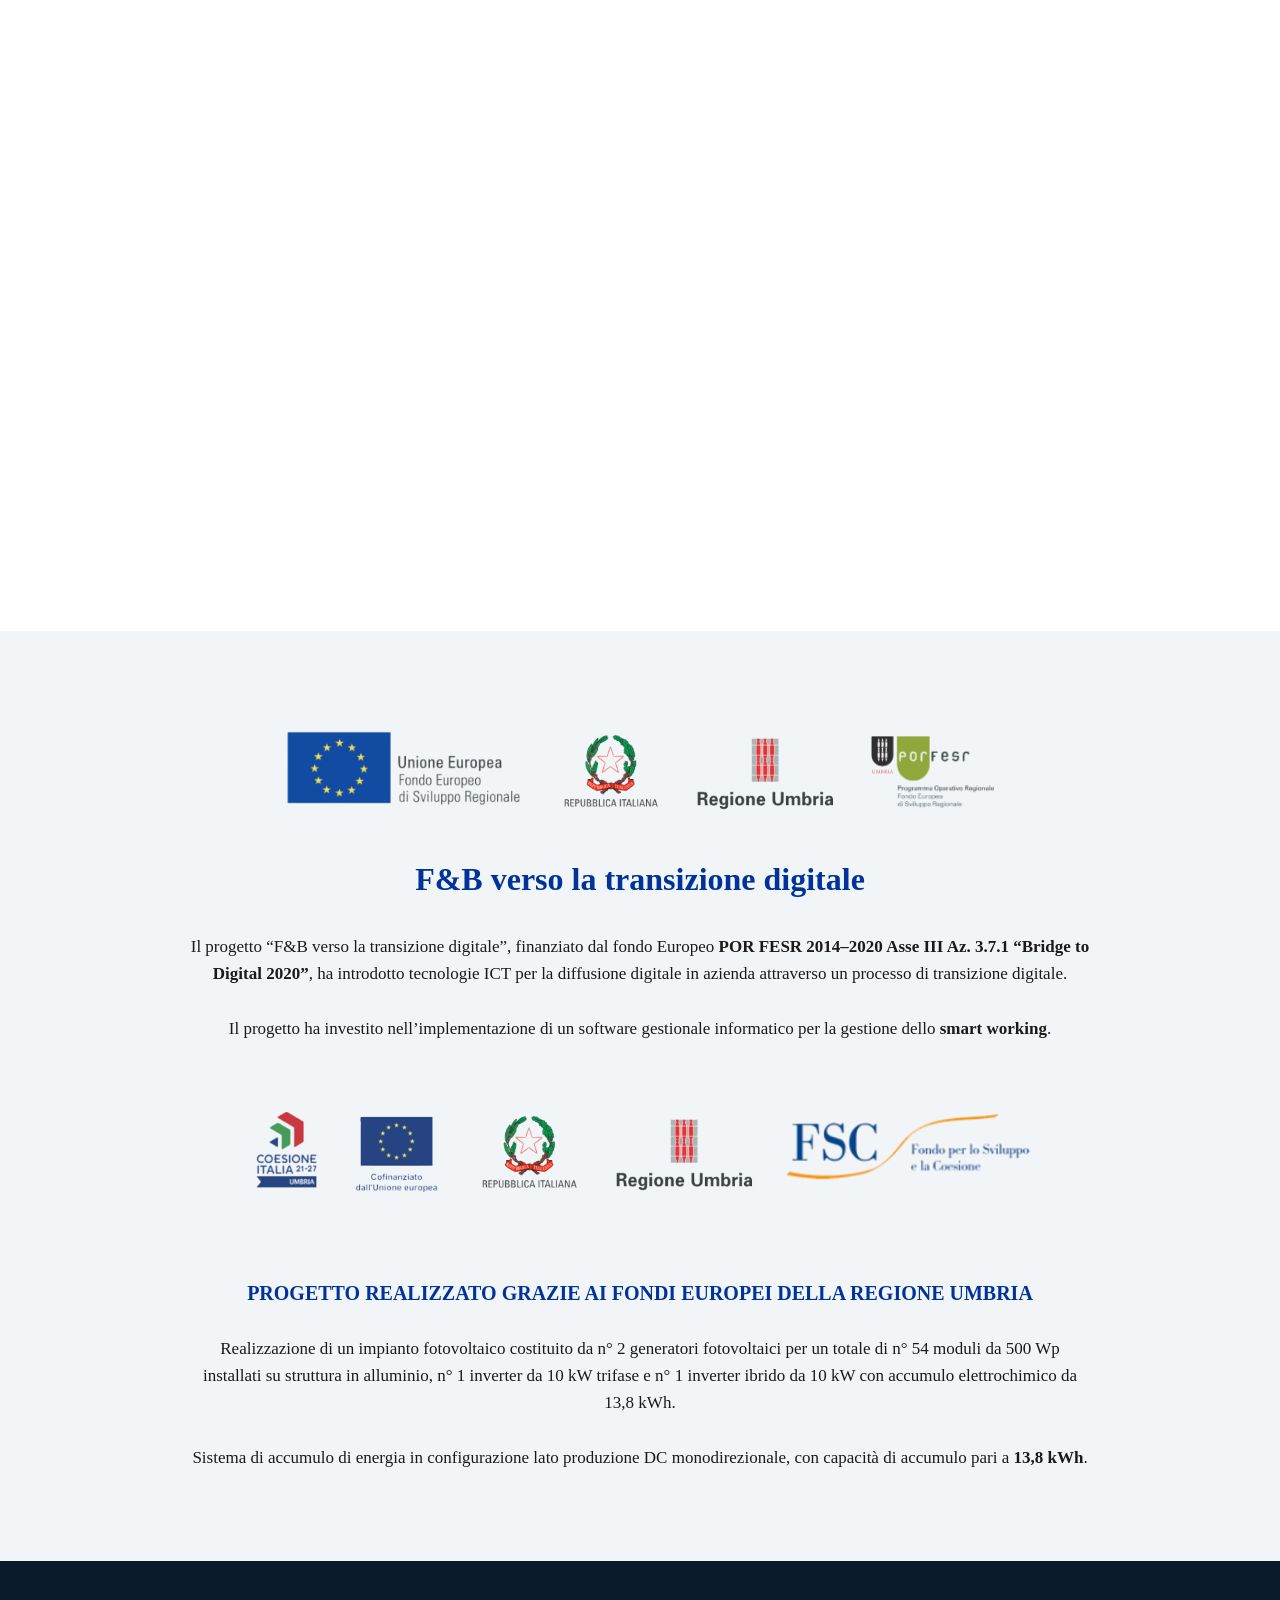
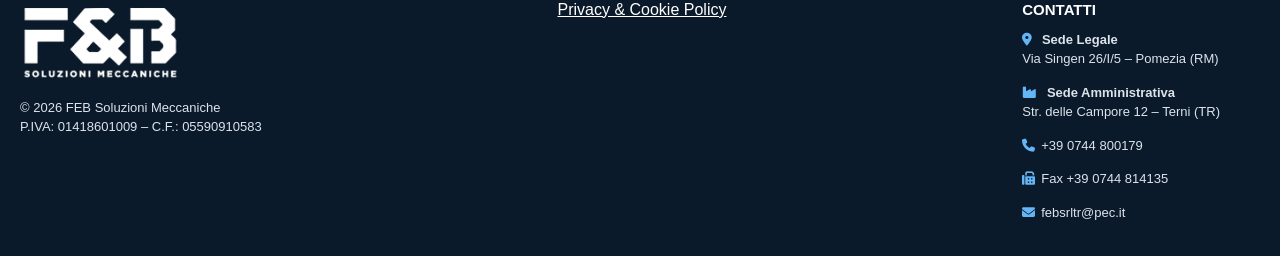
==== commit 93283b8a: "Add files via upload" ====
--- a/index.html
+++ b/index.html
@@ -207,7 +207,7 @@
       </article>
 
       <article class="service-card">
-        <img src="assets/services/riduttori.jpg" alt="Riduttori Meccanici">
+        <img src="assets/RiduttoriHome.jpg" alt="Riduttori Meccanici">
         <h3>Riduttori</h3>
         <p>Riduttori di precisione per applicazioni industriali complesse.</p>
         <a href="riduttori.html" class="service-link">Scopri di più →</a>
--- a/css/styles.css
+++ b/css/styles.css
@@ -1823,34 +1823,39 @@
 }
 
 .service-card {
-  background: #f2f5f7;
-  border-radius: 12px;
+  font-family: Inter, sans-serif;
+  background: #ffffff;
+  border-radius: 26px; /* più premium */
   overflow: hidden;
-  box-shadow: 0 6px 18px rgba(0,0,0,0.08);
+  display: flex;
+  flex-direction: column;
+  box-shadow: 0 10px 28px rgba(0,0,0,0.10);
+  border: 1px solid rgba(0,0,0,0.04);
   transition: transform 0.35s ease, box-shadow 0.35s ease;
-  text-align: left;
-  font-family: Inter;
-}
-
+}
+
+/* IMMAGINE HERO DELLA CARD */
 .service-card img {
   width: 100%;
-  height: 180px;
+  height: 260px; /* più grande, più impatto */
   object-fit: cover;
+  display: block;
 }
 
 .service-card h3 {
   font-size: 20px;
   font-weight: 800;
-  color: var(--blue-header);
-  margin: 18px 20px 8px;
+  color: #003399;
+  margin-bottom: 8px;
 }
 
 .service-card p {
   font-size: 15px;
-  color: #1a1a1a;
-  margin: 0 20px 16px;
-  line-height: 1.5;
-}
+  color: #444;
+  line-height: 1.6;
+  margin: 0;
+}
+
 
 .service-link {
   display: inline-block;
@@ -1863,11 +1868,6 @@
 
 .service-link:hover {
   color: #ff8c42;
-}
-
-.service-card:hover {
-  transform: translateY(-6px);
-  box-shadow: 0 12px 28px rgba(0,0,0,0.15);
 }
 
 /* RESPONSIVE */
@@ -2238,7 +2238,6 @@
   }
 
 .service-card {
-    min-width: 95%;
     margin-right: 20px;
     scroll-snap-align: center;
 }
@@ -2297,13 +2296,19 @@
   }
 
   .service-card {
-    min-width: 90%;
+    min-width: 95%;
     scroll-snap-align: center;
-    background: white;
-    border-radius: 12px;
-    padding: 20px;
-    box-sizing: border-box;
-  }
+    border-radius: 26px;
+    padding: 0; /* fondamentale */
+    box-shadow: 0 8px 22px rgba(0,0,0,0.10);
+  }
+
+  .service-card img {
+  width: 100%;
+  height: 260px; /* più grande, più impatto */
+  object-fit: cover;
+  display: block;
+}
 
   /* Pallini */
   .slider-dots {
@@ -3093,48 +3098,36 @@
       gap: 24px;
     }
 
-    .service-card {
-      background: #ffffff;
-      border-radius: var(--radius-card);
-      padding: 24px 22px;
-      box-shadow: 0 6px 18px rgba(0,0,0,0.06);
-      border: 1px solid rgba(0,0,0,0.04);
-      display: flex;
-      flex-direction: column;
-      gap: 10px;
-      transition: var(--transition);
-    }
-
-    .service-card:hover {
-      transform: translateY(-6px);
-      box-shadow: var(--shadow-soft);
-      border-color: rgba(0,51,153,0.18);
-    }
-
-    .service-icon {
-      width: 40px;
-      height: 40px;
-      border-radius: 12px;
-      background: rgba(0,51,153,0.08);
-      display: flex;
-      align-items: center;
-      justify-content: center;
-      color: var(--blue-header);
-      font-size: 20px;
-      margin-bottom: 4px;
-    }
-
-    .service-card h3 {
-      font-size: 17px;
-      font-weight: 700;
-      color: var(--blue-header);
-    }
-
-    .service-card p {
-      font-size: 14px;
-      color: #555;
-      line-height: 1.6;
-    }
+/* HOVER PREMIUM */
+.service-card:hover {
+  transform: translateY(-10px);
+  box-shadow: 0 18px 48px rgba(0,0,0,0.18);
+  border-color: rgba(0,51,153,0.18);
+}
+
+
+
+/* CONTENUTO */
+.service-card-content {
+  padding: 26px 26px 30px;
+}
+
+.service-card h3 {
+  font-size: 20px;
+  font-weight: 800;
+  color: #003399;
+  margin-bottom: 8px;
+  margin-left: 20px;
+}
+
+.service-card p {
+  font-size: 15px;
+  color: #444;
+  line-height: 1.6;
+  margin-bottom: 10px;
+  margin-left: 20px;
+}
+
 
     /* PER QUALI MACCHINE */
     .machines-grid {
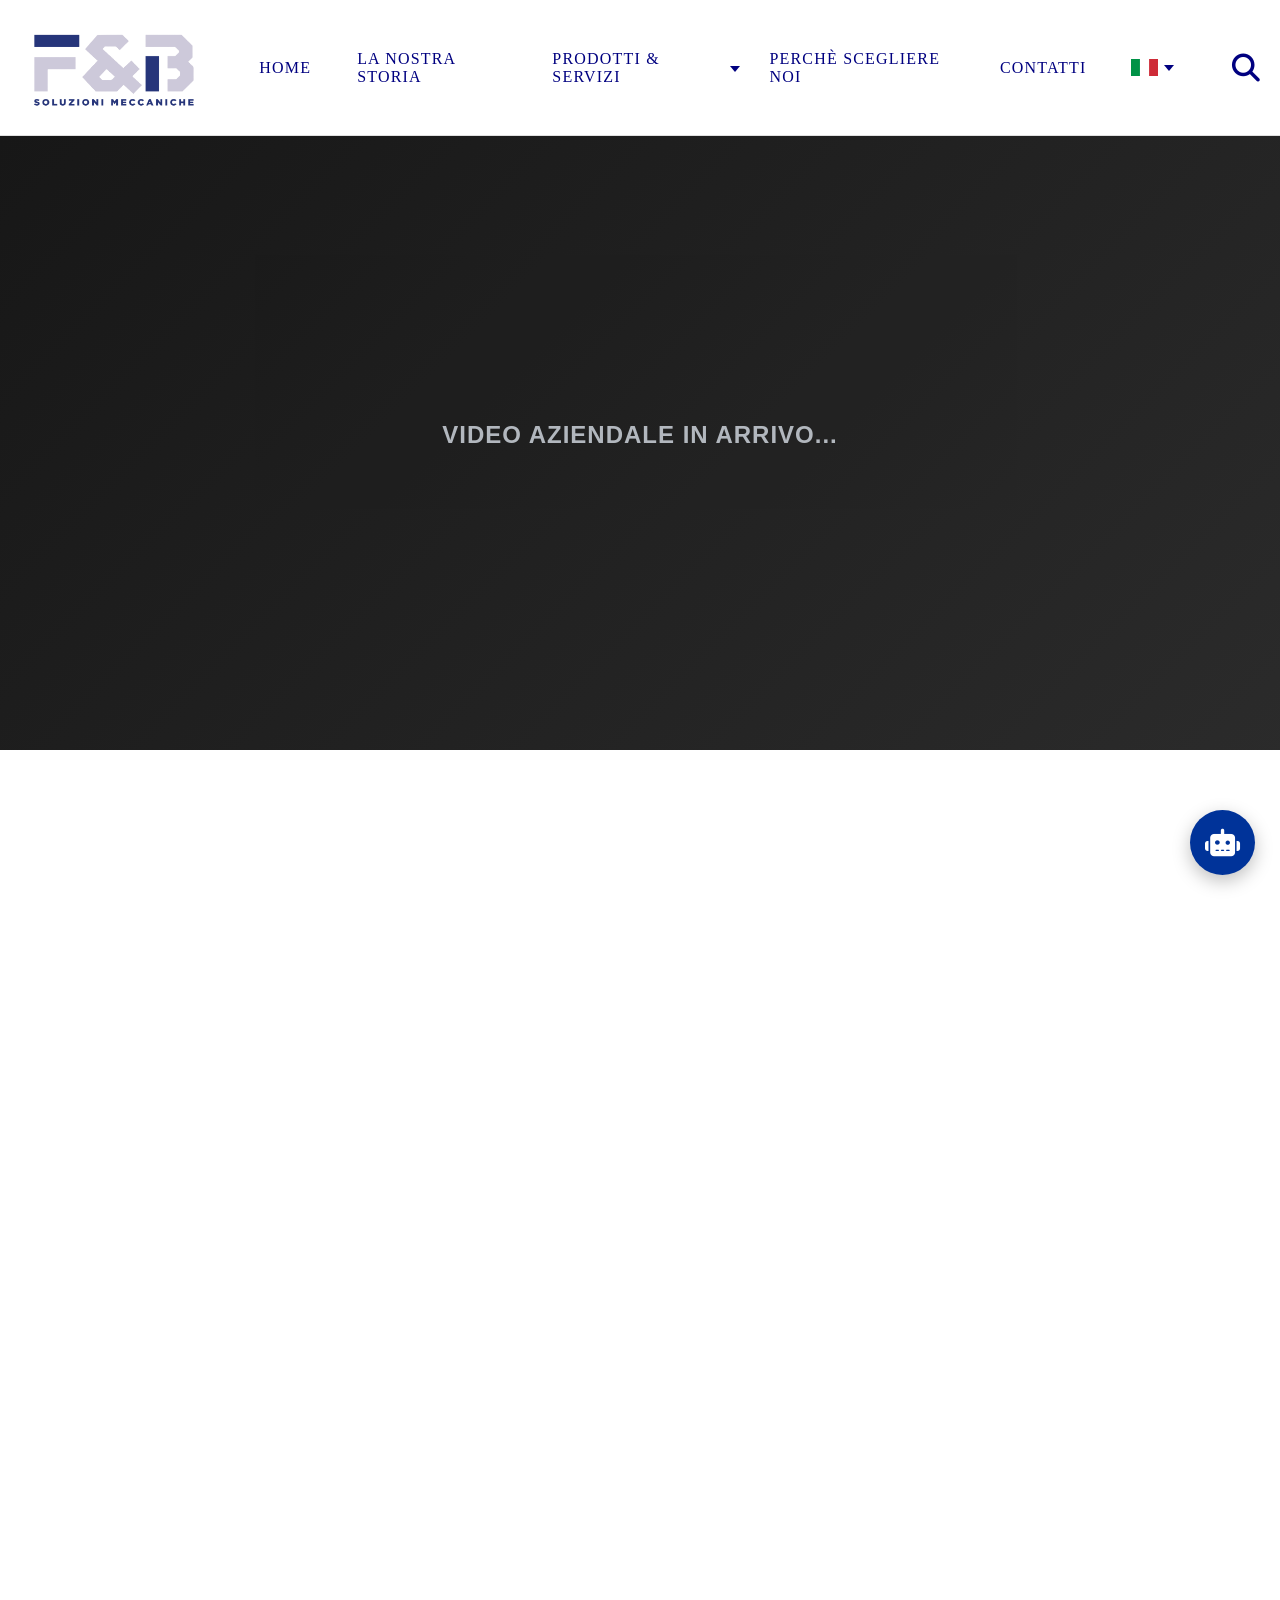
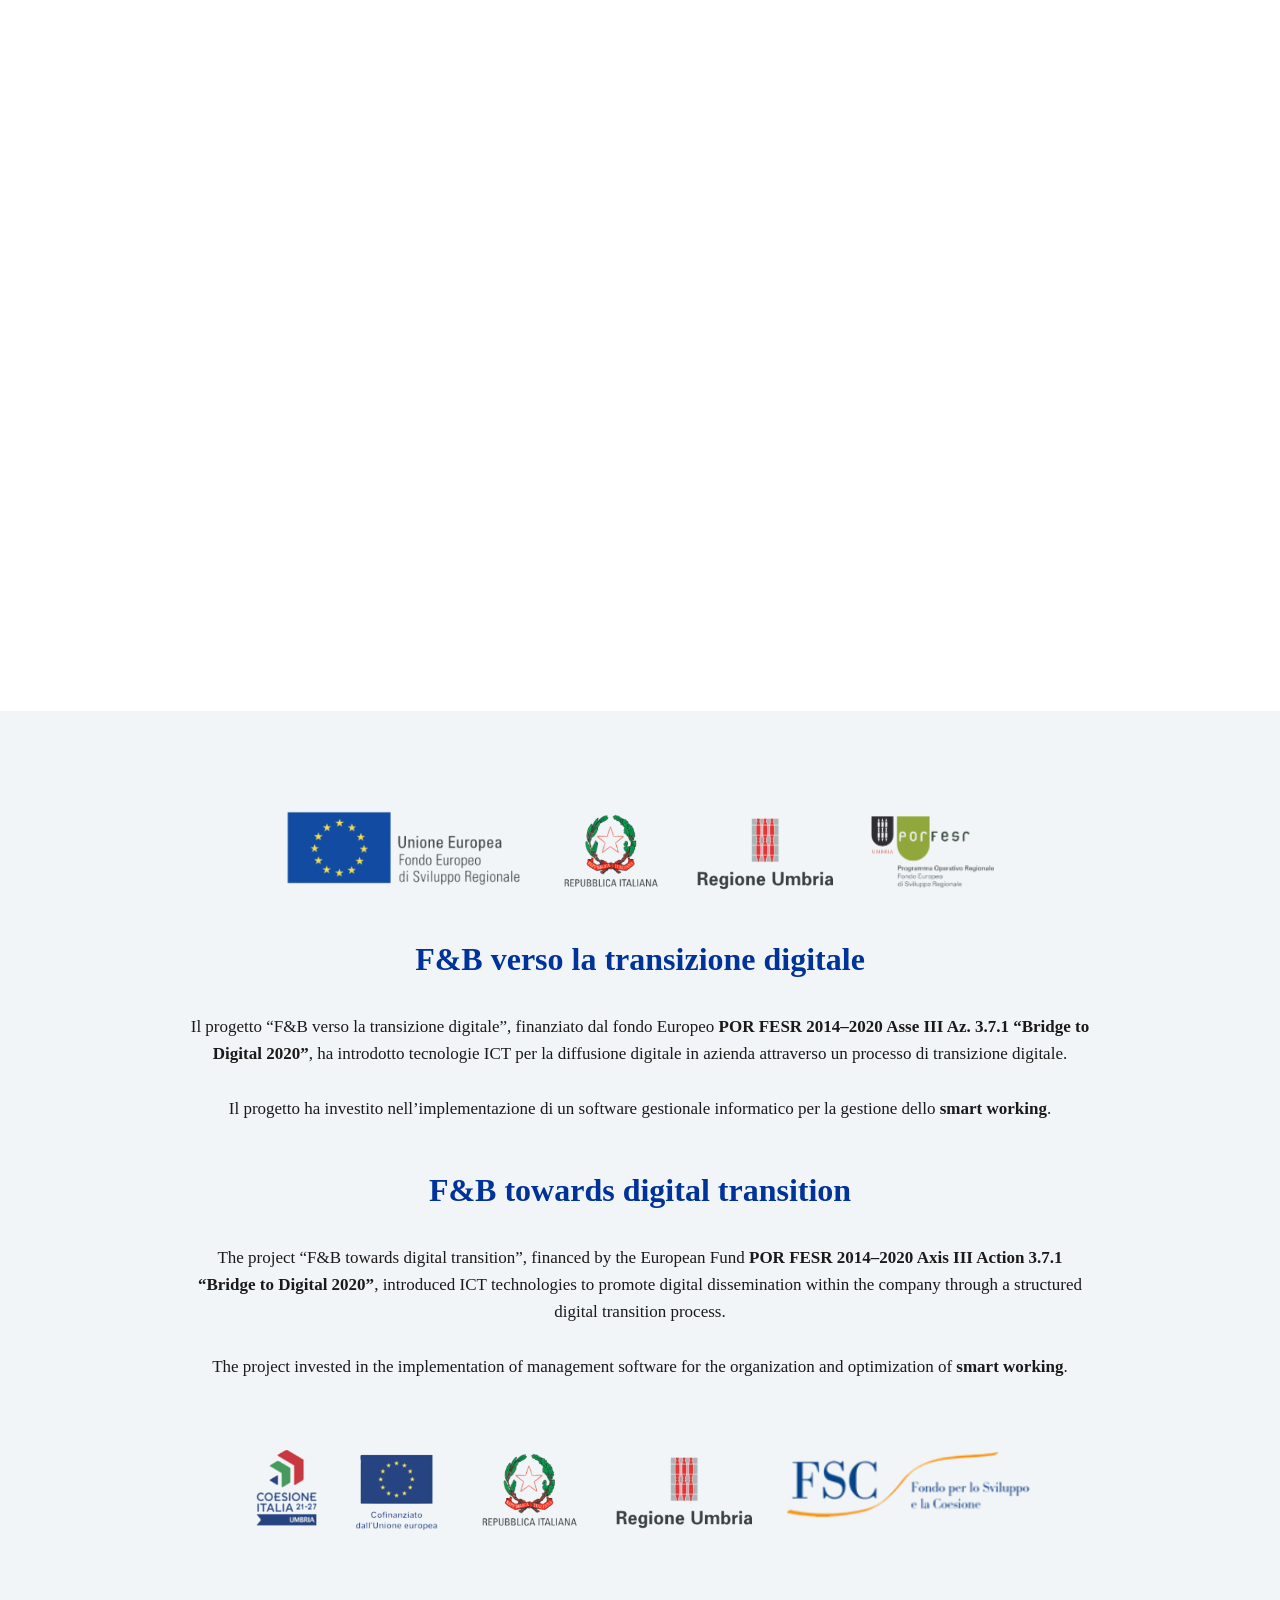
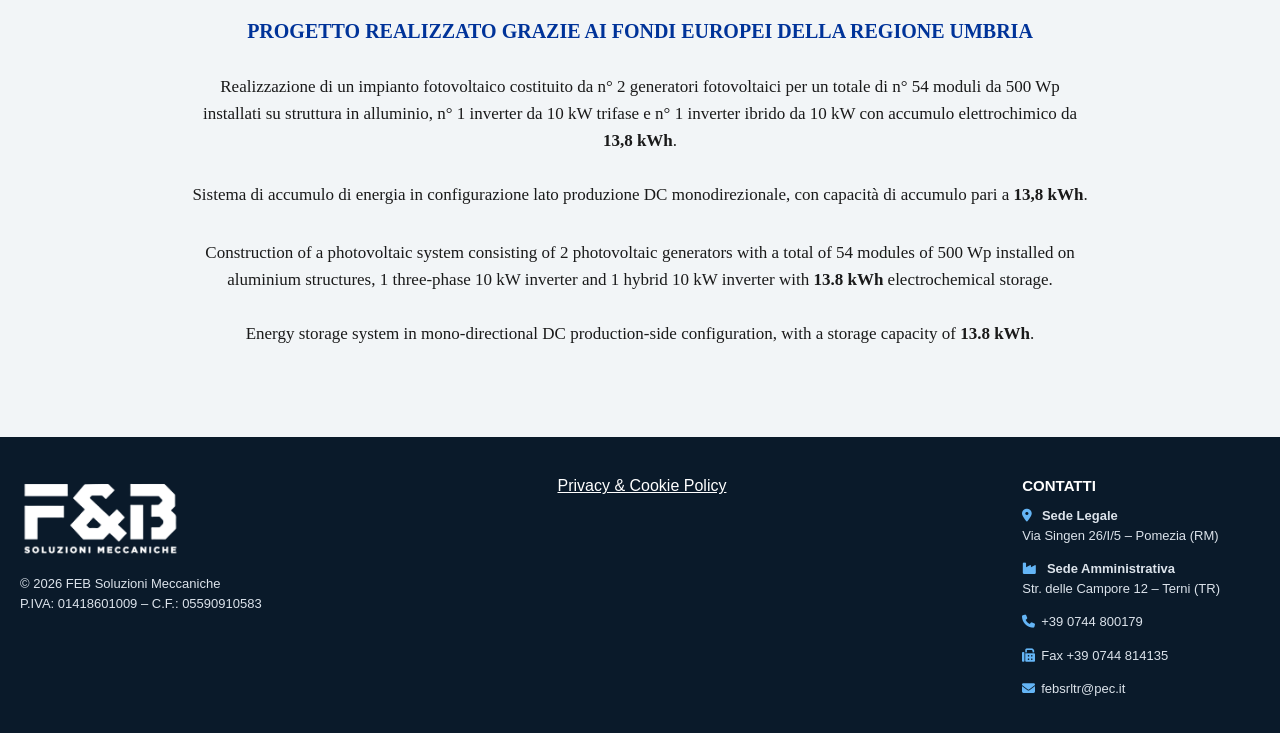
==== commit c20aac37: "Add files via upload" ====
--- a/index.html
+++ b/index.html
@@ -214,21 +214,21 @@
       </article>
 
       <article class="service-card">
-        <img src="assets/services/valvole.jpg" alt="Valvole Industriali">
+        <img src="assets/ValvolaHome.jpg" alt="Valvole Industriali">
         <h3>Valvole</h3>
         <p>Valvole di controllo, sicurezza e regolazione per ogni impianto.</p>
         <a href="valvole.html" class="service-link">Scopri di più →</a>
       </article>
 
       <article class="service-card">
-        <img src="assets/services/turbine.jpg" alt="Turbine Industriali">
+        <img src="assets/TurbinaHome.jpg" alt="Turbine Industriali">
         <h3>Turbine</h3>
         <p>Turbine industriali ad alta efficienza e sistemi rotanti.</p>
         <a href="turbine.html" class="service-link">Scopri di più →</a>
       </article>
 
       <article class="service-card">
-        <img src="assets/services/ricambi.jpg" alt="Ricambi Industriali">
+        <img src="assets/RicambiHome.png" alt="Ricambi Industriali">
         <h3>Ricambi Industriali</h3>
         <p>Componenti certificati per ogni tipologia di macchinario.</p>
         <a href="ricambi.html" class="service-link">Scopri di più →</a>
@@ -276,19 +276,40 @@
       <img src="assets/Porfsr.png" alt="POR FESR Umbria">
     </div>
 
-    <!-- TITOLO -->
-    <h2 class="eu-title">F&B verso la transizione digitale</h2>
-
-    <!-- TESTO -->
-    <p class="eu-description">
-      Il progetto “F&B verso la transizione digitale”, finanziato dal fondo Europeo 
-      <strong>POR FESR 2014–2020 Asse III Az. 3.7.1 “Bridge to Digital 2020”</strong>, 
-      ha introdotto tecnologie ICT per la diffusione digitale in azienda attraverso un 
-      processo di transizione digitale.  
-      <br><br>
-      Il progetto ha investito nell’implementazione di un software gestionale informatico 
-      per la gestione dello <strong>smart working</strong>.
-    </p>
+    <!-- DUE COLONNE -->
+    <div class="eu-two-cols">
+
+      <!-- COLONNA ITA -->
+      <div class="eu-col">
+        <h2 class="eu-title">F&B verso la transizione digitale</h2>
+
+        <p class="eu-description">
+          Il progetto “F&B verso la transizione digitale”, finanziato dal fondo Europeo 
+          <strong>POR FESR 2014–2020 Asse III Az. 3.7.1 “Bridge to Digital 2020”</strong>, 
+          ha introdotto tecnologie ICT per la diffusione digitale in azienda attraverso un 
+          processo di transizione digitale.
+          <br><br>
+          Il progetto ha investito nell’implementazione di un software gestionale informatico 
+          per la gestione dello <strong>smart working</strong>.
+        </p>
+      </div>
+
+      <!-- COLONNA ENG -->
+      <div class="eu-col">
+        <h2 class="eu-title">F&B towards digital transition</h2>
+
+        <p class="eu-description">
+          The project “F&B towards digital transition”, financed by the European Fund 
+          <strong>POR FESR 2014–2020 Axis III Action 3.7.1 “Bridge to Digital 2020”</strong>, 
+          introduced ICT technologies to promote digital dissemination within the company 
+          through a structured digital transition process.
+          <br><br>
+          The project invested in the implementation of management software for the 
+          organization and optimization of <strong>smart working</strong>.
+        </p>
+      </div>
+
+    </div>
 
     <!-- LOGHI INFERIORI -->
     <div class="eu-logos-bottom">
@@ -299,17 +320,42 @@
       <img src="assets/FSC.png" alt="Fondo Sviluppo e Coesione">
     </div>
 
-    <h3 class="eu-subtitle">PROGETTO REALIZZATO GRAZIE AI FONDI EUROPEI DELLA REGIONE UMBRIA</h3>
-
-    <p class="eu-description">
-      Realizzazione di un impianto fotovoltaico costituito da n° 2 generatori fotovoltaici 
-      per un totale di n° 54 moduli da 500 Wp installati su struttura in alluminio, 
-      n° 1 inverter da 10 kW trifase e n° 1 inverter ibrido da 10 kW con accumulo 
-      elettrochimico da 13,8 kWh.  
-      <br><br>
-      Sistema di accumulo di energia in configurazione lato produzione DC monodirezionale, 
-      con capacità di accumulo pari a <strong>13,8 kWh</strong>.
-    </p>
+    <!-- TITOLO FOTOVOLTAICO -->
+    <h3 class="eu-subtitle">
+      PROGETTO REALIZZATO GRAZIE AI FONDI EUROPEI DELLA REGIONE UMBRIA
+    </h3>
+
+    <!-- TESTO FOTOVOLTAICO -->
+    <div class="eu-two-cols">
+
+      <!-- ITA -->
+      <div class="eu-col">
+        <p class="eu-description">
+          Realizzazione di un impianto fotovoltaico costituito da n° 2 generatori fotovoltaici 
+          per un totale di n° 54 moduli da 500 Wp installati su struttura in alluminio, 
+          n° 1 inverter da 10 kW trifase e n° 1 inverter ibrido da 10 kW con accumulo 
+          elettrochimico da <strong>13,8 kWh</strong>.
+          <br><br>
+          Sistema di accumulo di energia in configurazione lato produzione DC monodirezionale, 
+          con capacità di accumulo pari a <strong>13,8 kWh</strong>.
+        </p>
+      </div>
+
+      <!-- ENG -->
+      <div class="eu-col">
+        <p class="eu-description">
+          Construction of a photovoltaic system consisting of 2 photovoltaic generators 
+          with a total of 54 modules of 500 Wp installed on aluminium structures, 
+          1 three-phase 10 kW inverter and 1 hybrid 10 kW inverter with 
+          <strong>13.8 kWh</strong> electrochemical storage.
+          <br><br>
+          Energy storage system in mono-directional DC production-side configuration, 
+          with a storage capacity of <strong>13.8 kWh</strong>.
+        </p>
+      </div>
+
+    </div>
+
   </div>
 </section>
 
--- a/css/styles.css
+++ b/css/styles.css
@@ -1837,7 +1837,7 @@
 /* IMMAGINE HERO DELLA CARD */
 .service-card img {
   width: 100%;
-  height: 260px; /* più grande, più impatto */
+  height: 300px; /* più grande, più impatto */
   object-fit: cover;
   display: block;
 }
@@ -2573,10 +2573,6 @@
   gap: 30px;
 }
 
-.photo-card {
-  text-align: center;
-}
-
 .photo-placeholder {
   width: 100%;
   height: 260px;
@@ -2595,6 +2591,35 @@
   font-size: 15px;
   color: #1a1a1a;
 }
+
+.photo-card {
+  text-align: center;
+}
+
+.photo-image-wrapper {
+  width: 100%;
+  height: 260px;
+  border-radius: 12px;
+  overflow: hidden;
+  background: #dfe6f2;
+  display: flex;
+  justify-content: center;
+  align-items: center;
+}
+
+.photo-image {
+  width: 100%;
+  height: 100%;
+  object-fit: cover;
+  display: block;
+}
+
+.photo-card figcaption {
+  margin-top: 12px;
+  font-size: 15px;
+  color: #1a1a1a;
+}
+
 
 /* -------------------------------------------------- */
 /* 5. VALORI AZIENDALI */
